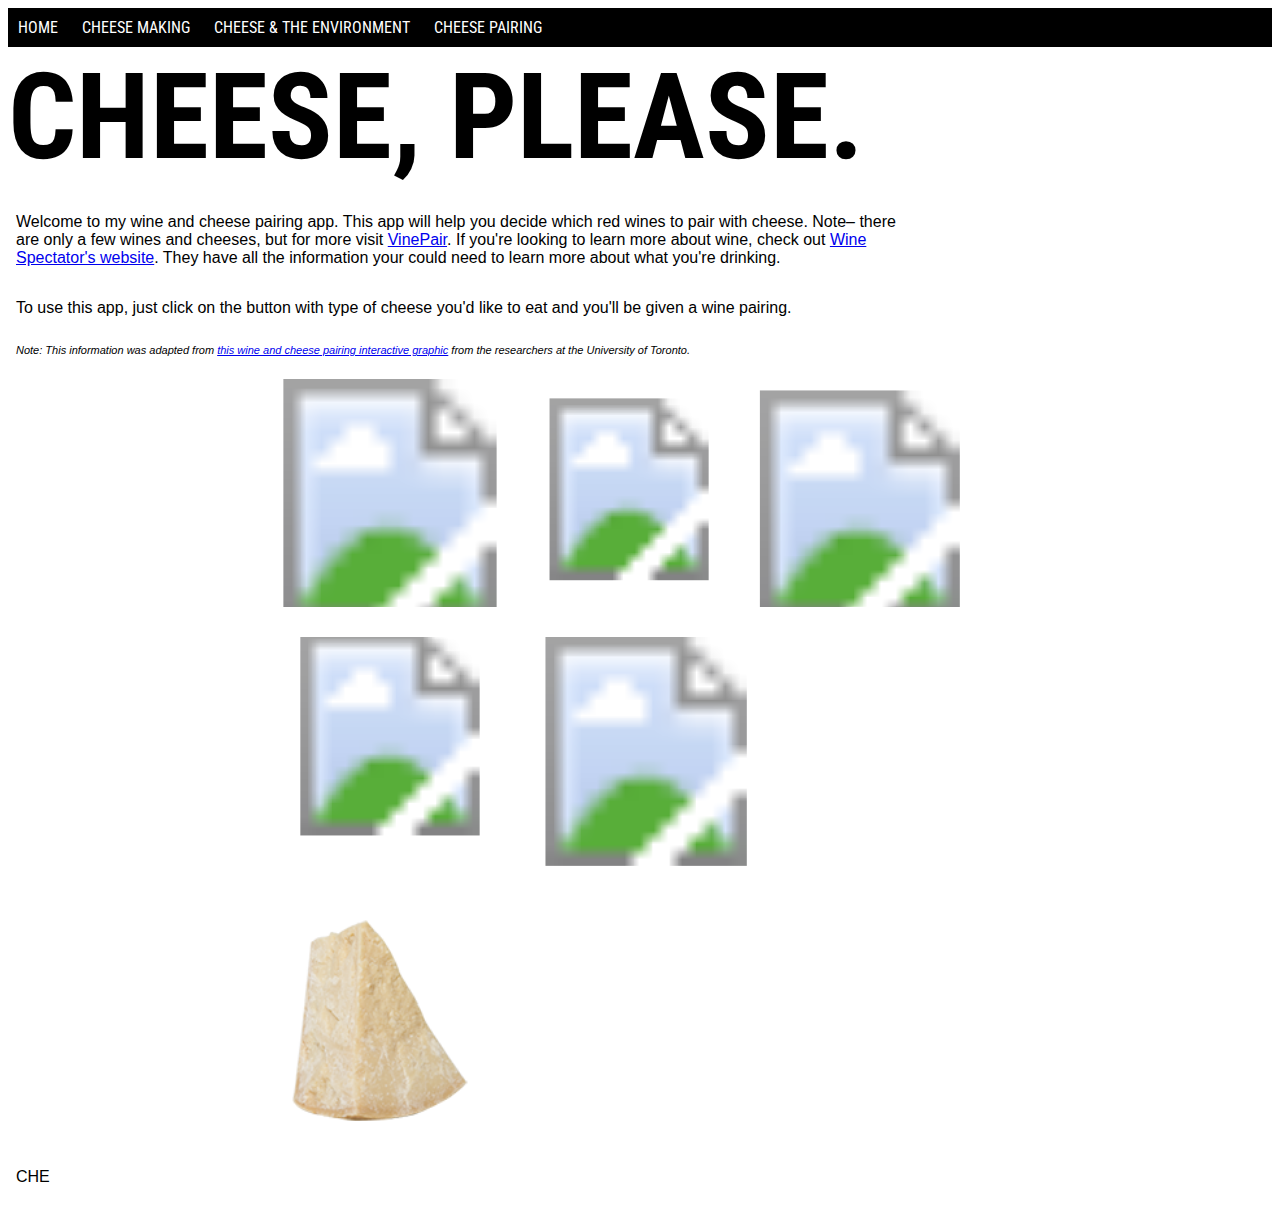
==== cheese-pair.html @ e4ae73ad "Changed out the parm svg" ====
<!DOCTYPE html>
<html lang="en">
  <head>
    <meta charset="utf-8">
    <meta name="viewport" content="width=device-width, initial-scale=1" />
      <title>Wine And Cheese Pairing App</title>
      <link href="style.css" rel="stylesheet" media="screen">
      <link href="https://fonts.googleapis.com/css?family=Anton" rel="stylesheet">
  </head>
<body>
  <script src="data.json"></script>
  <header>
<nav>
  <ul>
    <li><!--LINK TO THIS PAGE GOES HERE-->HOME</li>
    <li><!--LINK TO THIS PAGE GOES HERE-->CHEESE MAKING</li>
    <li><!--LINK TO THIS PAGE GOES HERE-->CHEESE &amp; THE ENVIRONMENT</li>
    <li><!--LINK TO THIS PAGE GOES HERE-->CHEESE PAIRING</li>
  </ul>
</nav>
</header>

  <h1>CHEESE, PLEASE.</h1>
      <p>Welcome to my wine and cheese pairing app. This app will help you decide which red wines to pair with cheese. Note– there are only a few wines and cheeses, but for more visit <a href="https://vinepair.com/wine-cheese-pairing-app/">VinePair</a>. If you're looking to learn more about wine, check out <a href="http://www.winespectator.com/">Wine Spectator's website</a>. They have all the information your could need to learn more about what you're drinking.</p>

      <p>To use this app, just click on the button with type of cheese you'd like to eat and you'll be given a wine pairing.</p>

      <p id="source">Note: This information was adapted from <a href="http://www.wineandcheesemap.com/">this wine and cheese pairing interactive graphic</a> from the researchers at the University of Toronto.</p>
      <!--this is the beginning of blue-->
<div id="container">

  <div class="cheese">
<div id="classicblue"><?xml version="1.0" encoding="utf-8"?>
<svg version="1.1" xmlns="http://www.w3.org/2000/svg" xmlns:xlink="http://www.w3.org/1999/xlink" x="0px" y="0px"
	 viewBox="0 0 260 260" style="enable-background:new 0 0 260 260;" xml:space="preserve">
<style type="text/css">
	.st0{fill:#C4ABA3;}
	.st1{opacity:0.41;}
	.st2{fill:url(#SVGID_1_);}
	.st3{fill:url(#SVGID_2_);}
	.st4{fill:#967248;}
	.st5{fill:#231F20;}
	.st6{fill:#FDD4C8;}
	.st7{opacity:0.32;fill:url(#SVGID_3_);enable-background:new    ;}
	.st8{opacity:0.31;fill:url(#SVGID_4_);enable-background:new    ;}
	.st9{opacity:0.31;fill:url(#SVGID_5_);enable-background:new    ;}
	.st10{opacity:0.58;}
	.st11{fill:url(#SVGID_6_);}
	.st12{fill:url(#SVGID_7_);}
	.st13{fill:#FFFFFF;}
	.st14{opacity:0.49;}
	.st15{fill:#FCE6E0;}
	.st16{fill:#E0C799;}
</style>
<g id="classicblue -m">
	<g id="mouse">
		<g id="classicblue -m">
			<path class="st0" d="M46.7,22.7c-4.1,1.1-7.6,4.4-8.6,8.5c-2.1,7.1-3,12.5,3.1,17c4.5,3.1,10,4.7,15.3,4.7c0,0-6.4,18.2-5,32
				c1.2,13.6,3.6,26.9,16.1,28.7c12.5,1.8,18.9,1.8,23.3,1.4s18.9-2.3,24.7-10.3c5.8-8,3.3-20.8,1.4-29.1c-1.9-8.3-6.1-21-9.2-24.9
				l-3.1-3.9c0,0,8.3-0.8,11-5.6c2.7-4.8,4.4-8.7,4-13.1c-0.6-4.2-6.3-14.2-12.2-14.4c-4.9-0.4-9.7,2.1-12.2,6.2
				c-2,3.4-3.8,6.9-5.2,10.7c-3.5-0.5-7-0.6-10.5-0.3c-3.6,0.8-9.1,2.4-11,4.2c0,0-7.1-9-11.7-10.6C52,23,49.3,21.6,46.7,22.7z"/>
			<path d="M90.9,115.2c-3.7,0.3-9.8,0.5-23.3-1.4c-5.8-0.8-9.9-4.2-12.3-10.1c-2.3-5.4-3.2-12.3-3.8-19
				c-1.2-12.9,4.4-30.2,4.9-31.8L56,53c-5.4,0-10.6-1.6-14.9-4.6c-6.3-4.5-5.1-10.3-3.3-17.2c1.3-4.2,4.6-7.4,8.7-8.7
				c2.1-0.8,4.3-0.2,7.5,0.9l2.4,0.7c4.2,1.3,10.9,9.6,11.8,10.4c1.9-1.8,6.9-3.3,11-4.2c3.5-0.3,6.9-0.3,10.5,0.3
				c1.4-3.8,3.2-7.3,5.2-10.7c2.6-4.2,7.4-6.6,12.5-6.2c6.2,0.2,11.8,10.4,12.2,14.4c0.5,4-1,7.9-4,13.1c-1.5,2.3-3.8,3.9-6.5,4.6
				c-1.4,0.6-3,0.9-4.3,1l2.9,3.6c3.1,3.9,7.2,16.9,9.2,24.9c1.6,6.8,4.7,20.5-1.4,29.1C113.4,107.9,107.1,113.4,90.9,115.2z
				 M48,22.4c-0.5,0.1-0.9,0.2-1.4,0.4l0,0c-4.1,1.1-7.3,4.3-8.6,8.5c-2.1,6.9-3,12.5,3.1,17c4.3,3,9.6,4.6,14.7,4.6l0.5-0.1l0,0
				l0,0c0,0.2-6.2,18.4-4.9,31.8c0.8,6.6,1.5,13.6,3.8,18.8c2.6,5.9,6.7,9.1,12.3,9.9c13.7,2,19.6,1.7,23.3,1.4
				c4-0.5,8-1.1,11.8-2.2c6-2,10.4-4.5,12.8-8c6-8.4,2.7-22.4,1.1-28.9c-1.8-7.9-5.9-21-9-24.6l-3.1-3.9l0.2,0
				c1.5-0.1,2.9-0.5,4.5-1c2.5-0.8,5-2.2,6.5-4.4c3-5,4.4-8.9,4-12.9s-6.1-13.9-12.2-14.4c-4.9-0.4-9.7,2.1-12.2,6.2
				c-2,3.4-3.8,6.9-5,10.8l0,0l0,0c-3.5-0.5-7-0.6-10.5-0.3c-4,0.9-9.3,2.4-11,4.2l0,0l0,0c0,0-7.1-9-11.6-10.4L54.8,24
				C52.4,22.9,50.2,22.4,48,22.4z"/>
			<g class="st1">
				<g>

						<radialGradient id="SVGID_1_" cx="-115.8543" cy="1576.1559" r="11.7836" gradientTransform="matrix(0.9946 -0.1031 0.1031 0.9946 57.8139 -1549.6989)" gradientUnits="userSpaceOnUse">
						<stop  offset="0.37" style="stop-color:#FF8EA5"/>
						<stop  offset="1" style="stop-color:#FFCBD6"/>
					</radialGradient>
					<path class="st2" d="M115.5,29.4c0.7,7-3.2,13.1-8.8,13.6c-3.5,0.3-7.8-0.8-9.6-4.4c-1-2.4-1.6-4.8-1.7-7.2
						c-0.7-7,3.6-14.1,9.3-14.8c2.2-0.2,4.3,0,6.3,0.7C113.9,19.2,114.8,25.2,115.5,29.4z"/>
				</g>
			</g>
			<g class="st1">
				<g>

						<radialGradient id="SVGID_2_" cx="-1511.0081" cy="1270.196" r="12.1233" gradientTransform="matrix(0.516 -0.8567 0.8567 0.516 -256.8907 -1912.1626)" gradientUnits="userSpaceOnUse">
						<stop  offset="0.37" style="stop-color:#FF8EA5"/>
						<stop  offset="1" style="stop-color:#FFCBD6"/>
					</radialGradient>
					<path class="st3" d="M57.5,28.4c4.3,3.2,6.6,8.5,6.4,13.8c-0.2,1-0.6,2-1.2,2.7c-1.7,3.1-5.5,5.7-9.2,5.2
						c-2.5-0.5-4.8-1.6-6.9-2.9c-6.1-3.6-9.2-11.4-6.2-16.3c1-1.9,2.6-3.3,4.4-4.5C49,23.9,53.7,26.1,57.5,28.4z"/>
				</g>
			</g>
			<path class="st4" d="M92.9,76.8c-5.1-2.1-11-2.7-16.3-1c-1.8,1.6-2.8,3.9-2.4,6.4c0.6,4.2,1.1,11.2,5.4,13.3L92.9,76.8z"/>
			<path class="st5" d="M79.6,95.5L79.6,95.5c-3.9-2.1-4.8-8.1-5.3-12.5c0-0.2-0.1-0.7,0-0.9c-0.3-1.8,0.1-3.4,1-4.9
				c0.3-0.6,0.9-1.1,1.4-1.6l0,0c5.4-1.4,11.2-1.1,16.3,1l0,0l0,0L79.6,95.5z M76.6,75.5c-1.8,1.6-2.8,3.9-2.4,6.4
				c0,0.2,0.1,0.7,0,0.9c0.6,4.4,1.3,10.1,5.1,12.4l13.3-18.5C87.8,74.6,82,74.3,76.6,75.5L76.6,75.5z"/>
			<path class="st6" d="M102.1,112.8c1.9,1.3,4.3,2,6.6,2.2c2.8-0.3,4.6-2.7,4-3.9c-0.7-0.8-1.4-1.4-2.2-1.7
				C107.7,110.8,105.1,111.9,102.1,112.8z"/>
			<path d="M108.9,115.1L108.9,115.1c-2.6-0.1-4.9-1-6.8-2.3l0,0l0,0c2.8-0.9,5.6-2.1,8.2-3.4l0,0c1,0.4,1.7,1,2.2,1.7
				c0.3,0.5,0.2,1.1-0.1,1.5C111.7,114,110.5,115,108.9,115.1z M102.3,112.9c1.9,1.3,4.1,1.9,6.4,2.2l0.2,0c1.5-0.1,3-1.1,3.7-2.2
				c0.3-0.4,0.2-1,0.1-1.5c-0.7-0.8-1.4-1.4-2.2-1.7C107.7,110.8,105.1,111.9,102.3,112.9z"/>
			<path class="st6" d="M67.6,113.6c-1,0.7-1.7,1.8-1.5,2.9l1,0.4l0.2,1.3l0.9,0l0.9,0.8l1.2-0.4c0,0,4.8-0.5,6.6-4
				C73.6,114.6,70.7,114.2,67.6,113.6z"/>
			<path d="M69,119.2L69,119.2l-0.9-0.8l-0.9,0l-0.2-1.3l-1-0.4l0,0c-0.2-1.3,0.5-2.5,1.5-3.1l0,0c2.9,0.6,6,1,9,1l0,0l0,0
				c-1.8,3.5-6.4,4-6.6,4L69,119.2z M67.3,118.4l0.9,0l0.9,0.8l1.2-0.4c0,0,4.6-0.5,6.4-4c-3-0.2-6.1-0.6-9-1
				c-1,0.7-1.7,1.8-1.5,2.9l1,0.4L67.3,118.4z"/>
			<path class="st6" d="M117.9,100c2.5,1.4,5.1,2.1,8.1,2.5c3.2,0,10.5,0.3,12.5,3.9c2,3.6,4,9.8-1.1,13.5s-14.2,4.1-16.7,4.9
				c-2.5,0.8-11.9,2.5-14.2,5.2c-2.3,2.7,0.9,1,0.9,1c3.8-1.8,7.9-3.1,12.1-3.3c5.4-0.2,19.1-1,22.3-5c3-4.1,5.5-8.1,3.1-16.7
				c-2.5-8.7-14.6-8.4-14.6-8.4s-9.5-1.6-11.2-3.8L117.9,100z"/>
			<path d="M106,131.4c-0.2,0-0.5,0.1-0.4-0.1c-0.2-0.2,0.1-0.6,0.8-1.6c1.7-2,7.6-3.4,11.6-4.2c1.1-0.2,2-0.4,2.7-0.7
				c1.1-0.2,2.2-0.4,3.1-0.6c3.8-0.7,9.8-1.6,13.5-4.3c5.8-4.2,2.4-11.3,1.1-13.3c-2-3.6-9.1-3.8-12.3-3.9l0,0
				c-2.7-0.4-5.6-1.2-8.1-2.5l0,0l0,0l1.1-6.2l0,0c0.7,1,2.8,1.9,6.1,2.6c2.5,0.5,4.7,1,4.9,1c2.1,0,4.4,0.3,6.5,0.9
				c3.9,0.8,6.9,3.8,8.3,7.5c2.3,8.4,0,12.4-3.3,16.9c-3.2,4.3-17.8,4.9-22.3,5c-2.8,0.1-5.5,0.8-8.1,1.7c-1.4,0.6-2.8,0.9-4,1.7
				C106.9,131.2,106.4,131.3,106,131.4z M117.9,100c2.5,1.4,5.1,2.1,8.1,2.5l0,0c3.4,0.1,10.5,0.3,12.5,3.9
				c1.3,2.2,4.5,9.3-1.1,13.5c-3.8,2.6-9.5,3.6-13.5,4.3c-1.1,0.2-2.2,0.4-3.1,0.6c-0.7,0.1-1.6,0.5-2.7,0.7
				c-3.8,0.9-9.7,2.3-11.4,4.3c-0.8,0.9-0.9,1.3-0.7,1.4c0.2,0.2,1.3-0.2,1.6-0.3c1.2-0.6,2.6-1.2,4-1.7c2.6-1,5.2-1.5,8.1-1.7
				c4.3-0.2,19-0.7,22.1-5c3.2-4.3,5.6-8.3,3.3-16.7c-1.2-3.7-4.4-6.5-8.1-7.5c-2-0.6-4.3-0.9-6.5-0.9c-0.4-0.1-9.2-1.3-10.9-3.3
				L117.9,100z"/>

				<radialGradient id="SVGID_3_" cx="-105.0659" cy="1659.0546" r="19.5847" gradientTransform="matrix(0.9946 -0.1031 0.1031 0.9946 57.8139 -1549.6989)" gradientUnits="userSpaceOnUse">
				<stop  offset="0.37" style="stop-color:#FBCAC7"/>
				<stop  offset="0.67" style="stop-color:#FBD3C7"/>
				<stop  offset="0.87" style="stop-color:#BDBDBD"/>
				<stop  offset="1" style="stop-color:#858585"/>
			</radialGradient>
			<path class="st7" d="M117.9,100c2.5,1.4,5.1,2.1,8.1,2.5c3.2,0,10.5,0.3,12.5,3.9c2,3.6,4,9.8-1.1,13.5s-14.2,4.1-16.7,4.9
				c-2.5,0.8-11.9,2.5-14.2,5.2c-2.3,2.7,0.9,1,0.9,1c3.8-1.8,7.9-3.1,12.1-3.3c5.4-0.2,19.1-1,22.3-5c3-4.1,5.5-8.1,3.1-16.7
				c-2.5-8.7-14.6-8.4-14.6-8.4s-9.5-1.6-11.2-3.8L117.9,100z"/>

				<radialGradient id="SVGID_4_" cx="-158.3522" cy="1658.318" r="4.294" gradientTransform="matrix(0.9946 -0.1031 0.1031 0.9946 57.8139 -1549.6989)" gradientUnits="userSpaceOnUse">
				<stop  offset="0.33" style="stop-color:#FBB0C7"/>
				<stop  offset="1" style="stop-color:#858585"/>
			</radialGradient>
			<path class="st8" d="M67.6,113.6c-1,0.7-1.7,1.8-1.5,2.9l1,0.4l0.2,1.3l0.9,0l0.9,0.8l1.2-0.4c0,0,4.8-0.5,6.4-4
				C73.6,114.6,70.7,114.2,67.6,113.6z"/>

				<radialGradient id="SVGID_5_" cx="-121.9527" cy="1658.3895" r="4.1318" gradientTransform="matrix(0.9946 -0.1031 0.1031 0.9946 57.8139 -1549.6989)" gradientUnits="userSpaceOnUse">
				<stop  offset="0.33" style="stop-color:#FBB0C7"/>
				<stop  offset="1" style="stop-color:#858585"/>
			</radialGradient>
			<path class="st9" d="M102.5,113.1c1.9,1.3,4.1,1.9,6.2,1.9c2.8-0.3,4.6-2.7,4-3.9c-0.5-0.7-1.2-1.3-2-1.7
				C108.1,111.1,105.3,112.2,102.5,113.1z"/>
			<path class="st5" d="M64,42.6c-0.1-1.5-0.2-3.1-0.6-4.4c-0.3-1.6-0.7-2.9-1.2-4.3c-0.6-1.4-1.4-2.6-2.4-3.7
				c-0.5-0.5-1.1-1.1-1.6-1.4s-1.4-0.7-1.9-1C54.8,27,53.4,26.5,52,26c-1.4-0.5-2.9-0.6-4.4-0.5c-1.5,0.1-2.9,0.7-4,1.7
				c-0.5,0.5-1.1,1.1-1.6,1.6c-0.5,0.5-0.9,1.1-1.3,1.9c0.3-0.6,0.9-1.3,1.3-1.9c0.5-0.5,1.1-1.1,1.6-1.6c1.3-1,2.7-1.6,4-1.7
				c1.5-0.1,3,0,4.4,0.5c1.4,0.5,2.8,1,4.1,1.7c0.6,0.3,1.4,0.7,1.9,1s1.1,0.9,1.6,1.4c1.1,1.1,1.9,2.3,2.4,3.7
				C63.3,36.7,63.8,39.6,64,42.6z"/>
			<path class="st5" d="M66.2,32.8c0.5,0.5,1.2,1.3,1.8,1.9c0.4,0.3,0.5,0.7,0.9,1c0.4,0.3,0.5,0.7,0.6,1.2
				c-0.2-0.2-0.2-0.2-0.3-0.5l-0.3-0.5l-0.9-1C67.3,34.1,66.8,33.4,66.2,32.8z"/>
			<path class="st5" d="M90.7,28.9c-0.1,0.6-0.5,1.4-0.6,2l-0.4,1c-0.1,0.4-0.3,0.6-0.4,1c0.1-0.4,0.1-0.6,0.2-1
				c0.1-0.4,0.1-0.6,0.4-1C90,30.3,90.3,29.5,90.7,28.9z"/>
			<path class="st5" d="M80.9,61.4c-0.7,0.1-1.4-0.3-2-0.8c-0.2-0.2-0.1-0.5-0.1-0.7s0.3-0.4,0.7-0.5l0.2,0c0.5-0.1,1.3-0.2,2.4-0.1
				c0.5-0.1,0.7-0.1,0.8,0.2c0.2,0.2,0.1,0.5,0.1,0.7l0,0c-0.3,0.6-0.8,0.9-1.4,1.4C81.3,61.3,81.1,61.4,80.9,61.4z M79.6,59.4
				c-0.2,0.2-0.5,0.3-0.5,0.5s0.1,0.5,0.3,0.7c0.7,0.8,1.7,1.2,2.2,0.7c0.5-0.3,0.8-0.9,1.3-1.2c0,0,0.1-0.4-0.1-0.5
				c-0.2-0.2-0.4-0.3-0.8-0.2C80.9,59.3,80,59.3,79.6,59.4L79.6,59.4L79.6,59.4z"/>
			<g class="st10">

					<radialGradient id="SVGID_6_" cx="-143.1349" cy="1603.756" r="1.6351" gradientTransform="matrix(0.9946 -0.1031 0.1031 0.9946 57.8139 -1549.6989)" gradientUnits="userSpaceOnUse">
					<stop  offset="0.37" style="stop-color:#FF8EA5"/>
					<stop  offset="1" style="stop-color:#FFCBD6"/>
				</radialGradient>
				<path class="st11" d="M79.6,59.4c-0.2,0-1.2,0.4-0.5,1.2c0.7,0.8,1.7,1.2,2.4,0.7c0.5-0.3,0.8-0.9,1.3-1.2c0,0,0.4-1-0.7-0.8
					C80.9,59.3,79.6,59.2,79.6,59.4z"/>
				<path class="st5" d="M80.9,61.4c-0.7,0.1-1.4-0.3-2-0.8c-0.2-0.2-0.1-0.5-0.1-0.7s0.3-0.4,0.7-0.5l0.2,0
					c0.5-0.1,1.3-0.2,2.4-0.1c0.5-0.1,0.7-0.1,0.8,0.2c0.2,0.2,0.1,0.5,0.1,0.7l0,0c-0.3,0.6-0.8,0.9-1.4,1.4
					C81.3,61.3,81.1,61.4,80.9,61.4z M79.6,59.4c-0.2,0.2-0.5,0.3-0.5,0.5s0.1,0.5,0.3,0.7c0.7,0.8,1.7,1.2,2.2,0.7
					c0.5-0.3,0.8-0.9,1.3-1.2c0,0,0.1-0.4-0.1-0.5c-0.2-0.2-0.4-0.3-0.8-0.2C80.9,59.3,80,59.3,79.6,59.4L79.6,59.4L79.6,59.4z"/>
			</g>

				<radialGradient id="SVGID_7_" cx="-143.2966" cy="1605.947" r="0.7725" gradientTransform="matrix(0.9946 -0.1031 0.1031 0.9946 57.8139 -1549.6989)" gradientUnits="userSpaceOnUse">
				<stop  offset="0.37" style="stop-color:#FF6FA5"/>
				<stop  offset="1" style="stop-color:#FFCBD6"/>
			</radialGradient>
			<path class="st12" d="M80.9,61.4c0.1,0.7,0.1,1.5,0.2,2.2"/>
			<path class="st5" d="M80.9,61.4c0.1,0.7,0.1,1.5,0.2,2.2c-0.2-0.2-0.3-0.7-0.2-1.1C81,62.1,80.8,61.6,80.9,61.4z"/>
			<ellipse transform="matrix(0.9947 -0.1031 0.1031 0.9947 -4.9918 7.182)" class="st5" cx="67" cy="51.9" rx="2.1" ry="2.3"/>

				<ellipse transform="matrix(0.8098 -0.5867 0.5867 0.8098 -17.2456 49.5163)" class="st13" cx="67.8" cy="51.4" rx="0.4" ry="0.4"/>

				<ellipse transform="matrix(0.8098 -0.5867 0.5867 0.8098 -16.9145 49.1262)" class="st13" cx="67.3" cy="50.7" rx="0.2" ry="0.2"/>
			<ellipse transform="matrix(0.9947 -0.1031 0.1031 0.9947 -4.5635 9.9491)" class="st5" cx="93.9" cy="49.1" rx="2.1" ry="2.3"/>

				<ellipse transform="matrix(0.8098 -0.5867 0.5867 0.8098 -10.4757 64.816)" class="st13" cx="94.7" cy="48.6" rx="0.4" ry="0.4"/>
			<ellipse transform="matrix(0.811 -0.5851 0.5851 0.811 -10.2321 64.938)" class="st13" cx="95.4" cy="48.3" rx="0.2" ry="0.2"/>
			<g class="st14">
				<g>
					<ellipse transform="matrix(0.9947 -0.1031 0.1031 0.9947 -5.9018 9.9371)" class="st15" cx="93.1" cy="62" rx="5.7" ry="4.2"/>
				</g>
			</g>
			<g class="st14">
				<g>

						<ellipse transform="matrix(0.9947 -0.1031 0.1031 0.9947 -6.249 7.5182)" class="st15" cx="69.6" cy="64.2" rx="5.7" ry="4.2"/>
				</g>
			</g>
			<path class="st16" d="M92.9,76.8c0,0-14.5-0.4-15.7,2.1c-0.8,1.8-1,3.7-1,5.6c0,0,1.3,9.3,3.3,11c2,1.7,12.1-2.4,12.1-2.4
				c-0.7-1.7-0.1-3.7,1.6-4.4c0.5-0.1,1-0.4,1.6-0.3L92.9,76.8z"/>
			<path class="st5" d="M82.3,95.8c-0.9,0.2-1.9,0-2.7-0.4c-2-1.7-3.3-10.8-3.2-11.2c0-1.9,0.2-3.8,1-5.6c1.2-2.5,15.3-2.2,15.7-2.1
				l0,0l0,0l1.9,11.5l0,0c-1.1,0-2.2,0.4-2.9,1.3c-0.4,1-0.5,2.3-0.2,3.2l0,0l0,0C88.6,94.3,85.4,95.2,82.3,95.8z M82.8,77
				c-2.6,0.3-5.1,0.9-5.3,1.7c-0.8,1.8-1.2,3.8-1.2,5.6c0,0,1.3,9.3,3.3,11c2,1.7,10.9-2,11.9-2.5c-0.4-1.2-0.4-2.2,0.3-3.4
				c0.6-0.9,1.6-1.4,2.9-1.3l0,0l-1.7-11.3C89.5,76.7,86,76.9,82.8,77L82.8,77z"/>
			<path class="st0" d="M102,78.5c-0.6,0.9-1.4,1.6-2.2,2.3c-1.5,1-3.1,1.7-4.9,2c-0.7,0.1-0.8,0.9-2.2,1.1
				c-1.3,0.2-0.3-1.8-0.3-1.8s-0.8,0.7-1.3,0.2c-0.5-0.5,1.6-1.4,0.9-1.3s-0.9-0.8-0.4-1.2c1-0.4,1.9-0.9,3.1-1.3
				c1.5-1,2.6-2.2,3.4-3.8L102,78.5z"/>
			<path d="M92.8,84.3c-0.2,0-0.4-0.1-0.6-0.1c-0.4-0.3-0.2-1.1,0.1-1.5C92,83,91.4,82.9,91,82.6c-0.2,0-0.2-0.2-0.2-0.2
				c0-0.2,0.3-0.6,0.8-0.9l0.2-0.2l0,0c-0.2,0-0.6-0.1-0.8-0.4c-0.2-0.2-0.1-0.7,0.2-1c0.2-0.2,0.7-0.5,1-0.4
				c0.7-0.3,1.4-0.6,1.9-0.9c1.3-1,2.4-2.3,3.2-3.8l0.2,0c-0.8,1.6-1.9,2.8-3.4,3.8c-0.7,0.3-1.4,0.6-2.1,0.8
				c-0.2,0.2-0.7,0.3-1,0.4c-0.2,0.2-0.3,0.6-0.2,0.8c0.2,0.2,0.4,0.3,0.6,0.3l0.2,0c0,0.2,0,0.2-0.3,0.4s-0.7,0.5-0.8,0.7l0,0.2
				c0.5,0.5,1.3-0.2,1.3-0.2l0.3-0.4L92,82.2c-0.1,0.4-0.5,1.2-0.3,1.6C92.3,84,92.5,84,92.8,84.3c0.2-0.2,0.7-0.5,1.2-0.8
				c0.2-0.2,0.5-0.3,0.7-0.5c1.8-0.3,3.4-1,4.9-2c0.8-0.7,1.6-1.6,2.2-2.3l0.2,0c-0.6,0.9-1.4,1.6-2.2,2.3c-1.5,1.2-3.2,1.9-5.2,2.1
				c-0.2,0-0.5,0.1-0.7,0.3C93.8,83.8,93.3,84.2,92.8,84.3z"/>
			<path class="st0" d="M68.5,83.5c0.9,0.6,1.7,1,2.7,1.6c1.4,0.5,2.8,0.8,4.3,1.1c0.4,0.1,1.4,1.4,2.2,1.7c0.6,0.3,0.3-1.4-0.1-1.7
				c-0.4-0.3-0.3-0.5,0.2-0.8c0.5-0.3-0.2-1.1-0.4-1.2c-0.2,0-0.6-0.1-0.1-0.7c0.5-0.3,0.6-0.9,0.2-1c-1.1,0.2-2.3-0.1-3.4-0.3
				c-1.5-1.2-2.9-2.5-4.1-4.1L68.5,83.5z"/>
			<path d="M77.7,87.8L77.7,87.8c-0.6-0.1-0.9-0.6-1.3-0.9c-0.4-0.3-0.7-0.8-0.9-0.8c-1.4-0.3-2.9-0.6-4.3-1.1c-1-0.4-1.7-1-2.7-1.6
				l0-0.2c0.9,0.6,1.7,1,2.7,1.6c1.4,0.5,2.8,0.8,4.3,1.1c0.2,0,0.6,0.3,1.1,0.9C77,87.2,77.4,87.5,77.7,87.8
				C77.8,87.6,77.8,87.6,77.7,87.8c0.2-0.8,0.1-1.5-0.2-2c-0.3-0.5-0.3-0.7,0.2-1c0.2-0.2,0.3-0.4,0.1-0.4c-0.2-0.2-0.3-0.5-0.5-0.5
				c-0.2,0-0.4-0.1-0.4-0.3s0-0.2,0.3-0.6c0.5-0.1,0.5-0.5,0.4-0.8l-0.2-0.2L76.8,82c-0.7,0.5-1.6,0.3-2.6,0.1
				c-1.5-1.2-2.9-2.5-4.1-4.1l0.2-0.2c1.2,1.5,2.4,2.9,4.1,4.1c0.8,0.2,1.9,0.4,2.7,0.4l0.7-0.1c0.2,0,0.4,0.1,0.4,0.3
				c0.1,0.5-0.2,0.8-0.4,1s-0.2,0.2-0.3,0.4l0.2,0c0,0,0.6,0.3,0.7,0.6c0.2,0.2,0.1,0.5-0.1,0.6c-0.5,0.3-0.5,0.3-0.2,0.8
				C78.1,86.1,78.2,87.5,77.7,87.8C77.9,87.8,77.9,87.8,77.7,87.8z"/>
			<path d="M94.3,59.9c0.5-0.3,1-0.7,1.3-1c0.5-0.3,1-0.7,1.4-0.8c1-0.7,1.9-1.1,3.1-1.5l-1.4,0.8c-0.5,0.3-1,0.4-1.4,0.8
				C96.2,58.8,95.2,59.5,94.3,59.9z"/>
			<path d="M93.8,61.1l2.6-0.3l2.6-0.3l2.6-0.3l2.6-0.3l-2.6,0.3l-2.6,0.3l-2.6,0.3L93.8,61.1z"/>
			<path d="M94.6,62.6l2.3,0.3l2.3,0.3l2.3,0.3l1,0.2c0.4,0.1,0.8,0.2,1.1,0c-0.7,0.1-1.5-0.1-2.3-0.1l-2.3-0.3L96.6,63L94.6,62.6z"
				/>
			<path d="M66.6,62.9C65.3,63.1,64,63,62.7,63c-0.7,0.1-1.3-0.1-1.9-0.2c-0.6-0.1-1.3-0.1-1.9-0.4c0.4,0.1,0.6,0.1,1,0.2l1.1,0
				l1.9,0C64.1,62.8,65.3,62.9,66.6,62.9z"/>
			<path d="M67,64.3c-1.2,0.4-2.5,0.8-3.7,1.2l-1.8,0.5c-0.7,0.1-1.4,0.4-1.8,0.5l1.8-0.5l1.8-0.5C64.5,65.1,65.8,64.7,67,64.3z"/>
			<path d="M67.9,66.2c-1.2,0.6-2.6,1.2-3.8,1.6L62,68.6l-1,0.4c-0.2,0.2-0.7,0.3-1,0.4c0.5-0.3,1.2-0.8,1.7-0.9l1.9-0.9
				C65.3,67.2,66.5,66.8,67.9,66.2z"/>
			<path class="st5" d="M96.8,38.3c-1-2.6-1.7-5.3-1.8-7.9c0.1-0.4-0.1-0.7,0-1.1c0.1-0.4,0.1-0.6,0-1.1c0.1-0.4,0.1-0.6,0.2-1
				c0.1-0.4,0.1-0.6,0.2-1c0.3-1.2,0.8-2.6,1.4-3.8c0.7-1.1,1.3-2.3,2.4-3.4l0.3-0.4l0.3-0.4c0.2-0.2,0.5-0.5,0.8-0.7l0.5-0.3
				l0.5-0.3l0.5-0.1c0.2-0.2,0.2-0.2,0.5-0.1c0.2-0.2,0.7-0.3,0.9-0.2c0.5-0.1,0.7-0.1,1.1,0c0.7-0.1,1.3-0.2,1.9,0
				c0.7-0.1,1.3,0.1,2.1,0.2c0.6,0.1,1.2,0.3,1.8,0.6c-0.6-0.3-1.2-0.5-1.8-0.6s-1.2-0.3-2.1-0.2c-0.7,0.1-1.3-0.1-2.1,0
				c-0.4-0.1-0.7,0.1-1.1,0c-0.2,0.2-0.7,0.1-0.9,0.2c-0.2,0-0.2,0.2-0.5,0.1l-0.5,0.1l-0.5,0.3l-0.5,0.3c-0.2,0.2-0.5,0.3-0.8,0.7
				l-0.3,0.4l-0.3,0.4c-0.9,1.1-1.7,2-2.2,3.4c-0.7,1.1-1.2,2.5-1.4,3.8c-0.3,1.2-0.6,2.7-0.6,3.9c-0.1,1.3,0.1,2.6,0.5,4
				C95.9,35.8,96.2,37.1,96.8,38.3z"/>
		</g>
	</g>
</g>
<g id="classicblue">

		<image style="overflow:visible;" width="256" height="192" xlink:href="../../../../../../../../Users/rorikotch/Desktop/SCHOOL/javascript-class/javascript-repo/imgs/blue2.png"  transform="matrix(1.375 0 0 1.375 -46 13)">
	</image>
</g>
</svg>
</div>


<div class="cheese">
        <div id="cheddar"><?xml version="1.0" encoding="utf-8"?>
<svg version="1.1" xmlns="http://www.w3.org/2000/svg" xmlns:xlink="http://www.w3.org/1999/xlink" x="0px" y="0px"
	 viewBox="0 0 260 260" style="enable-background:new 0 0 260 260;" xml:space="preserve">
<style type="text/css">
	.st0{fill:#C4ABA3;}
	.st1{opacity:0.41;}
	.st2{fill:url(#SVGID_1_);}
	.st3{fill:url(#SVGID_2_);}
	.st4{fill:#F28A00;}
	.st5{fill:#231F20;}
	.st6{fill:#FDD4C8;}
	.st7{opacity:0.32;fill:url(#SVGID_3_);enable-background:new    ;}
	.st8{opacity:0.31;fill:url(#SVGID_4_);enable-background:new    ;}
	.st9{opacity:0.31;fill:url(#SVGID_5_);enable-background:new    ;}
	.st10{opacity:0.58;}
	.st11{fill:url(#SVGID_6_);}
	.st12{fill:url(#SVGID_7_);}
	.st13{fill:#FFFFFF;}
	.st14{opacity:0.49;}
	.st15{fill:#FCE6E0;}
	.st16{fill:#FFB228;}
</style>
<g id="cheddar -m">
	<g id="mouse">
		<g id="cheddar -m">
			<path class="st0" d="M11.7,49.2c-3,0.5-5.8,2.7-6.8,5.6c-2,5-3,8.9,1.2,12.5c3.1,2.5,6.9,4,10.8,4.4c0,0-5.8,12.8-5.7,23
				c0,9.9,0.9,19.8,9.9,21.9c9,2.1,13.7,2.5,16.9,2.6c3.2,0,13.9-0.4,18.6-5.9c4.7-5.5,3.7-14.9,2.9-21.1
				c-0.8-6.2-3.1-15.7-5.1-18.7l-2-3c0,0,6.1-0.1,8.4-3.4c2.3-3.3,3.8-6.1,3.8-9.3c-0.2-3.1-3.6-10.7-8-11.2
				c-3.5-0.6-7.2,0.9-9.3,3.7c-1.7,2.4-3.2,4.8-4.5,7.4c-2.5-0.6-5-0.9-7.6-0.9c-2.7,0.3-6.8,1.2-8.2,2.3c0,0-4.6-7-7.8-8.5
				C15.5,49.7,13.6,48.5,11.7,49.2z"/>
			<path d="M37.8,119.3c-2.7,0-7.1-0.2-16.9-2.6c-4.2-1-6.9-3.7-8.3-8.1c-1.3-4.1-1.6-9.1-1.5-14.1c0-9.5,5.1-21.7,5.6-22.8
				l-0.3,0.1c-3.9-0.4-7.6-1.8-10.5-4.3c-4.3-3.7-3.1-7.8-1.3-12.7c1.2-3,3.8-5.1,6.9-5.8c1.6-0.5,3.2,0.2,5.4,1.2l1.7,0.7
				c3,1.2,7.3,7.7,7.9,8.3c1.5-1.2,5.2-1.9,8.2-2.3c2.6,0,5.1,0.3,7.6,0.9c1.3-2.7,2.8-5.1,4.5-7.4c2.2-2.9,5.8-4.3,9.5-3.7
				c4.5,0.6,7.9,8.3,8,11.2c0.1,2.9-1.3,5.7-3.8,9.3c-1.3,1.5-3,2.6-5.1,3c-1.1,0.3-2.2,0.4-3.2,0.5l1.9,2.8c2,3,4.1,12.8,5.1,18.7
				c0.7,5,2.1,15.2-2.9,21.1C54.7,115.5,49.7,119.1,37.8,119.3z M12.7,49c-0.3,0.1-0.7,0.1-1,0.2l0,0c-3,0.5-5.6,2.6-6.8,5.6
				c-2,4.9-3,8.9,1.2,12.5c2.9,2.5,6.7,3.9,10.4,4.3l0.3-0.1l0,0l0,0c0,0.1-5.7,13-5.6,22.8c0.1,4.8,0.2,10,1.5,13.9
				c1.5,4.5,4.3,7.1,8.3,8c9.9,2.4,14.1,2.5,16.9,2.6c2.9-0.1,5.9-0.3,8.8-0.9c4.5-1,7.8-2.6,9.9-5c4.9-5.7,3.4-16.1,2.7-21
				c-0.8-5.8-2.9-15.6-5-18.5l-2-3l0.1,0c1.1,0,2.1-0.2,3.3-0.4c1.9-0.4,3.8-1.3,5-2.8c2.5-3.4,3.8-6.2,3.7-9.1
				c-0.1-2.9-3.5-10.5-8-11.2c-3.5-0.6-7.2,0.9-9.3,3.7c-1.7,2.4-3.2,4.8-4.4,7.5l0,0l0,0c-2.5-0.6-5-0.9-7.6-0.9
				c-3,0.4-6.9,1.1-8.2,2.3l0,0l0,0c0,0-4.6-7-7.7-8.3l-1.7-0.7C15.8,49.7,14.2,49.2,12.7,49z"/>
			<g class="st1">
				<g>

						<radialGradient id="SVGID_1_" cx="-165.0117" cy="1621.803" r="8.6039" gradientTransform="matrix(0.9999 -1.419963e-02 1.419963e-02 0.9999 195.6515 -1565.6898)" gradientUnits="userSpaceOnUse">
						<stop  offset="0.37" style="stop-color:#FF8EA5"/>
						<stop  offset="1" style="stop-color:#FFCBD6"/>
					</radialGradient>
					<path class="st2" d="M61.2,58.5c0,5.1-3.1,9.3-7.3,9.3c-2.6,0-5.6-1.1-6.7-3.8c-0.6-1.8-0.8-3.6-0.8-5.4c0-5.1,3.5-10,7.7-10.2
						c1.6,0,3.1,0.3,4.5,0.9C60.8,51,61.1,55.4,61.2,58.5z"/>
				</g>
			</g>
			<g class="st1">
				<g>

						<radialGradient id="SVGID_2_" cx="-1567.8135" cy="1269.6709" r="8.852" gradientTransform="matrix(0.5901 -0.8074 0.8074 0.5901 -85.5476 -1954.7219)" gradientUnits="userSpaceOnUse">
						<stop  offset="0.37" style="stop-color:#FF8EA5"/>
						<stop  offset="1" style="stop-color:#FFCBD6"/>
					</radialGradient>
					<path class="st3" d="M19.2,54c2.9,2.6,4.3,6.6,3.7,10.4c-0.2,0.7-0.6,1.4-1.1,1.9c-1.4,2.1-4.4,3.8-7,3.1
						C13,69,11.4,68,10,66.9c-4.2-3-6-8.9-3.5-12.3c0.9-1.3,2.1-2.2,3.5-3C13.3,50.2,16.5,52.1,19.2,54z"/>
				</g>
			</g>
			<path class="st4" d="M41.8,91.5c-3.6-1.9-7.8-2.7-11.8-1.8c-1.4,1-2.3,2.7-2.2,4.5c0.2,3.1,0.1,8.2,3,10.1L41.8,91.5z"/>
			<path class="st5" d="M30.8,104.2L30.8,104.2c-2.7-1.8-2.9-6.2-3.1-9.4c0-0.1,0-0.5,0-0.6c-0.1-1.3,0.3-2.5,1.1-3.5
				c0.3-0.4,0.7-0.7,1.1-1.1l0,0c4.1-0.7,8.2-0.1,11.8,1.8l0,0l0,0L30.8,104.2z M30,89.5c-1.4,1-2.3,2.7-2.2,4.5c0,0.1,0,0.5,0,0.6
				c0.1,3.2,0.3,7.5,2.9,9.4l10.9-12.6C38.2,89.6,34,89,30,89.5L30,89.5z"/>
			<path class="st6" d="M46.1,118.3c1.3,1,3,1.7,4.7,2.1c2.1,0,3.5-1.6,3.2-2.6c-0.5-0.6-1-1.1-1.5-1.4
				C50.3,117.2,48.3,117.9,46.1,118.3z"/>
			<path d="M50.9,120.4L50.9,120.4c-1.9-0.2-3.5-1.1-4.8-2.1l0,0l0,0c2.1-0.5,4.2-1.1,6.2-2l0,0c0.7,0.4,1.2,0.8,1.5,1.4
				c0.2,0.4,0.1,0.8-0.2,1.1C53.1,119.8,52,120.4,50.9,120.4z M46.3,118.4c1.3,1,2.9,1.7,4.5,2l0.1,0c1.1,0,2.3-0.6,2.8-1.4
				c0.2-0.2,0.2-0.7,0.2-1.1c-0.5-0.6-1-1.1-1.5-1.4C50.3,117.2,48.3,117.9,46.3,118.4z"/>
			<path class="st6" d="M21,116.6c-0.8,0.4-1.3,1.2-1.3,2l0.7,0.4l0,1l0.6,0l0.6,0.7l0.9-0.2c0,0,3.5,0,5.1-2.5
				C25.3,117.8,23.2,117.3,21,116.6z"/>
			<path d="M21.6,120.8L21.6,120.8l-0.6-0.7l-0.6,0l0-1l-0.7-0.4l0,0c0-1,0.5-1.8,1.3-2.2l0,0c2.1,0.6,4.3,1.1,6.5,1.3l0,0l0,0
				c-1.5,2.4-4.9,2.5-5.1,2.5L21.6,120.8z M20.4,120.1l0.6,0l0.6,0.7l0.9-0.2c0,0,3.4-0.1,4.9-2.5c-2.1-0.3-4.4-0.9-6.5-1.3
				c-0.8,0.4-1.3,1.2-1.3,2l0.7,0.4L20.4,120.1z"/>
			<path class="st6" d="M58.4,110c1.7,1.2,3.6,1.9,5.7,2.4c2.3,0.2,7.6,0.9,8.8,3.6c1.2,2.8,2.2,7.4-1.7,9.7
				c-3.9,2.3-10.6,2.1-12.5,2.5c-1.9,0.4-8.8,1-10.6,2.9c-1.8,1.8,0.6,0.8,0.6,0.8c2.9-1,6-1.7,9-1.6c3.9,0.2,13.9,0.5,16.5-2.2
				c2.4-2.8,4.6-5.5,3.3-12c-1.2-6.5-10-7.1-10-7.1s-6.8-1.8-7.9-3.5L58.4,110z"/>
			<path d="M47.7,132.1c-0.1,0-0.3,0.1-0.3-0.1c-0.1-0.2,0.1-0.4,0.6-1.1c1.4-1.3,5.7-1.9,8.7-2.3c0.8-0.1,1.5-0.2,2-0.3
				c0.8-0.1,1.6-0.1,2.3-0.3c2.8-0.3,7.2-0.5,10.1-2.2c4.5-2.6,2.5-8.1,1.6-9.6c-1.2-2.8-6.3-3.4-8.7-3.6l0,0c-2-0.4-4-1.2-5.7-2.4
				l0,0l0,0l1.2-4.4l0,0c0.4,0.8,1.9,1.5,4.3,2.3c1.8,0.5,3.4,1,3.5,1.1c1.6,0.2,3.2,0.5,4.6,1.1c2.8,0.8,4.8,3.2,5.5,6
				c1.1,6.3-0.8,9-3.5,12.1c-2.6,2.9-13.2,2.4-16.5,2.2c-2-0.1-4.1,0.2-6,0.7c-1.1,0.3-2.1,0.5-3,1C48.4,132,48,132,47.7,132.1z
				 M58.4,110c1.7,1.2,3.6,1.9,5.7,2.4l0,0c2.5,0.3,7.6,0.9,8.8,3.6c0.8,1.7,2.7,7.1-1.7,9.7c-2.9,1.7-7.2,2-10.1,2.2
				c-0.8,0.1-1.6,0.1-2.3,0.3c-0.5,0-1.2,0.3-2,0.3c-2.9,0.4-7.2,1-8.6,2.4c-0.7,0.6-0.8,0.9-0.6,0.9c0.1,0.2,1,0,1.2-0.1
				c0.9-0.4,2-0.7,3-1c1.9-0.5,3.9-0.7,6-0.7c3.2,0.2,13.9,0.7,16.4-2.2c2.6-2.9,4.6-5.7,3.5-11.9c-0.6-2.7-2.8-5-5.4-6
				c-1.4-0.6-3.1-0.9-4.6-1.1c-0.3-0.1-6.6-1.5-7.7-3.1L58.4,110z"/>

				<radialGradient id="SVGID_3_" cx="-157.1344" cy="1682.3326" r="14.3" gradientTransform="matrix(0.9999 -1.419963e-02 1.419963e-02 0.9999 195.6515 -1565.6898)" gradientUnits="userSpaceOnUse">
				<stop  offset="0.37" style="stop-color:#FBCAC7"/>
				<stop  offset="0.67" style="stop-color:#FBD3C7"/>
				<stop  offset="0.87" style="stop-color:#BDBDBD"/>
				<stop  offset="1" style="stop-color:#858585"/>
			</radialGradient>
			<path class="st7" d="M58.4,110c1.7,1.2,3.6,1.9,5.7,2.4c2.3,0.2,7.6,0.9,8.8,3.6c1.2,2.8,2.2,7.4-1.7,9.7
				c-3.9,2.3-10.6,2.1-12.5,2.5c-1.9,0.4-8.8,1-10.6,2.9c-1.8,1.8,0.6,0.8,0.6,0.8c2.9-1,6-1.7,9-1.6c3.9,0.2,13.9,0.5,16.5-2.2
				c2.4-2.8,4.6-5.5,3.3-12c-1.2-6.5-10-7.1-10-7.1s-6.8-1.8-7.9-3.5L58.4,110z"/>

				<radialGradient id="SVGID_4_" cx="-196.0421" cy="1681.7948" r="3.1353" gradientTransform="matrix(0.9999 -1.419963e-02 1.419963e-02 0.9999 195.6515 -1565.6898)" gradientUnits="userSpaceOnUse">
				<stop  offset="0.33" style="stop-color:#FBB0C7"/>
				<stop  offset="1" style="stop-color:#858585"/>
			</radialGradient>
			<path class="st8" d="M21,116.6c-0.8,0.4-1.3,1.2-1.3,2l0.7,0.4l0,1l0.6,0l0.6,0.7l0.9-0.2c0,0,3.5,0,4.9-2.5
				C25.3,117.8,23.2,117.3,21,116.6z"/>

				<radialGradient id="SVGID_5_" cx="-169.4646" cy="1681.847" r="3.0169" gradientTransform="matrix(0.9999 -1.419963e-02 1.419963e-02 0.9999 195.6515 -1565.6898)" gradientUnits="userSpaceOnUse">
				<stop  offset="0.33" style="stop-color:#FBB0C7"/>
				<stop  offset="1" style="stop-color:#858585"/>
			</radialGradient>
			<path class="st9" d="M46.4,118.6c1.3,1,2.9,1.7,4.4,1.8c2.1,0,3.5-1.6,3.2-2.6c-0.3-0.6-0.8-1-1.3-1.4
				C50.6,117.4,48.4,118.1,46.4,118.6z"/>
			<path class="st5" d="M22.9,64.8c0-1.1,0-2.2-0.1-3.2c-0.1-1.2-0.3-2.2-0.6-3.2c-0.3-1.1-0.8-2-1.5-2.9c-0.4-0.4-0.7-0.9-1.1-1.1
				c-0.4-0.3-0.9-0.6-1.3-0.9c-0.9-0.6-1.9-1.1-2.9-1.5c-1-0.5-2.1-0.6-3.2-0.6c-1.1,0-2.2,0.3-3,1c-0.4,0.4-0.9,0.7-1.3,1.1
				c-0.4,0.4-0.7,0.7-1,1.3c0.3-0.4,0.8-0.9,1-1.3c0.4-0.4,0.9-0.7,1.3-1.1c1-0.7,2.1-1,3-1c1.1,0,2.2,0.2,3.2,0.6
				c1,0.5,2,0.9,2.9,1.5c0.4,0.3,0.9,0.6,1.3,0.9c0.4,0.3,0.7,0.7,1.1,1.1c0.7,0.9,1.2,1.8,1.5,2.9C22.8,60.4,23,62.6,22.9,64.8z"/>
			<path class="st5" d="M25.2,57.8c0.4,0.4,0.8,1,1.2,1.5c0.2,0.2,0.3,0.6,0.6,0.8c0.2,0.2,0.3,0.6,0.4,0.9
				c-0.1-0.2-0.1-0.2-0.2-0.4l-0.2-0.4l-0.6-0.8C25.9,58.8,25.6,58.2,25.2,57.8z"/>
			<path class="st5" d="M43.2,56.5c-0.1,0.4-0.5,1-0.6,1.4l-0.4,0.7c-0.1,0.3-0.3,0.4-0.4,0.7c0.1-0.3,0.1-0.4,0.2-0.7
				c0.1-0.3,0.1-0.4,0.4-0.7C42.6,57.5,43,56.9,43.2,56.5z"/>
			<path class="st5" d="M34,79.5c-0.5,0-1-0.3-1.4-0.7c-0.1-0.2-0.1-0.3,0-0.5s0.2-0.2,0.6-0.3l0.1,0c0.3-0.1,1,0,1.7,0
				c0.3-0.1,0.5,0,0.6,0.2c0.1,0.2,0.1,0.3,0,0.5l0,0c-0.3,0.4-0.7,0.6-1.1,1C34.4,79.5,34.2,79.6,34,79.5z M33.2,78
				c-0.2,0.1-0.4,0.2-0.4,0.4s0.1,0.3,0.2,0.5c0.5,0.6,1.1,1,1.6,0.6c0.4-0.2,0.7-0.6,1-0.8c0,0,0.1-0.3-0.1-0.3
				c-0.1-0.2-0.2-0.2-0.6-0.2C34.2,78,33.5,78,33.2,78L33.2,78L33.2,78z"/>
			<g class="st10">

					<radialGradient id="SVGID_6_" cx="-184.931" cy="1641.9556" r="1.1939" gradientTransform="matrix(0.9999 -1.419963e-02 1.419963e-02 0.9999 195.6515 -1565.6898)" gradientUnits="userSpaceOnUse">
					<stop  offset="0.37" style="stop-color:#FF8EA5"/>
					<stop  offset="1" style="stop-color:#FFCBD6"/>
				</radialGradient>
				<path class="st11" d="M33.2,78c-0.1,0-0.9,0.2-0.4,0.8s1.1,1,1.7,0.7c0.4-0.2,0.7-0.6,1-0.8c0,0,0.4-0.7-0.5-0.6
					C34.2,78,33.2,77.9,33.2,78z"/>
				<path class="st5" d="M34,79.5c-0.5,0-1-0.3-1.4-0.7c-0.1-0.2-0.1-0.3,0-0.5s0.2-0.2,0.6-0.3l0.1,0c0.3-0.1,1,0,1.7,0
					c0.3-0.1,0.5,0,0.6,0.2c0.1,0.2,0.1,0.3,0,0.5l0,0c-0.3,0.4-0.7,0.6-1.1,1C34.4,79.5,34.2,79.6,34,79.5z M33.2,78
					c-0.2,0.1-0.4,0.2-0.4,0.4s0.1,0.3,0.2,0.5c0.5,0.6,1.1,1,1.6,0.6c0.4-0.2,0.7-0.6,1-0.8c0,0,0.1-0.3-0.1-0.3
					c-0.1-0.2-0.2-0.2-0.6-0.2C34.2,78,33.5,78,33.2,78L33.2,78L33.2,78z"/>
			</g>

				<radialGradient id="SVGID_7_" cx="-185.0491" cy="1643.5554" r="0.5641" gradientTransform="matrix(0.9999 -1.419963e-02 1.419963e-02 0.9999 195.6515 -1565.6898)" gradientUnits="userSpaceOnUse">
				<stop  offset="0.37" style="stop-color:#FF6FA5"/>
				<stop  offset="1" style="stop-color:#FFCBD6"/>
			</radialGradient>
			<path class="st12" d="M34,79.5c0,0.5,0,1.1,0,1.6"/>
			<path class="st5" d="M34,79.5c0,0.5,0,1.1,0,1.6c-0.1-0.2-0.2-0.5-0.1-0.8C34,80,34,79.7,34,79.5z"/>

				<ellipse transform="matrix(0.9999 -1.420017e-02 1.420017e-02 0.9999 -1.0156 0.3553)" class="st5" cx="24.5" cy="71.7" rx="1.5" ry="1.7"/>

				<ellipse transform="matrix(0.8588 -0.5123 0.5123 0.8588 -33.0195 22.9476)" class="st13" cx="25.1" cy="71.4" rx="0.3" ry="0.3"/>

				<ellipse transform="matrix(0.8588 -0.5123 0.5123 0.8588 -32.7803 22.7321)" class="st13" cx="24.9" cy="70.8" rx="0.2" ry="0.2"/>

				<ellipse transform="matrix(0.9999 -1.420017e-02 1.420017e-02 0.9999 -1.01 0.6364)" class="st5" cx="44.3" cy="71.4" rx="1.5" ry="1.7"/>

				<ellipse transform="matrix(0.8588 -0.5123 0.5123 0.8588 -30.0812 33.0546)" class="st13" cx="44.9" cy="71.1" rx="0.3" ry="0.3"/>
			<ellipse transform="matrix(0.8598 -0.5106 0.5106 0.8598 -29.8615 33.135)" class="st13" cx="45.4" cy="71" rx="0.2" ry="0.2"/>
			<g class="st14">
				<g>

						<ellipse transform="matrix(0.9999 -1.420017e-02 1.420017e-02 0.9999 -1.1431 0.6173)" class="st15" cx="42.9" cy="80.8" rx="4.1" ry="3.1"/>
				</g>
			</g>
			<g class="st14">
				<g>

						<ellipse transform="matrix(0.9999 -1.420017e-02 1.420017e-02 0.9999 -1.1452 0.372)" class="st15" cx="25.6" cy="80.8" rx="4.1" ry="3.1"/>
				</g>
			</g>
			<path class="st16" d="M41.8,91.5c0,0-10.5-1.3-11.5,0.5c-0.7,1.2-0.9,2.6-1.1,4c0,0,0.3,6.8,1.7,8.2c1.3,1.4,8.9-1,8.9-1
				c-0.4-1.2,0.2-2.7,1.4-3.1c0.3-0.1,0.7-0.3,1.2-0.1L41.8,91.5z"/>
			<path class="st5" d="M32.8,104.7c-0.7,0.1-1.4-0.1-2-0.4c-1.3-1.4-1.7-8.1-1.6-8.3c0.1-1.4,0.4-2.8,1.1-4
				c1-1.8,11.2-0.6,11.5-0.5l0,0l0,0l0.6,8.5l0,0c-0.8-0.1-1.6,0.1-2.2,0.8c-0.4,0.7-0.5,1.6-0.4,2.3l0,0l0,0
				C37.5,104,35.1,104.4,32.8,104.7z M34.4,91c-1.9,0.1-3.8,0.3-4,0.9c-0.7,1.2-1.1,2.7-1.2,4c0,0,0.3,6.8,1.7,8.2
				c1.3,1.4,8.1-0.8,8.8-1c-0.2-0.9-0.1-1.6,0.4-2.4c0.5-0.6,1.2-0.9,2.2-0.8l0,0l-0.5-8.3C39.3,91.2,36.8,91.1,34.4,91L34.4,91z"/>
			<path class="st0" d="M48.3,93.3c-0.5,0.6-1.1,1.1-1.8,1.6c-1.1,0.6-2.4,1-3.7,1.1c-0.5,0-0.7,0.6-1.6,0.6c-1,0-0.1-1.3-0.1-1.3
				s-0.6,0.5-1,0c-0.4-0.4,1.2-0.9,0.8-0.9s-0.6-0.7-0.2-0.9c0.7-0.3,1.4-0.5,2.3-0.7c1.1-0.6,2-1.5,2.7-2.5L48.3,93.3z"/>
			<path d="M41.2,97c-0.1,0-0.3-0.1-0.4-0.1c-0.2-0.2-0.1-0.8,0.2-1.1c-0.2,0.2-0.7,0.1-0.9-0.1c-0.1,0-0.1-0.2-0.1-0.2
				c0-0.1,0.3-0.4,0.7-0.6l0.2-0.1l0,0c-0.1,0-0.4-0.1-0.5-0.3c-0.1-0.2,0-0.5,0.2-0.7c0.2-0.1,0.6-0.3,0.7-0.3
				c0.5-0.2,1.1-0.3,1.4-0.5c1-0.7,1.9-1.5,2.5-2.6l0.1,0c-0.6,1.1-1.5,1.9-2.7,2.5c-0.5,0.2-1.1,0.3-1.6,0.5
				c-0.2,0.1-0.5,0.2-0.7,0.3c-0.2,0.1-0.3,0.4-0.2,0.6s0.2,0.2,0.4,0.3l0.1,0c0,0.1,0,0.1-0.2,0.2c-0.2,0.1-0.6,0.3-0.6,0.5l0,0.1
				c0.4,0.4,1,0,1,0l0.2-0.2l-0.2,0.2c-0.1,0.3-0.4,0.8-0.4,1.2C40.8,96.7,41,96.7,41.2,97c0.2-0.1,0.6-0.3,1-0.5
				c0.2-0.1,0.4-0.2,0.6-0.3c1.3-0.1,2.6-0.5,3.7-1.1c0.6-0.5,1.3-1.1,1.8-1.6l0.1,0c-0.5,0.6-1.1,1.1-1.8,1.6
				c-1.2,0.8-2.4,1.2-3.9,1.2c-0.1,0-0.3,0.1-0.5,0.2C41.9,96.7,41.6,96.9,41.2,97z"/>
			<path class="st0" d="M23.6,94.8c0.6,0.5,1.2,0.8,1.8,1.4c1,0.5,2,0.8,3,1.1c0.3,0.1,1,1.1,1.5,1.4c0.4,0.3,0.3-1,0.1-1.3
				c-0.2-0.2-0.2-0.4,0.2-0.6c0.4-0.2-0.1-0.8-0.2-0.9c-0.1,0-0.4-0.1,0-0.5c0.4-0.2,0.5-0.6,0.2-0.7c-0.8,0.1-1.7-0.2-2.4-0.4
				c-1-0.9-1.9-2-2.7-3.2L23.6,94.8z"/>
			<path d="M30,98.5L30,98.5c-0.4-0.1-0.6-0.5-0.9-0.8c-0.2-0.2-0.5-0.6-0.6-0.7c-1-0.3-2.1-0.6-3-1.1c-0.7-0.4-1.2-0.8-1.8-1.4
				l0-0.1c0.6,0.5,1.2,0.8,1.8,1.4c1,0.5,2,0.8,3,1.1c0.1,0,0.4,0.3,0.7,0.7C29.5,98,29.8,98.3,30,98.5C30.1,98.4,30.1,98.4,30,98.5
				c0.2-0.6,0.2-1.1,0-1.5c-0.2-0.4-0.2-0.5,0.2-0.7c0.2-0.1,0.2-0.2,0.1-0.3c-0.1-0.2-0.2-0.4-0.4-0.4c-0.1,0-0.3-0.1-0.2-0.2
				c0-0.1,0-0.1,0.3-0.4c0.3-0.1,0.4-0.4,0.3-0.5l-0.1-0.2l-0.5,0c-0.6,0.3-1.2,0.1-1.9-0.1c-1-0.9-1.9-2-2.7-3.2l0.2-0.1
				c0.8,1.2,1.6,2.2,2.7,3.2c0.6,0.2,1.3,0.4,2,0.4l0.5,0c0.1,0,0.3,0.1,0.2,0.2c0.1,0.3-0.2,0.6-0.4,0.7c-0.2,0.1-0.2,0.1-0.2,0.2
				l0.1,0c0,0,0.4,0.3,0.5,0.5s0.1,0.3-0.1,0.4c-0.4,0.2-0.4,0.2-0.2,0.6C30.4,97.3,30.4,98.3,30,98.5C30.2,98.6,30.2,98.6,30,98.5z
				"/>
			<path d="M43.9,79.3c0.4-0.2,0.8-0.4,1-0.7c0.4-0.2,0.8-0.4,1.1-0.5c0.8-0.4,1.5-0.7,2.4-0.9l-1.1,0.5c-0.4,0.2-0.7,0.3-1.1,0.5
				C45.3,78.7,44.6,79.1,43.9,79.3z"/>
			<path d="M43.4,80.2l1.9-0.1l1.9-0.1l1.9-0.1l1.9-0.1L49.3,80l-1.9,0.1l-1.9,0.1L43.4,80.2z"/>
			<path d="M43.9,81.3l1.7,0.3l1.7,0.3l1.7,0.3l0.7,0.2c0.3,0.1,0.6,0.2,0.8,0.1c-0.5,0-1.1-0.2-1.7-0.2L47,82.1l-1.7-0.3L43.9,81.3
				z"/>
			<path d="M23.5,79.7c-1,0-1.9-0.1-2.8-0.2c-0.5,0-0.9-0.1-1.4-0.3c-0.4-0.1-0.9-0.1-1.3-0.4c0.3,0.1,0.4,0.1,0.7,0.2l0.8,0.1
				l1.4,0.1C21.7,79.5,22.6,79.6,23.5,79.7z"/>
			<path d="M23.7,80.7c-0.9,0.2-1.9,0.4-2.7,0.6l-1.4,0.2c-0.5,0-1,0.2-1.4,0.2l1.4-0.2l1.4-0.2C21.8,81.1,22.8,81,23.7,80.7z"/>
			<path d="M24.2,82.2c-0.9,0.4-2,0.7-2.8,0.9l-1.6,0.5l-0.7,0.3c-0.2,0.1-0.5,0.2-0.7,0.3c0.4-0.2,1-0.5,1.3-0.6l1.4-0.5
				C22.3,82.7,23.2,82.5,24.2,82.2z"/>
			<path class="st5" d="M47.1,63.8c-0.5-1.9-0.9-4-0.8-5.8c0.1-0.3,0-0.5,0.1-0.8s0.1-0.4,0.1-0.8c0.1-0.3,0.1-0.4,0.2-0.7
				c0.1-0.3,0.1-0.4,0.2-0.7c0.3-0.9,0.7-1.9,1.3-2.7c0.6-0.8,1.1-1.6,2-2.3l0.2-0.2l0.2-0.2c0.2-0.1,0.4-0.4,0.6-0.5l0.4-0.2
				l0.4-0.2l0.3-0.1c0.2-0.1,0.2-0.1,0.3-0.1c0.2-0.1,0.5-0.2,0.7-0.1c0.3-0.1,0.5,0,0.8,0.1c0.5,0,1,0,1.4,0.1
				c0.5,0,0.9,0.1,1.5,0.3c0.4,0.1,0.9,0.3,1.3,0.5c-0.4-0.3-0.8-0.4-1.3-0.5s-0.9-0.3-1.5-0.3c-0.5,0-0.9-0.1-1.6-0.2
				c-0.3-0.1-0.5,0-0.8-0.1c-0.2,0.1-0.5,0-0.7,0.1c-0.1,0-0.2,0.1-0.3,0.1l-0.3,0.1l-0.4,0.2L51.1,49c-0.2,0.1-0.4,0.2-0.6,0.5
				l-0.2,0.2L50.1,50c-0.7,0.7-1.4,1.3-1.8,2.3c-0.6,0.8-1,1.8-1.3,2.7s-0.6,1.9-0.7,2.8c-0.1,0.9-0.1,1.9,0.1,2.9
				C46.6,61.9,46.8,62.9,47.1,63.8z"/>
		</g>
	</g>
</g>
<g id="cheddar">

		<image style="overflow:visible;" width="640" height="426" xlink:href="../../../../../../../../Users/rorikotch/Desktop/SCHOOL/javascript-class/javascript-repo/imgs/cheddar.png"  transform="matrix(0.4624 0 0 0.4624 -18.9437 34)">
	</image>
</g>
</svg>
</div>
</div>

<div class="cheese">
        <div id="epoissesde""><?xml version="1.0" encoding="utf-8"?>
<svg version="1.1" xmlns="http://www.w3.org/2000/svg" xmlns:xlink="http://www.w3.org/1999/xlink" x="0px" y="0px"
	 viewBox="0 0 260 260" style="enable-background:new 0 0 260 260;" xml:space="preserve">
<style type="text/css">
	.st0{fill:#C4ABA3;}
	.st1{opacity:0.41;}
	.st2{fill:url(#SVGID_1_);}
	.st3{fill:url(#SVGID_2_);}
	.st4{fill:#967248;}
	.st5{fill:#231F20;}
	.st6{fill:#FDD4C8;}
	.st7{opacity:0.32;fill:url(#SVGID_3_);enable-background:new    ;}
	.st8{opacity:0.31;fill:url(#SVGID_4_);enable-background:new    ;}
	.st9{opacity:0.31;fill:url(#SVGID_5_);enable-background:new    ;}
	.st10{opacity:0.58;}
	.st11{fill:url(#SVGID_6_);}
	.st12{fill:url(#SVGID_7_);}
	.st13{fill:#FFFFFF;}
	.st14{opacity:0.49;}
	.st15{fill:#FCE6E0;}
	.st16{fill:#E0C799;}
</style>
<g id="mouse_1_">
	<g id="mouse">
		<g id="epoissede -m">
			<path class="st0" d="M50.7,19.7c-4.1,1.1-7.6,4.4-8.6,8.5c-2.1,7.1-3,12.5,3.1,17c4.5,3.1,10,4.7,15.3,4.7c0,0-6.4,18.2-5,32
				c1.2,13.6,3.6,26.9,16.1,28.7c12.5,1.8,18.9,1.8,23.3,1.4c4.4-0.4,18.9-2.3,24.7-10.3c5.8-8,3.3-20.8,1.4-29.1s-6.1-21-9.2-24.9
				l-3.1-3.9c0,0,8.3-0.8,11-5.6c2.7-4.8,4.4-8.7,4-13.1c-0.6-4.2-6.3-14.2-12.2-14.4c-4.9-0.4-9.7,2.1-12.2,6.2
				c-2,3.4-3.8,6.9-5.2,10.7c-3.5-0.5-7-0.6-10.5-0.3c-3.6,0.8-9.1,2.4-11,4.2c0,0-7.1-9-11.7-10.6C56,19.9,53.3,18.5,50.7,19.7z"/>
			<path d="M94.9,112.1c-3.7,0.3-9.8,0.5-23.3-1.4c-5.8-0.8-9.9-4.2-12.3-10.1c-2.3-5.4-3.2-12.3-3.8-19
				c-1.2-12.9,4.4-30.2,4.9-31.8L60,49.9c-5.4,0-10.6-1.6-14.9-4.6C38.8,40.8,40,35,41.8,28.1c1.3-4.2,4.6-7.4,8.7-8.7
				c2.1-0.8,4.3-0.2,7.5,0.9l2.4,0.7c4.2,1.3,10.9,9.6,11.8,10.4c1.9-1.8,6.9-3.3,11-4.2c3.5-0.3,6.9-0.3,10.5,0.3
				c1.4-3.8,3.2-7.3,5.2-10.7c2.6-4.2,7.4-6.6,12.5-6.2c6.2,0.2,11.8,10.4,12.2,14.4c0.5,4-1,7.9-4,13.1c-1.5,2.3-3.8,3.9-6.5,4.6
				c-1.4,0.6-3,0.9-4.3,1l2.9,3.6c3.1,3.9,7.2,16.9,9.2,24.9c1.6,6.8,4.7,20.5-1.4,29.1C117.5,104.8,111.2,110.4,94.9,112.1z
				 M52.1,19.3c-0.5,0.1-0.9,0.2-1.4,0.4l0,0c-4.1,1.1-7.3,4.3-8.6,8.5c-2.1,6.9-3,12.5,3.1,17c4.3,3,9.6,4.6,14.7,4.6l0.5-0.1l0,0
				l0,0c0,0.2-6.2,18.4-4.9,31.8c0.8,6.6,1.5,13.6,3.8,18.8c2.6,5.9,6.7,9.1,12.3,9.9c13.7,2,19.6,1.7,23.3,1.4
				c4-0.5,8-1.1,11.8-2.2c6-2,10.4-4.5,12.8-8c6-8.4,2.7-22.4,1.1-28.9c-1.8-7.9-5.9-21-9-24.6l-3.1-3.9l0.2,0
				c1.5-0.1,2.9-0.5,4.5-1c2.5-0.8,5-2.2,6.5-4.4c3-5,4.4-8.9,4-12.9c-0.5-4-6.1-13.9-12.2-14.4c-4.9-0.4-9.7,2.1-12.2,6.2
				c-2,3.4-3.8,6.9-5,10.8l0,0l0,0c-3.5-0.5-7-0.6-10.5-0.3c-4,0.9-9.3,2.4-11,4.2l0,0l0,0c0,0-7.1-9-11.6-10.4l-2.4-0.7
				C56.5,19.8,54.2,19.3,52.1,19.3z"/>
			<g class="st1">
				<g>

						<radialGradient id="SVGID_1_" cx="-111.5463" cy="1573.5171" r="11.7836" gradientTransform="matrix(0.9946 -0.1031 0.1031 0.9946 57.8139 -1549.6989)" gradientUnits="userSpaceOnUse">
						<stop  offset="0.37" style="stop-color:#FF8EA5"/>
						<stop  offset="1" style="stop-color:#FFCBD6"/>
					</radialGradient>
					<path class="st2" d="M119.5,26.3c0.7,7-3.2,13.1-8.8,13.6c-3.5,0.3-7.8-0.8-9.6-4.4c-1-2.4-1.6-4.8-1.7-7.2
						c-0.7-7,3.6-14.1,9.3-14.8c2.2-0.2,4.3,0,6.3,0.7C117.9,16.1,118.8,22.1,119.5,26.3z"/>
				</g>
			</g>
			<g class="st1">
				<g>

						<radialGradient id="SVGID_2_" cx="-1506.3091" cy="1272.0502" r="12.1233" gradientTransform="matrix(0.516 -0.8567 0.8567 0.516 -256.8907 -1912.1626)" gradientUnits="userSpaceOnUse">
						<stop  offset="0.37" style="stop-color:#FF8EA5"/>
						<stop  offset="1" style="stop-color:#FFCBD6"/>
					</radialGradient>
					<path class="st3" d="M61.5,25.4c4.3,3.2,6.6,8.5,6.4,13.8c-0.2,1-0.6,2-1.2,2.7c-1.7,3.1-5.5,5.7-9.2,5.2
						c-2.5-0.5-4.8-1.6-6.9-2.9c-6.1-3.6-9.2-11.4-6.2-16.3c1-1.9,2.6-3.3,4.4-4.5C53,20.8,57.7,23.1,61.5,25.4z"/>
				</g>
			</g>
			<path class="st4" d="M96.9,73.7c-5.1-2.1-11-2.7-16.3-1c-1.8,1.6-2.8,3.9-2.4,6.4c0.6,4.2,1.1,11.2,5.4,13.3L96.9,73.7z"/>
			<path class="st5" d="M83.6,92.4L83.6,92.4c-3.9-2.1-4.8-8.1-5.3-12.5c0-0.2-0.1-0.7,0-0.9c-0.3-1.8,0.1-3.4,1-4.9
				c0.3-0.6,0.9-1.1,1.4-1.6l0,0c5.4-1.4,11.2-1.1,16.3,1l0,0l0,0L83.6,92.4z M80.7,72.5c-1.8,1.6-2.8,3.9-2.4,6.4
				c0,0.2,0.1,0.7,0,0.9c0.6,4.4,1.3,10.1,5.1,12.4l13.3-18.5C91.8,71.6,86.1,71.2,80.7,72.5L80.7,72.5z"/>
			<path class="st6" d="M106.1,109.8c1.9,1.3,4.3,2,6.6,2.2c2.8-0.3,4.6-2.7,4-3.9c-0.7-0.8-1.4-1.4-2.2-1.7
				C111.7,107.7,109.1,108.9,106.1,109.8z"/>
			<path d="M113,112L113,112c-2.6-0.1-4.9-1-6.8-2.3l0,0l0,0c2.8-0.9,5.6-2.1,8.2-3.4l0,0c1,0.4,1.7,1,2.2,1.7
				c0.3,0.5,0.2,1.1-0.1,1.5C115.8,110.9,114.5,111.9,113,112z M106.3,109.8c1.9,1.3,4.1,1.9,6.4,2.2l0.2,0c1.5-0.1,3-1.1,3.7-2.2
				c0.3-0.4,0.2-1,0.1-1.5c-0.7-0.8-1.4-1.4-2.2-1.7C111.7,107.7,109.1,108.9,106.3,109.8z"/>
			<path class="st6" d="M71.6,110.5c-1,0.7-1.7,1.8-1.5,2.9l1,0.4l0.2,1.3l0.9,0l0.9,0.8l1.2-0.4c0,0,4.8-0.5,6.6-4
				C77.7,111.5,74.7,111.1,71.6,110.5z"/>
			<path d="M73,116.2L73,116.2l-0.9-0.8l-0.9,0l-0.2-1.3l-1-0.4l0,0c-0.2-1.3,0.5-2.5,1.5-3.1l0,0c2.9,0.6,6,1,9,1l0,0l0,0
				c-1.8,3.5-6.4,4-6.6,4L73,116.2z M71.3,115.4l0.9,0l0.9,0.8l1.2-0.4c0,0,4.6-0.5,6.4-4c-3-0.2-6.1-0.6-9-1
				c-1,0.7-1.7,1.8-1.5,2.9l1,0.4L71.3,115.4z"/>
			<path class="st6" d="M121.9,97c2.5,1.4,5.1,2.1,8.1,2.5c3.2,0,10.5,0.3,12.5,3.9c2,3.6,4,9.8-1.1,13.5s-14.2,4.1-16.7,4.9
				c-2.5,0.8-11.9,2.5-14.2,5.2c-2.3,2.7,0.9,1,0.9,1c3.8-1.8,7.9-3.1,12.1-3.3c5.4-0.2,19.1-1,22.3-5c3-4.1,5.5-8.1,3.1-16.7
				c-2.5-8.7-14.6-8.4-14.6-8.4s-9.5-1.6-11.2-3.8L121.9,97z"/>
			<path d="M110,128.4c-0.2,0-0.5,0.1-0.4-0.1c-0.2-0.2,0.1-0.6,0.8-1.6c1.7-2,7.6-3.4,11.6-4.2c1.1-0.2,2-0.4,2.7-0.7
				c1.1-0.2,2.2-0.4,3.1-0.6c3.8-0.7,9.8-1.6,13.5-4.3c5.8-4.2,2.4-11.3,1.1-13.3c-2-3.6-9.1-3.8-12.3-3.9l0,0
				c-2.7-0.4-5.6-1.2-8.1-2.5l0,0l0,0l1.1-6.2l0,0c0.7,1,2.8,1.9,6.1,2.6c2.5,0.5,4.7,1,4.9,1c2.1,0,4.4,0.3,6.5,0.9
				c3.9,0.8,6.9,3.8,8.3,7.5c2.3,8.4,0,12.4-3.3,16.9c-3.2,4.3-17.8,4.9-22.3,5c-2.8,0.1-5.5,0.8-8.1,1.7c-1.4,0.6-2.8,0.9-4,1.7
				C110.9,128.1,110.4,128.2,110,128.4z M121.9,97c2.5,1.4,5.1,2.1,8.1,2.5l0,0c3.4,0.1,10.5,0.3,12.5,3.9c1.3,2.2,4.5,9.3-1.1,13.5
				c-3.8,2.6-9.5,3.6-13.5,4.3c-1.1,0.2-2.2,0.4-3.1,0.6c-0.7,0.1-1.6,0.5-2.7,0.7c-3.8,0.9-9.7,2.3-11.4,4.3
				c-0.8,0.9-0.9,1.3-0.7,1.4c0.2,0.2,1.3-0.2,1.6-0.3c1.2-0.6,2.6-1.2,4-1.7c2.6-1,5.2-1.5,8.1-1.7c4.3-0.2,19-0.7,22.1-5
				c3.2-4.3,5.6-8.3,3.3-16.7c-1.2-3.7-4.4-6.5-8.1-7.5c-2-0.6-4.3-0.9-6.5-0.9c-0.4-0.1-9.2-1.3-10.9-3.3L121.9,97z"/>

				<radialGradient id="SVGID_3_" cx="-100.7578" cy="1656.4158" r="19.5847" gradientTransform="matrix(0.9946 -0.1031 0.1031 0.9946 57.8139 -1549.6989)" gradientUnits="userSpaceOnUse">
				<stop  offset="0.37" style="stop-color:#FBCAC7"/>
				<stop  offset="0.67" style="stop-color:#FBD3C7"/>
				<stop  offset="0.87" style="stop-color:#BDBDBD"/>
				<stop  offset="1" style="stop-color:#858585"/>
			</radialGradient>
			<path class="st7" d="M121.9,97c2.5,1.4,5.1,2.1,8.1,2.5c3.2,0,10.5,0.3,12.5,3.9c2,3.6,4,9.8-1.1,13.5s-14.2,4.1-16.7,4.9
				c-2.5,0.8-11.9,2.5-14.2,5.2c-2.3,2.7,0.9,1,0.9,1c3.8-1.8,7.9-3.1,12.1-3.3c5.4-0.2,19.1-1,22.3-5c3-4.1,5.5-8.1,3.1-16.7
				c-2.5-8.7-14.6-8.4-14.6-8.4s-9.5-1.6-11.2-3.8L121.9,97z"/>

				<radialGradient id="SVGID_4_" cx="-154.0441" cy="1655.6792" r="4.294" gradientTransform="matrix(0.9946 -0.1031 0.1031 0.9946 57.8139 -1549.6989)" gradientUnits="userSpaceOnUse">
				<stop  offset="0.33" style="stop-color:#FBB0C7"/>
				<stop  offset="1" style="stop-color:#858585"/>
			</radialGradient>
			<path class="st8" d="M71.6,110.5c-1,0.7-1.7,1.8-1.5,2.9l1,0.4l0.2,1.3l0.9,0l0.9,0.8l1.2-0.4c0,0,4.8-0.5,6.4-4
				C77.7,111.5,74.7,111.1,71.6,110.5z"/>

				<radialGradient id="SVGID_5_" cx="-117.6446" cy="1655.7507" r="4.1318" gradientTransform="matrix(0.9946 -0.1031 0.1031 0.9946 57.8139 -1549.6989)" gradientUnits="userSpaceOnUse">
				<stop  offset="0.33" style="stop-color:#FBB0C7"/>
				<stop  offset="1" style="stop-color:#858585"/>
			</radialGradient>
			<path class="st9" d="M106.5,110c1.9,1.3,4.1,1.9,6.2,1.9c2.8-0.3,4.6-2.7,4-3.9c-0.5-0.7-1.2-1.3-2-1.7
				C112.1,108,109.3,109.1,106.5,110z"/>
			<path class="st5" d="M68,39.6c-0.1-1.5-0.2-3.1-0.6-4.4c-0.3-1.6-0.7-2.9-1.2-4.3c-0.6-1.4-1.4-2.6-2.4-3.7
				c-0.5-0.5-1.1-1.1-1.6-1.4c-0.6-0.3-1.4-0.7-1.9-1c-1.4-0.7-2.7-1.2-4.1-1.7c-1.4-0.5-2.9-0.6-4.4-0.5c-1.5,0.1-2.9,0.7-4,1.7
				c-0.5,0.5-1.1,1.1-1.6,1.6c-0.5,0.5-0.9,1.1-1.3,1.9c0.3-0.6,0.9-1.3,1.3-1.9c0.5-0.5,1.1-1.1,1.6-1.6c1.3-1,2.7-1.6,4-1.7
				c1.5-0.1,3,0,4.4,0.5s2.8,1,4.1,1.7c0.6,0.3,1.4,0.7,1.9,1c0.6,0.3,1.1,0.9,1.6,1.4c1.1,1.1,1.9,2.3,2.4,3.7
				C67.3,33.6,67.8,36.5,68,39.6z"/>
			<path class="st5" d="M70.3,29.8c0.5,0.5,1.2,1.3,1.8,1.9c0.4,0.3,0.5,0.7,0.9,1c0.4,0.3,0.5,0.7,0.6,1.2
				c-0.2-0.2-0.2-0.2-0.3-0.5l-0.3-0.5l-0.9-1C71.3,31,70.8,30.3,70.3,29.8z"/>
			<path class="st5" d="M94.7,25.8c-0.1,0.6-0.5,1.4-0.6,2l-0.4,1c-0.1,0.4-0.3,0.6-0.4,1c0.1-0.4,0.1-0.6,0.2-1
				c0.1-0.4,0.1-0.6,0.4-1C94,27.2,94.3,26.4,94.7,25.8z"/>
			<path class="st5" d="M84.9,58.3c-0.7,0.1-1.4-0.3-2-0.8c-0.2-0.2-0.1-0.5-0.1-0.7c0-0.2,0.3-0.4,0.7-0.5l0.2,0
				c0.5-0.1,1.3-0.2,2.4-0.1c0.5-0.1,0.7-0.1,0.8,0.2c0.2,0.2,0.1,0.5,0.1,0.7l0,0c-0.3,0.6-0.8,0.9-1.4,1.4
				C85.3,58.2,85.1,58.4,84.9,58.3z M83.6,56.3c-0.2,0.2-0.5,0.3-0.5,0.5c0,0.2,0.1,0.5,0.3,0.7c0.7,0.8,1.7,1.2,2.2,0.7
				c0.5-0.3,0.8-0.9,1.3-1.2c0,0,0.1-0.4-0.1-0.5c-0.2-0.2-0.4-0.3-0.8-0.2C84.9,56.2,84,56.2,83.6,56.3L83.6,56.3L83.6,56.3z"/>
			<g class="st10">

					<radialGradient id="SVGID_6_" cx="-138.8269" cy="1601.1172" r="1.6351" gradientTransform="matrix(0.9946 -0.1031 0.1031 0.9946 57.8139 -1549.6989)" gradientUnits="userSpaceOnUse">
					<stop  offset="0.37" style="stop-color:#FF8EA5"/>
					<stop  offset="1" style="stop-color:#FFCBD6"/>
				</radialGradient>
				<path class="st11" d="M83.6,56.3c-0.2,0-1.2,0.4-0.5,1.2c0.7,0.8,1.7,1.2,2.4,0.7c0.5-0.3,0.8-0.9,1.3-1.2c0,0,0.4-1-0.7-0.8
					C84.9,56.2,83.6,56.1,83.6,56.3z"/>
				<path class="st5" d="M84.9,58.3c-0.7,0.1-1.4-0.3-2-0.8c-0.2-0.2-0.1-0.5-0.1-0.7c0-0.2,0.3-0.4,0.7-0.5l0.2,0
					c0.5-0.1,1.3-0.2,2.4-0.1c0.5-0.1,0.7-0.1,0.8,0.2c0.2,0.2,0.1,0.5,0.1,0.7l0,0c-0.3,0.6-0.8,0.9-1.4,1.4
					C85.3,58.2,85.1,58.4,84.9,58.3z M83.6,56.3c-0.2,0.2-0.5,0.3-0.5,0.5c0,0.2,0.1,0.5,0.3,0.7c0.7,0.8,1.7,1.2,2.2,0.7
					c0.5-0.3,0.8-0.9,1.3-1.2c0,0,0.1-0.4-0.1-0.5c-0.2-0.2-0.4-0.3-0.8-0.2C84.9,56.2,84,56.2,83.6,56.3L83.6,56.3L83.6,56.3z"/>
			</g>

				<radialGradient id="SVGID_7_" cx="-138.9886" cy="1603.3082" r="0.7725" gradientTransform="matrix(0.9946 -0.1031 0.1031 0.9946 57.8139 -1549.6989)" gradientUnits="userSpaceOnUse">
				<stop  offset="0.37" style="stop-color:#FF6FA5"/>
				<stop  offset="1" style="stop-color:#FFCBD6"/>
			</radialGradient>
			<path class="st12" d="M84.9,58.3c0.1,0.7,0.1,1.5,0.2,2.2"/>
			<path class="st5" d="M84.9,58.3c0.1,0.7,0.1,1.5,0.2,2.2c-0.2-0.2-0.3-0.7-0.2-1.1C85,59,84.8,58.5,84.9,58.3z"/>
			<ellipse transform="matrix(0.9947 -0.1031 0.1031 0.9947 -4.6539 7.5794)" class="st5" cx="71" cy="48.8" rx="2.1" ry="2.3"/>

				<ellipse transform="matrix(0.8098 -0.5867 0.5867 0.8098 -14.6819 51.2869)" class="st13" cx="71.8" cy="48.3" rx="0.4" ry="0.4"/>

				<ellipse transform="matrix(0.8098 -0.5867 0.5867 0.8098 -14.3508 50.8968)" class="st13" cx="71.3" cy="47.6" rx="0.2" ry="0.2"/>
			<ellipse transform="matrix(0.9947 -0.1031 0.1031 0.9947 -4.2256 10.3466)" class="st5" cx="97.9" cy="46" rx="2.1" ry="2.3"/>
			<ellipse transform="matrix(0.8098 -0.5867 0.5867 0.8098 -7.912 66.5866)" class="st13" cx="98.7" cy="45.5" rx="0.4" ry="0.4"/>
			<ellipse transform="matrix(0.811 -0.5851 0.5851 0.811 -7.6781 66.7057)" class="st13" cx="99.4" cy="45.2" rx="0.2" ry="0.2"/>
			<g class="st14">
				<g>

						<ellipse transform="matrix(0.9947 -0.1031 0.1031 0.9947 -5.5639 10.3346)" class="st15" cx="97.2" cy="59" rx="5.7" ry="4.2"/>
				</g>
			</g>
			<g class="st14">
				<g>

						<ellipse transform="matrix(0.9947 -0.1031 0.1031 0.9947 -5.9112 7.9156)" class="st15" cx="73.6" cy="61.1" rx="5.7" ry="4.2"/>
				</g>
			</g>
			<path class="st16" d="M96.9,73.7c0,0-14.5-0.4-15.7,2.1c-0.8,1.8-1,3.7-1,5.6c0,0,1.3,9.3,3.3,11c2,1.7,12.1-2.4,12.1-2.4
				c-0.7-1.7-0.1-3.7,1.6-4.4c0.5-0.1,1-0.4,1.6-0.3L96.9,73.7z"/>
			<path class="st5" d="M86.3,92.7c-0.9,0.2-1.9,0-2.7-0.4c-2-1.7-3.3-10.8-3.2-11.2c0-1.9,0.2-3.8,1-5.6c1.2-2.5,15.3-2.2,15.7-2.1
				l0,0l0,0l1.9,11.5l0,0c-1.1,0-2.2,0.4-2.9,1.3c-0.4,1-0.5,2.3-0.2,3.2l0,0l0,0C92.6,91.3,89.4,92.1,86.3,92.7z M86.8,74
				c-2.6,0.3-5.1,0.9-5.3,1.7c-0.8,1.8-1.2,3.8-1.2,5.6c0,0,1.3,9.3,3.3,11c2,1.7,10.9-2,11.9-2.5c-0.4-1.2-0.4-2.2,0.3-3.4
				c0.6-0.9,1.6-1.4,2.9-1.3l0,0l-1.7-11.3C93.5,73.7,90,73.8,86.8,74L86.8,74z"/>
			<path class="st0" d="M106,75.4c-0.6,0.9-1.4,1.6-2.2,2.3c-1.5,1-3.1,1.7-4.9,2c-0.7,0.1-0.8,0.9-2.2,1.1
				c-1.3,0.2-0.3-1.8-0.3-1.8s-0.8,0.7-1.3,0.2c-0.5-0.5,1.6-1.4,0.9-1.3s-0.9-0.8-0.4-1.2c1-0.4,1.9-0.9,3.1-1.3
				c1.5-1,2.6-2.2,3.4-3.8L106,75.4z"/>
			<path d="M96.9,81.2c-0.2,0-0.4-0.1-0.6-0.1c-0.4-0.3-0.2-1.1,0.1-1.5c-0.3,0.4-0.9,0.2-1.3-0.1c-0.2,0-0.2-0.2-0.2-0.2
				c0-0.2,0.3-0.6,0.8-0.9l0.2-0.2l0,0c-0.2,0-0.6-0.1-0.8-0.4c-0.2-0.2-0.1-0.7,0.2-1c0.2-0.2,0.7-0.5,1-0.4
				c0.7-0.3,1.4-0.6,1.9-0.9c1.3-1,2.4-2.3,3.2-3.8l0.2,0c-0.8,1.6-1.9,2.8-3.4,3.8c-0.7,0.3-1.4,0.6-2.1,0.8
				c-0.2,0.2-0.7,0.3-1,0.4C95,77,94.9,77.4,95,77.6s0.4,0.3,0.6,0.3l0.2,0c0,0.2,0,0.2-0.3,0.4c-0.2,0.2-0.7,0.5-0.8,0.7l0,0.2
				c0.5,0.5,1.3-0.2,1.3-0.2l0.3-0.4L96,79.1c-0.1,0.4-0.5,1.2-0.3,1.6C96.3,80.9,96.5,80.9,96.9,81.2c0.2-0.2,0.7-0.5,1.2-0.8
				c0.2-0.2,0.5-0.3,0.7-0.5c1.8-0.3,3.4-1,4.9-2c0.8-0.7,1.6-1.6,2.2-2.3l0.2,0c-0.6,0.9-1.4,1.6-2.2,2.3c-1.5,1.2-3.2,1.9-5.2,2.1
				c-0.2,0-0.5,0.1-0.7,0.3C97.8,80.8,97.3,81.1,96.9,81.2z"/>
			<path class="st0" d="M72.6,80.4c0.9,0.6,1.7,1,2.7,1.6c1.4,0.5,2.8,0.8,4.3,1.1c0.4,0.1,1.4,1.4,2.2,1.7c0.6,0.3,0.3-1.4-0.1-1.7
				c-0.4-0.3-0.3-0.5,0.2-0.8c0.5-0.3-0.2-1.1-0.4-1.2s-0.6-0.1-0.1-0.7c0.5-0.3,0.6-0.9,0.2-1c-1.1,0.2-2.3-0.1-3.4-0.3
				c-1.5-1.2-2.9-2.5-4.1-4.1L72.6,80.4z"/>
			<path d="M81.7,84.7L81.7,84.7c-0.6-0.1-0.9-0.6-1.3-0.9c-0.4-0.3-0.7-0.8-0.9-0.8c-1.4-0.3-2.9-0.6-4.3-1.1c-1-0.4-1.7-1-2.7-1.6
				l0-0.2c0.9,0.6,1.7,1,2.7,1.6c1.4,0.5,2.8,0.8,4.3,1.1c0.2,0,0.6,0.3,1.1,0.9C81,84.1,81.4,84.4,81.7,84.7
				C81.8,84.5,81.8,84.5,81.7,84.7c0.2-0.8,0.1-1.5-0.2-2c-0.3-0.5-0.3-0.7,0.2-1c0.2-0.2,0.3-0.4,0.1-0.4c-0.2-0.2-0.3-0.5-0.5-0.5
				c-0.2,0-0.4-0.1-0.4-0.3c0-0.2,0-0.2,0.3-0.6c0.5-0.1,0.5-0.5,0.4-0.8l-0.2-0.2l-0.7,0.1c-0.7,0.5-1.6,0.3-2.6,0.1
				c-1.5-1.2-2.9-2.5-4.1-4.1l0.2-0.2c1.2,1.5,2.4,2.9,4.1,4.1c0.8,0.2,1.9,0.4,2.7,0.4l0.7-0.1c0.2,0,0.4,0.1,0.4,0.3
				c0.1,0.5-0.2,0.8-0.4,1c-0.2,0.2-0.2,0.2-0.3,0.4l0.2,0c0,0,0.6,0.3,0.7,0.6c0.2,0.2,0.1,0.5-0.1,0.6c-0.5,0.3-0.5,0.3-0.2,0.8
				C82.1,83.1,82.2,84.4,81.7,84.7C82,84.8,82,84.8,81.7,84.7z"/>
			<path d="M98.3,56.8c0.5-0.3,1-0.7,1.3-1c0.5-0.3,1-0.7,1.4-0.8c1-0.7,1.9-1.1,3.1-1.5l-1.4,0.8c-0.5,0.3-1,0.4-1.4,0.8
				C100.2,55.7,99.2,56.4,98.3,56.8z"/>
			<path d="M97.8,58l2.6-0.3l2.6-0.3l2.6-0.3l2.6-0.3l-2.6,0.3l-2.6,0.3l-2.6,0.3L97.8,58z"/>
			<path d="M98.6,59.5l2.3,0.3l2.3,0.3l2.3,0.3l1,0.2c0.4,0.1,0.8,0.2,1.1,0c-0.7,0.1-1.5-0.1-2.3-0.1l-2.3-0.3l-2.3-0.3L98.6,59.5z
				"/>
			<path d="M70.6,59.9C69.3,60,68,60,66.8,59.9c-0.7,0.1-1.3-0.1-1.9-0.2c-0.6-0.1-1.3-0.1-1.9-0.4c0.4,0.1,0.6,0.1,1,0.2l1.1,0
				l1.9,0C68.1,59.8,69.3,59.8,70.6,59.9z"/>
			<path d="M71,61.2c-1.2,0.4-2.5,0.8-3.7,1.2l-1.8,0.5c-0.7,0.1-1.4,0.4-1.8,0.5l1.8-0.5l1.8-0.5C68.5,62,69.8,61.6,71,61.2z"/>
			<path d="M71.9,63.1c-1.2,0.6-2.6,1.2-3.8,1.6L66,65.6l-1,0.4c-0.2,0.2-0.7,0.3-1,0.4c0.5-0.3,1.2-0.8,1.7-0.9l1.9-0.9
				C69.3,64.1,70.5,63.7,71.9,63.1z"/>
			<path class="st5" d="M100.9,35.3c-1-2.6-1.7-5.3-1.8-7.9c0.1-0.4-0.1-0.7,0-1.1c0.1-0.4,0.1-0.6,0-1.1c0.1-0.4,0.1-0.6,0.2-1
				c0.1-0.4,0.1-0.6,0.2-1c0.3-1.2,0.8-2.6,1.4-3.8c0.7-1.1,1.3-2.3,2.4-3.4l0.3-0.4l0.3-0.4c0.2-0.2,0.5-0.5,0.8-0.7l0.5-0.3
				l0.5-0.3l0.5-0.1c0.2-0.2,0.2-0.2,0.5-0.1c0.2-0.2,0.7-0.3,0.9-0.2c0.5-0.1,0.7-0.1,1.1,0c0.7-0.1,1.3-0.2,1.9,0
				c0.7-0.1,1.3,0.1,2.1,0.2c0.6,0.1,1.2,0.3,1.8,0.6c-0.6-0.3-1.2-0.5-1.8-0.6c-0.6-0.1-1.2-0.3-2.1-0.2c-0.7,0.1-1.3-0.1-2.1,0
				c-0.4-0.1-0.7,0.1-1.1,0c-0.2,0.2-0.7,0.1-0.9,0.2c-0.2,0-0.2,0.2-0.5,0.1l-0.5,0.1l-0.5,0.3l-0.5,0.3c-0.2,0.2-0.5,0.3-0.8,0.7
				l-0.3,0.4l-0.3,0.4c-0.9,1.1-1.7,2-2.2,3.4c-0.7,1.1-1.2,2.5-1.4,3.8c-0.3,1.2-0.6,2.7-0.6,3.9c-0.1,1.3,0.1,2.6,0.5,4
				C99.9,32.7,100.3,34.1,100.9,35.3z"/>
		</g>
	</g>
</g>
<g>

		<image style="overflow:visible;" width="256" height="144" xlink:href="../../../../../../../../Users/rorikotch/Desktop/SCHOOL/javascript-class/javascript-repo/imgs/epoisses.png"  transform="matrix(1.7188 0 0 1.7188 -101 25.3951)">
	</image>
</g>
</svg>
</div>
</div>

<div class="cheese">
<div id="gruyere"><?xml version="1.0" encoding="utf-8"?>
<svg version="1.1" xmlns="http://www.w3.org/2000/svg" xmlns:xlink="http://www.w3.org/1999/xlink" x="0px" y="0px"
	 viewBox="0 0 260 260" style="enable-background:new 0 0 260 260;" xml:space="preserve">
<style type="text/css">
	.st0{fill:#C4ABA3;}
	.st1{opacity:0.41;}
	.st2{fill:url(#SVGID_1_);}
	.st3{fill:url(#SVGID_2_);}
	.st4{fill:#967248;}
	.st5{fill:#231F20;}
	.st6{fill:#FDD4C8;}
	.st7{opacity:0.32;fill:url(#SVGID_3_);enable-background:new    ;}
	.st8{opacity:0.31;fill:url(#SVGID_4_);enable-background:new    ;}
	.st9{opacity:0.31;fill:url(#SVGID_5_);enable-background:new    ;}
	.st10{opacity:0.58;}
	.st11{fill:url(#SVGID_6_);}
	.st12{fill:url(#SVGID_7_);}
	.st13{fill:#FFFFFF;}
	.st14{opacity:0.49;}
	.st15{fill:#FCE6E0;}
	.st16{fill:#E0C799;}
</style>
<g id="mouse">
	<g id="gruyere -m">
		<g id="gruyere -m">
			<path class="st0" d="M111.1,31.9c-2.4,0.7-4.4,2.8-4.9,5.3c-1.1,4.3-1.5,7.5,2.3,10.1c2.8,1.7,6.1,2.5,9.3,2.4
				c0,0-3.3,11-2.1,19.3c1.1,8.1,2.8,16,10.4,16.7c7.5,0.7,11.4,0.6,14,0.3c2.6-0.3,11.3-1.8,14.5-6.8c3.2-4.9,1.4-12.5,0.1-17.4
				s-4.2-12.4-6.1-14.6l-1.9-2.2c0,0,5-0.7,6.5-3.6s2.4-5.3,2.1-7.9c-0.5-2.5-4.1-8.3-7.7-8.3c-2.9-0.1-5.7,1.5-7.2,4
				c-1.1,2.1-2.1,4.2-2.9,6.5c-2.1-0.2-4.2-0.2-6.3,0.1c-2.1,0.5-5.4,1.7-6.4,2.8c0,0-4.5-5.2-7.3-6C114.3,32,112.7,31.2,111.1,31.9
				z"/>
			<path d="M139.9,86.1c-2.2,0.3-5.8,0.6-14-0.3c-3.5-0.3-6-2.3-7.6-5.7c-1.5-3.2-2.2-7.2-2.7-11.3c-1-7.7,1.8-18.2,2.1-19.1
				l-0.3,0.1c-3.2,0.1-6.4-0.7-9-2.4c-3.9-2.6-3.3-6-2.4-10.2c0.7-2.6,2.5-4.5,5-5.4c1.2-0.6,2.6-0.2,4.5,0.4l1.5,0.4
				c2.6,0.7,6.7,5.4,7.3,5.9c1.1-1.1,4-2.1,6.4-2.8c2.1-0.3,4.1-0.3,6.3-0.1c0.8-2.3,1.7-4.4,2.9-6.5c1.4-2.6,4.2-4.1,7.3-4
				c3.7,0,7.3,5.9,7.7,8.3c0.4,2.4-0.4,4.8-2.1,7.9c-0.9,1.4-2.2,2.4-3.8,2.9c-0.8,0.4-1.8,0.6-2.5,0.7l1.8,2.1
				c1.9,2.2,4.7,9.9,6.1,14.6c1.1,4,3.4,12.1-0.1,17.4C153.2,81.1,149.6,84.6,139.9,86.1z M111.9,31.7c-0.3,0.1-0.5,0.2-0.8,0.2l0,0
				c-2.4,0.7-4.3,2.7-4.9,5.3c-1.1,4.2-1.5,7.5,2.3,10.1c2.6,1.7,5.8,2.5,8.9,2.4l0.3-0.1l0,0l0,0c0,0.1-3.2,11.2-2.1,19.1
				c0.6,3.9,1.2,8.1,2.8,11.1c1.7,3.5,4.2,5.3,7.6,5.6c8.3,0.8,11.8,0.5,14,0.3c2.4-0.4,4.7-0.9,7-1.6c3.5-1.3,6.1-2.9,7.5-5.1
				c3.4-5.2,1.1-13.4-0.1-17.3c-1.3-4.7-4.1-12.4-6-14.5l-1.9-2.2l0.1,0c0.9-0.1,1.7-0.4,2.7-0.7c1.5-0.5,2.9-1.4,3.8-2.8
				c1.6-3,2.4-5.5,2-7.8c-0.4-2.4-4-8.2-7.7-8.3c-2.9-0.1-5.7,1.5-7.2,4c-1.1,2.1-2.1,4.2-2.7,6.6l0,0l0,0c-2.1-0.2-4.2-0.2-6.3,0.1
				c-2.4,0.6-5.5,1.6-6.4,2.8l0,0l0,0c0,0-4.5-5.2-7.2-5.9l-1.5-0.4C114.6,31.9,113.2,31.7,111.9,31.7z"/>
			<g class="st1">
				<g>

						<radialGradient id="SVGID_1_" cx="-80.5295" cy="1542.3849" r="7.0473" gradientTransform="matrix(0.9893 -0.1456 0.1456 0.9893 1.358 -1502.8567)" gradientUnits="userSpaceOnUse">
						<stop  offset="0.37" style="stop-color:#FF8EA5"/>
						<stop  offset="1" style="stop-color:#FFCBD6"/>
					</radialGradient>
					<path class="st2" d="M152.4,34.1c0.6,4.2-1.6,7.9-4.9,8.4c-2.1,0.3-4.7-0.3-5.8-2.4c-0.7-1.4-1.1-2.8-1.2-4.3
						c-0.6-4.2,1.8-8.5,5.2-9.1c1.3-0.2,2.6-0.1,3.8,0.2C151.2,28.1,151.9,31.6,152.4,34.1z"/>
				</g>
			</g>
			<g class="st1">
				<g>

						<radialGradient id="SVGID_2_" cx="-1394.8455" cy="1186.2776" r="7.2504" gradientTransform="matrix(0.4788 -0.878 0.878 0.4788 -259.1399 -1751.9208)" gradientUnits="userSpaceOnUse">
						<stop  offset="0.37" style="stop-color:#FF8EA5"/>
						<stop  offset="1" style="stop-color:#FFCBD6"/>
					</radialGradient>
					<path class="st3" d="M117.7,35.1c2.6,1.8,4.2,4.9,4.1,8.1c-0.1,0.6-0.3,1.2-0.7,1.7c-0.9,1.9-3.1,3.6-5.4,3.3
						c-1.5-0.2-2.9-0.9-4.2-1.6c-3.7-2-5.8-6.6-4.2-9.6c0.6-1.2,1.5-2,2.5-2.8C112.6,32.6,115.4,33.8,117.7,35.1z"/>
				</g>
			</g>
			<path class="st4" d="M140.1,63.1c-3.1-1.1-6.7-1.3-9.8-0.2c-1.1,1-1.5,2.4-1.3,3.9c0.5,2.5,0.9,6.6,3.5,7.8L140.1,63.1z"/>
			<path class="st5" d="M132.6,74.6L132.6,74.6c-2.4-1.2-3-4.7-3.5-7.3c0-0.1-0.1-0.4,0-0.5c-0.2-1.1,0-2,0.5-3
				c0.2-0.4,0.5-0.7,0.8-1l0,0c3.2-1,6.6-0.9,9.8,0.2l0,0l0,0L132.6,74.6z M130.4,62.7c-1.1,1-1.5,2.4-1.3,3.9c0,0.1,0.1,0.4,0,0.5
				c0.5,2.6,1,6,3.4,7.3L140,63C137,61.9,133.6,61.9,130.4,62.7L130.4,62.7z"/>
			<path class="st6" d="M146.6,84.4c1.2,0.7,2.6,1.1,4,1.2c1.7-0.2,2.7-1.7,2.3-2.4c-0.4-0.5-0.9-0.8-1.4-1
				C149.8,83,148.3,83.8,146.6,84.4z"/>
			<path d="M150.7,85.6L150.7,85.6c-1.5,0-3-0.5-4.1-1.2l0,0l0,0c1.6-0.6,3.3-1.4,4.8-2.3l0,0c0.6,0.2,1.1,0.6,1.4,1
				c0.2,0.3,0.1,0.7,0,0.9C152.3,84.8,151.6,85.4,150.7,85.6z M146.7,84.4c1.2,0.7,2.5,1,3.9,1.1l0.1,0c0.9-0.1,1.8-0.7,2.1-1.4
				c0.2-0.2,0.1-0.6,0-0.9c-0.4-0.5-0.9-0.8-1.4-1C149.8,83,148.3,83.8,146.7,84.4z"/>
			<path class="st6" d="M126,85.7c-0.6,0.4-0.9,1.1-0.8,1.8l0.6,0.2l0.1,0.8l0.5,0l0.6,0.5l0.7-0.3c0,0,2.9-0.4,3.9-2.5
				C129.6,86.2,127.8,86,126,85.7z"/>
			<path d="M127,89L127,89l-0.6-0.5l-0.5,0l-0.1-0.8l-0.6-0.2l0,0c-0.1-0.8,0.2-1.5,0.8-1.9l0,0c1.7,0.3,3.6,0.5,5.4,0.4l0,0l0,0
				c-1,2.1-3.7,2.6-3.9,2.5L127,89z M125.9,88.6l0.5,0L127,89l0.7-0.3c0,0,2.7-0.4,3.7-2.6c-1.8,0-3.7-0.2-5.4-0.4
				c-0.6,0.4-0.9,1.1-0.8,1.8l0.6,0.2L125.9,88.6z"/>
			<path class="st6" d="M155.6,76.3c1.5,0.8,3.1,1.1,4.9,1.3c1.9-0.1,6.3-0.1,7.6,2c1.3,2.1,2.6,5.8-0.3,8.1s-8.4,2.8-9.8,3.3
				c-1.5,0.5-7,1.8-8.3,3.5c-1.3,1.7,0.5,0.6,0.5,0.6c2.2-1.2,4.7-2,7.1-2.3c3.2-0.2,11.4-1.1,13.2-3.6c1.7-2.5,3.1-5,1.4-10.1
				c-1.7-5.1-8.9-4.6-8.9-4.6s-5.7-0.7-6.8-2L155.6,76.3z"/>
			<path d="M149.3,95.4c-0.1,0-0.3,0.1-0.2,0c-0.1-0.1,0.1-0.4,0.4-1c1-1.2,4.4-2.2,6.8-2.8c0.7-0.1,1.2-0.3,1.6-0.5
				c0.7-0.1,1.3-0.3,1.9-0.5c2.2-0.5,5.8-1.2,8-2.9c3.4-2.6,1.1-6.8,0.3-8c-1.3-2.1-5.5-2.1-7.4-2l0,0c-1.6-0.1-3.3-0.6-4.9-1.3l0,0
				l0,0l0.5-3.7l0,0c0.4,0.6,1.7,1,3.7,1.4c1.5,0.2,2.9,0.5,3,0.5c1.3,0,2.7,0.1,3.9,0.4c2.4,0.4,4.2,2.1,5.2,4.3
				c1.6,5,0.3,7.4-1.5,10.2c-1.8,2.6-10.5,3.4-13.2,3.6c-1.7,0.1-3.3,0.6-4.8,1.2c-0.8,0.4-1.6,0.6-2.4,1.1
				C149.9,95.2,149.6,95.3,149.3,95.4z M155.6,76.3c1.5,0.8,3.1,1.1,4.9,1.3l0,0c2,0,6.3-0.1,7.6,2c0.8,1.3,2.9,5.4-0.3,8.1
				c-2.2,1.7-5.6,2.4-8,2.9c-0.7,0.1-1.3,0.3-1.9,0.5c-0.4,0.1-0.9,0.4-1.6,0.5c-2.3,0.6-5.7,1.6-6.7,2.8c-0.5,0.6-0.5,0.8-0.4,0.8
				c0.1,0.1,0.8-0.1,0.9-0.2c0.7-0.4,1.5-0.8,2.4-1.1c1.5-0.6,3.1-1,4.8-1.2c2.6-0.2,11.4-0.9,13.1-3.6c1.8-2.6,3.1-5.1,1.5-10.1
				c-0.8-2.2-2.8-3.8-5-4.3c-1.2-0.3-2.6-0.4-3.9-0.4c-0.2,0-5.5-0.5-6.6-1.7L155.6,76.3z"/>

				<radialGradient id="SVGID_3_" cx="-74.0774" cy="1591.963" r="11.7128" gradientTransform="matrix(0.9893 -0.1456 0.1456 0.9893 1.358 -1502.8567)" gradientUnits="userSpaceOnUse">
				<stop  offset="0.37" style="stop-color:#FBCAC7"/>
				<stop  offset="0.67" style="stop-color:#FBD3C7"/>
				<stop  offset="0.87" style="stop-color:#BDBDBD"/>
				<stop  offset="1" style="stop-color:#858585"/>
			</radialGradient>
			<path class="st7" d="M155.6,76.3c1.5,0.8,3.1,1.1,4.9,1.3c1.9-0.1,6.3-0.1,7.6,2c1.3,2.1,2.6,5.8-0.3,8.1s-8.4,2.8-9.8,3.3
				c-1.5,0.5-7,1.8-8.3,3.5c-1.3,1.7,0.5,0.6,0.5,0.6c2.2-1.2,4.7-2,7.1-2.3c3.2-0.2,11.4-1.1,13.2-3.6c1.7-2.5,3.1-5,1.4-10.1
				c-1.7-5.1-8.9-4.6-8.9-4.6s-5.7-0.7-6.8-2L155.6,76.3z"/>

				<radialGradient id="SVGID_4_" cx="-105.9456" cy="1591.5225" r="2.568" gradientTransform="matrix(0.9893 -0.1456 0.1456 0.9893 1.358 -1502.8567)" gradientUnits="userSpaceOnUse">
				<stop  offset="0.33" style="stop-color:#FBB0C7"/>
				<stop  offset="1" style="stop-color:#858585"/>
			</radialGradient>
			<path class="st8" d="M126,85.7c-0.6,0.4-0.9,1.1-0.8,1.8l0.6,0.2l0.1,0.8l0.5,0l0.6,0.5l0.7-0.3c0,0,2.9-0.4,3.7-2.6
				C129.6,86.2,127.8,86,126,85.7z"/>

				<radialGradient id="SVGID_5_" cx="-84.1767" cy="1591.5653" r="2.4711" gradientTransform="matrix(0.9893 -0.1456 0.1456 0.9893 1.358 -1502.8567)" gradientUnits="userSpaceOnUse">
				<stop  offset="0.33" style="stop-color:#FBB0C7"/>
				<stop  offset="1" style="stop-color:#858585"/>
			</radialGradient>
			<path class="st9" d="M146.8,84.5c1.2,0.7,2.5,1,3.8,1c1.7-0.2,2.7-1.7,2.3-2.4c-0.3-0.4-0.8-0.8-1.2-1
				C150.1,83.2,148.4,83.9,146.8,84.5z"/>
			<path class="st5" d="M122,43.4c-0.1-0.9-0.2-1.8-0.5-2.6c-0.2-0.9-0.5-1.7-0.9-2.6c-0.4-0.8-0.9-1.5-1.6-2.2
				c-0.3-0.3-0.7-0.6-1-0.8c-0.4-0.2-0.8-0.4-1.2-0.6c-0.8-0.4-1.7-0.7-2.5-0.9c-0.8-0.3-1.7-0.3-2.6-0.2s-1.7,0.5-2.4,1.1
				c-0.3,0.3-0.6,0.7-0.9,1c-0.3,0.3-0.5,0.7-0.7,1.2c0.2-0.4,0.5-0.8,0.7-1.2c0.3-0.3,0.6-0.7,0.9-1c0.7-0.6,1.6-1,2.4-1.1
				c0.9-0.1,1.8-0.1,2.6,0.2s1.7,0.5,2.5,0.9c0.4,0.2,0.8,0.4,1.2,0.6c0.4,0.2,0.7,0.5,1,0.8c0.7,0.6,1.2,1.3,1.6,2.2
				C121.4,39.9,121.8,41.6,122,43.4z"/>
			<path class="st5" d="M123.1,37.5c0.3,0.3,0.8,0.8,1.1,1.1c0.2,0.2,0.3,0.4,0.5,0.6c0.2,0.2,0.3,0.4,0.4,0.7
				c-0.1-0.1-0.1-0.1-0.2-0.3l-0.2-0.3l-0.5-0.6C123.7,38.2,123.4,37.8,123.1,37.5z"/>
			<path class="st5" d="M137.6,34.5c-0.1,0.4-0.3,0.8-0.3,1.2l-0.2,0.6c0,0.2-0.2,0.4-0.2,0.6c0-0.2,0.1-0.4,0.1-0.6
				c0-0.2,0.1-0.4,0.2-0.6C137.2,35.3,137.4,34.9,137.6,34.5z"/>
			<path class="st5" d="M132.6,54.2c-0.4,0.1-0.9-0.1-1.2-0.5c-0.1-0.1-0.1-0.3-0.1-0.4s0.2-0.2,0.4-0.3l0.1,0
				c0.3-0.1,0.8-0.1,1.4-0.1c0.3-0.1,0.4-0.1,0.5,0.1c0.1,0.1,0.1,0.3,0.1,0.4l0,0c-0.2,0.4-0.5,0.6-0.8,0.9
				C132.8,54.1,132.7,54.2,132.6,54.2z M131.7,53c-0.1,0.1-0.3,0.2-0.3,0.3s0.1,0.3,0.2,0.4c0.4,0.5,1,0.7,1.3,0.3
				c0.3-0.2,0.5-0.6,0.8-0.8c0,0,0-0.2-0.1-0.3c-0.1-0.1-0.2-0.2-0.5-0.1C132.5,52.9,132,52.9,131.7,53L131.7,53L131.7,53z"/>
			<g class="st10">

					<radialGradient id="SVGID_6_" cx="-96.8449" cy="1558.8912" r="0.9779" gradientTransform="matrix(0.9893 -0.1456 0.1456 0.9893 1.358 -1502.8567)" gradientUnits="userSpaceOnUse">
					<stop  offset="0.37" style="stop-color:#FF8EA5"/>
					<stop  offset="1" style="stop-color:#FFCBD6"/>
				</radialGradient>
				<path class="st11" d="M131.7,53c-0.1,0-0.7,0.3-0.2,0.7c0.4,0.5,1,0.7,1.5,0.4c0.3-0.2,0.5-0.6,0.8-0.8c0,0,0.2-0.6-0.4-0.5
					C132.5,52.9,131.7,52.9,131.7,53z"/>
				<path class="st5" d="M132.6,54.2c-0.4,0.1-0.9-0.1-1.2-0.5c-0.1-0.1-0.1-0.3-0.1-0.4s0.2-0.2,0.4-0.3l0.1,0
					c0.3-0.1,0.8-0.1,1.4-0.1c0.3-0.1,0.4-0.1,0.5,0.1c0.1,0.1,0.1,0.3,0.1,0.4l0,0c-0.2,0.4-0.5,0.6-0.8,0.9
					C132.8,54.1,132.7,54.2,132.6,54.2z M131.7,53c-0.1,0.1-0.3,0.2-0.3,0.3s0.1,0.3,0.2,0.4c0.4,0.5,1,0.7,1.3,0.3
					c0.3-0.2,0.5-0.6,0.8-0.8c0,0,0-0.2-0.1-0.3c-0.1-0.1-0.2-0.2-0.5-0.1C132.5,52.9,132,52.9,131.7,53L131.7,53L131.7,53z"/>
			</g>

				<radialGradient id="SVGID_7_" cx="-96.9416" cy="1560.2017" r="0.462" gradientTransform="matrix(0.9893 -0.1456 0.1456 0.9893 1.358 -1502.8567)" gradientUnits="userSpaceOnUse">
				<stop  offset="0.37" style="stop-color:#FF6FA5"/>
				<stop  offset="1" style="stop-color:#FFCBD6"/>
			</radialGradient>
			<path class="st12" d="M132.6,54.2c0.1,0.4,0.1,0.9,0.2,1.3"/>
			<path class="st5" d="M132.6,54.2c0.1,0.4,0.1,0.9,0.2,1.3c-0.1-0.1-0.2-0.4-0.1-0.7S132.5,54.3,132.6,54.2z"/>
			<ellipse transform="matrix(0.9893 -0.1456 0.1456 0.9893 -5.789 18.5718)" class="st5" cx="124" cy="48.8" rx="1.3" ry="1.4"/>
			<ellipse transform="matrix(0.784 -0.6208 0.6208 0.784 -3.2321 87.7383)" class="st13" cx="124.5" cy="48.5" rx="0.3" ry="0.3"/>
			<ellipse transform="matrix(0.784 -0.6208 0.6208 0.784 -3.0374 87.4767)" class="st13" cx="124.2" cy="48.1" rx="0.1" ry="0.1"/>
			<ellipse transform="matrix(0.9893 -0.1456 0.1456 0.9893 -5.2775 20.8831)" class="st5" cx="140" cy="46.5" rx="1.3" ry="1.4"/>
			<ellipse transform="matrix(0.784 -0.6208 0.6208 0.784 1.6997 97.1934)" class="st13" cx="140.5" cy="46.2" rx="0.3" ry="0.3"/>
			<ellipse transform="matrix(0.7852 -0.6192 0.6192 0.7852 1.7875 97.117)" class="st13" cx="140.9" cy="46" rx="0.1" ry="0.1"/>
			<g class="st14">
				<g>

						<ellipse transform="matrix(0.9893 -0.1456 0.1456 0.9893 -6.4073 20.9456)" class="st15" cx="139.9" cy="54.2" rx="3.4" ry="2.5"/>
				</g>
			</g>
			<g class="st14">
				<g>

						<ellipse transform="matrix(0.9893 -0.1456 0.1456 0.9893 -6.8314 18.9236)" class="st15" cx="125.9" cy="56.1" rx="3.4" ry="2.5"/>
				</g>
			</g>
			<path class="st16" d="M140.1,63.1c0,0-8.7,0.1-9.3,1.7c-0.4,1.1-0.5,2.2-0.4,3.4c0,0,1,5.5,2.2,6.5c1.2,1,7.2-1.8,7.2-1.8
				c-0.5-1-0.1-2.2,0.8-2.7c0.3-0.1,0.6-0.3,0.9-0.2L140.1,63.1z"/>
			<path class="st5" d="M134.3,74.7c-0.5,0.2-1.2,0.1-1.6-0.1c-1.2-1-2.3-6.4-2.2-6.6c-0.1-1.2,0-2.3,0.4-3.4
				c0.6-1.6,9.1-1.7,9.3-1.7l0,0l0,0l1.4,6.9l0,0c-0.6,0-1.3,0.3-1.7,0.9c-0.2,0.6-0.2,1.4-0.1,1.9l0,0l0,0
				C138,73.7,136.1,74.2,134.3,74.7z M134.1,63.5c-1.6,0.3-3,0.6-3.1,1.1c-0.4,1.1-0.6,2.3-0.6,3.3c0,0,1,5.5,2.2,6.5
				c1.2,1,6.5-1.5,7-1.8c-0.3-0.7-0.3-1.3,0.1-2c0.3-0.6,0.9-0.9,1.7-0.9l0,0l-1.3-6.7C138.1,63.1,136,63.3,134.1,63.5L134.1,63.5z"
				/>
			<path class="st0" d="M145.6,63.8c-0.3,0.6-0.8,1-1.3,1.4c-0.9,0.6-1.8,1.1-2.9,1.3c-0.4,0.1-0.5,0.6-1.3,0.7s-0.2-1.1-0.2-1.1
				s-0.5,0.4-0.8,0.1c-0.3-0.3,0.9-0.9,0.5-0.8c-0.4,0.1-0.6-0.5-0.3-0.7c0.6-0.3,1.1-0.6,1.8-0.9c0.9-0.6,1.5-1.4,1.9-2.4
				L145.6,63.8z"/>
			<path d="M140.3,67.5c-0.1,0-0.2,0-0.4-0.1c-0.2-0.2-0.1-0.7,0-0.9c-0.2,0.2-0.5,0.2-0.8,0c-0.1,0-0.1-0.1-0.1-0.1
				c0-0.1,0.2-0.4,0.5-0.6l0.1-0.1l0,0c-0.1,0-0.4-0.1-0.5-0.2c-0.1-0.1-0.1-0.4,0.1-0.6c0.1-0.1,0.4-0.3,0.6-0.3
				c0.4-0.2,0.8-0.4,1.1-0.6c0.7-0.6,1.4-1.4,1.8-2.4l0.1,0c-0.4,1-1,1.7-1.9,2.4c-0.4,0.2-0.8,0.4-1.2,0.6
				c-0.1,0.1-0.4,0.2-0.6,0.3c-0.1,0.1-0.2,0.4-0.1,0.5s0.2,0.2,0.4,0.2l0.1,0c0,0.1,0,0.1-0.2,0.2s-0.4,0.3-0.5,0.4l0,0.1
				c0.3,0.3,0.8-0.1,0.8-0.1l0.2-0.2l-0.2,0.2c0,0.2-0.2,0.7-0.2,1C139.9,67.4,140.1,67.4,140.3,67.5c0.1-0.1,0.4-0.3,0.7-0.5
				c0.1-0.1,0.3-0.2,0.4-0.3c1.1-0.2,2-0.7,2.9-1.3c0.5-0.4,0.9-1,1.3-1.4l0.1,0c-0.3,0.6-0.8,1-1.3,1.4c-0.9,0.7-1.9,1.2-3,1.4
				c-0.1,0-0.3,0.1-0.4,0.2C140.8,67.3,140.6,67.5,140.3,67.5z"/>
			<path class="st0" d="M125.7,67.7c0.6,0.3,1.1,0.6,1.6,0.9c0.8,0.3,1.7,0.4,2.6,0.6c0.2,0,0.9,0.8,1.4,1c0.4,0.2,0.1-0.9-0.1-1
				c-0.2-0.2-0.2-0.3,0.1-0.5c0.3-0.2-0.1-0.7-0.3-0.7c-0.1,0-0.4-0.1-0.1-0.4c0.3-0.2,0.3-0.6,0.1-0.6c-0.7,0.1-1.4,0-2-0.1
				c-0.9-0.7-1.8-1.4-2.5-2.3L125.7,67.7z"/>
			<path d="M131.3,70L131.3,70c-0.4-0.1-0.6-0.3-0.8-0.5c-0.2-0.2-0.4-0.5-0.6-0.5c-0.9-0.1-1.7-0.3-2.6-0.6
				c-0.6-0.2-1.1-0.6-1.6-0.9l0-0.1c0.6,0.3,1.1,0.6,1.6,0.9c0.8,0.3,1.7,0.4,2.6,0.6c0.1,0,0.4,0.2,0.7,0.5
				C130.9,69.7,131.1,69.9,131.3,70C131.4,69.9,131.4,69.9,131.3,70c0.1-0.5,0-0.9-0.2-1.2c-0.2-0.3-0.2-0.4,0.1-0.6
				c0.1-0.1,0.2-0.2,0-0.2c-0.1-0.1-0.2-0.3-0.3-0.3c-0.1,0-0.2,0-0.2-0.2c0-0.1,0-0.1,0.2-0.4c0.3-0.1,0.3-0.3,0.2-0.5l-0.1-0.1
				l-0.4,0.1c-0.4,0.3-0.9,0.2-1.5,0.1c-0.9-0.7-1.8-1.4-2.5-2.3l0.1-0.1c0.7,0.9,1.5,1.6,2.5,2.3c0.5,0.1,1.1,0.2,1.6,0.1l0.4-0.1
				c0.1,0,0.2,0,0.2,0.2c0.1,0.3-0.1,0.5-0.2,0.6s-0.1,0.1-0.2,0.2l0.1,0c0,0,0.4,0.2,0.5,0.3c0.1,0.1,0.1,0.3-0.1,0.4
				c-0.3,0.2-0.3,0.2-0.1,0.5C131.5,69,131.6,69.8,131.3,70C131.5,70,131.5,70,131.3,70z"/>
			<path d="M140.5,52.9c0.3-0.2,0.6-0.4,0.7-0.6c0.3-0.2,0.6-0.4,0.8-0.5c0.6-0.4,1.1-0.7,1.8-1l-0.8,0.5c-0.3,0.2-0.6,0.3-0.8,0.5
				C141.7,52.2,141.1,52.7,140.5,52.9z"/>
			<path d="M140.3,53.7l1.6-0.3l1.6-0.3l1.6-0.3l1.6-0.3l-1.6,0.3l-1.6,0.3l-1.6,0.3L140.3,53.7z"/>
			<path d="M140.8,54.5l1.4,0.1l1.4,0.1l1.4,0.1l0.6,0.1c0.2,0,0.5,0.1,0.6,0c-0.4,0.1-0.9,0-1.4,0l-1.4-0.1l-1.4-0.1L140.8,54.5z"
				/>
			<path d="M124.1,55.5c-0.8,0.1-1.5,0.1-2.3,0.1c-0.4,0.1-0.8,0-1.1-0.1c-0.4-0.1-0.8,0-1.1-0.2c0.2,0,0.4,0.1,0.6,0.1l0.6,0
				l1.2-0.1C122.5,55.5,123.3,55.5,124.1,55.5z"/>
			<path d="M124.3,56.3c-0.7,0.3-1.5,0.5-2.2,0.8l-1.1,0.3c-0.4,0.1-0.8,0.2-1.1,0.3l1.1-0.3l1.1-0.3
				C122.8,56.8,123.6,56.5,124.3,56.3z"/>
			<path d="M124.9,57.4c-0.7,0.4-1.5,0.8-2.2,1l-1.2,0.6l-0.6,0.3c-0.1,0.1-0.4,0.2-0.6,0.3c0.3-0.2,0.7-0.5,1-0.6l1.1-0.6
				C123.4,58,124.1,57.8,124.9,57.4z"/>
			<path class="st5" d="M141.5,40c-0.6-1.5-1.1-3.1-1.3-4.7c0-0.2-0.1-0.4,0-0.6c0-0.2,0.1-0.4,0-0.6c0-0.2,0.1-0.4,0.1-0.6
				s0.1-0.4,0.1-0.6c0.1-0.7,0.4-1.6,0.8-2.3c0.4-0.7,0.7-1.4,1.4-2.1l0.2-0.2l0.2-0.2c0.1-0.1,0.3-0.3,0.5-0.4l0.3-0.2l0.3-0.2
				l0.3-0.1c0.1-0.1,0.1-0.1,0.3-0.1c0.1-0.1,0.4-0.2,0.5-0.2c0.3-0.1,0.4-0.1,0.6,0c0.4-0.1,0.8-0.1,1.2-0.1c0.4-0.1,0.8,0,1.3,0.1
				c0.4,0.1,0.7,0.1,1.1,0.3c-0.4-0.2-0.7-0.2-1.1-0.3c-0.4-0.1-0.7-0.1-1.3-0.1c-0.4,0.1-0.8,0-1.3,0c-0.2,0-0.4,0.1-0.6,0
				c-0.1,0.1-0.4,0.1-0.5,0.2c-0.1,0-0.1,0.1-0.3,0.1l-0.3,0.1l-0.3,0.2l-0.3,0.2c-0.1,0.1-0.3,0.2-0.5,0.4l-0.2,0.2l-0.2,0.2
				c-0.5,0.7-1,1.2-1.2,2.1c-0.4,0.7-0.6,1.6-0.8,2.3c-0.1,0.7-0.3,1.6-0.3,2.4c0,0.8,0.1,1.5,0.4,2.4
				C140.9,38.5,141.1,39.3,141.5,40z"/>
		</g>
	</g>
</g>
<g>

		<image style="overflow:visible;" width="256" height="171" xlink:href="../../../../../../../../Users/rorikotch/Desktop/SCHOOL/javascript-class/javascript-repo/imgs/gruyere.png"  transform="matrix(1.2982 0 0 1.2982 -36.1754 -7)">
	</image>
</g>
</svg>
</div>
</div>

<div class="cheese">
        <div id="manchego"><?xml version="1.0" encoding="utf-8"?>
<svg version="1.1" xmlns="http://www.w3.org/2000/svg" xmlns:xlink="http://www.w3.org/1999/xlink" x="0px" y="0px"
	 viewBox="0 0 260 260" style="enable-background:new 0 0 260 260;" xml:space="preserve">
<style type="text/css">
	.st0{fill:#C4ABA3;}
	.st1{opacity:0.41;}
	.st2{fill:url(#SVGID_1_);}
	.st3{fill:url(#SVGID_2_);}
	.st4{fill:#967248;}
	.st5{fill:#231F20;}
	.st6{fill:#FDD4C8;}
	.st7{opacity:0.32;fill:url(#SVGID_3_);enable-background:new    ;}
	.st8{opacity:0.31;fill:url(#SVGID_4_);enable-background:new    ;}
	.st9{opacity:0.31;fill:url(#SVGID_5_);enable-background:new    ;}
	.st10{opacity:0.58;}
	.st11{fill:url(#SVGID_6_);}
	.st12{fill:url(#SVGID_7_);}
	.st13{fill:#FFFFFF;}
	.st14{opacity:0.49;}
	.st15{fill:#FCE6E0;}
	.st16{fill:#E0C799;}
</style>
<g id="mouse">
	<g id="manchego -m">
		<path class="st0" d="M62.4,44c-1.8,0.9-3.1,2.8-3.2,4.8c-0.3,3.5-0.2,6.1,3.1,7.6c2.4,1,5.1,1.2,7.6,0.7c0,0-1.2,9.1,0.8,15.4
			C72.6,78.7,75,84.7,81,84.3c6-0.4,9-1,11-1.6s8.6-2.9,10.5-7.2c1.9-4.3-0.5-10-2.2-13.7c-1.7-3.7-4.9-9.2-6.7-10.7l-1.8-1.5
			c0,0,3.8-1.2,4.6-3.7c0.8-2.5,1.2-4.5,0.6-6.5c-0.7-1.9-4.3-6-7.1-5.5c-2.3,0.3-4.3,1.9-5.1,4.1c-0.6,1.8-1.1,3.6-1.4,5.5
			c-1.7,0.1-3.3,0.4-4.9,0.9c-1.6,0.7-4,2-4.7,3c0,0-4.2-3.5-6.5-3.8C64.9,43.6,63.5,43.2,62.4,44z"/>
		<path d="M92,82.8c-1.7,0.5-4.5,1.2-11,1.6c-2.8,0.2-5-1-6.7-3.5c-1.6-2.3-2.7-5.4-3.6-8.5c-1.8-5.9-0.9-14.5-0.8-15.3l-0.2,0.1
			c-2.5,0.5-5.1,0.3-7.4-0.7c-3.4-1.5-3.4-4.3-3.2-7.7c0.2-2.1,1.4-3.9,3.2-4.9c0.9-0.6,2-0.5,3.6-0.3l1.2,0.1
			c2.1,0.2,6,3.4,6.5,3.7c0.7-1,2.9-2.2,4.7-3c1.6-0.5,3.2-0.8,4.9-0.9c0.3-1.9,0.8-3.7,1.4-5.5c0.8-2.2,2.8-3.8,5.2-4.1
			c2.9-0.5,6.5,3.7,7.1,5.5s0.3,3.8-0.6,6.5c-0.5,1.2-1.4,2.2-2.6,2.8c-0.6,0.4-1.3,0.7-1.9,0.9l1.7,1.4c1.8,1.5,5,7.2,6.7,10.7
			c1.4,3,4.2,9.1,2.2,13.7C101.8,77.2,99.4,80.4,92,82.8z M63,43.7c-0.2,0.1-0.4,0.2-0.6,0.3l0,0c-1.8,0.9-3,2.7-3.2,4.8
			c-0.3,3.4-0.2,6.1,3.1,7.6c2.3,1,4.9,1.2,7.3,0.7l0.2-0.1l0,0l0,0c0,0.1-1.1,9.2,0.8,15.3c1,3,2,6.2,3.6,8.4
			c1.8,2.5,4,3.6,6.7,3.4c6.6-0.4,9.3-1.1,11-1.6c1.8-0.6,3.6-1.3,5.3-2.2c2.6-1.5,4.4-3.1,5.2-5c2-4.5-0.9-10.7-2.3-13.6
			c-1.6-3.5-4.8-9.2-6.6-10.6l-1.8-1.5l0.1,0c0.7-0.2,1.3-0.5,2-0.9c1.1-0.6,2.1-1.5,2.6-2.7c0.9-2.6,1.2-4.6,0.6-6.4
			s-4.2-5.9-7.1-5.5c-2.3,0.3-4.3,1.9-5.1,4.1c-0.6,1.8-1.1,3.6-1.3,5.5l0,0l0,0c-1.7,0.1-3.3,0.4-4.9,0.9c-1.8,0.8-4.1,2-4.7,3l0,0
			l0,0c0,0-4.2-3.5-6.4-3.7l-1.2-0.1C65.1,43.5,64,43.5,63,43.7z"/>
		<g class="st1">
			<g>

					<radialGradient id="SVGID_1_" cx="99.1956" cy="-918.5961" r="5.6103" gradientTransform="matrix(0.9526 -0.3041 -0.3041 -0.9526 -283.4995 -803.2123)" gradientUnits="userSpaceOnUse">
					<stop  offset="0.37" style="stop-color:#FF8EA5"/>
					<stop  offset="1" style="stop-color:#FFCBD6"/>
				</radialGradient>
				<path class="st2" d="M95.1,40.4c1,3.2-0.2,6.4-2.8,7.2c-1.6,0.5-3.7,0.4-4.9-1.1c-0.7-1-1.2-2.1-1.5-3.2c-1-3.2,0.3-6.9,2.9-7.8
					c1-0.3,2-0.4,3-0.3C93.4,35.8,94.4,38.5,95.1,40.4z"/>
			</g>
		</g>
		<g class="st1">
			<g>

					<radialGradient id="SVGID_2_" cx="-628.6509" cy="-907.7225" r="5.7675" gradientTransform="matrix(0.3301 -0.944 -0.944 -0.3301 -583.204 -842.6194)" gradientUnits="userSpaceOnUse">
					<stop  offset="0.37" style="stop-color:#FF8EA5"/>
					<stop  offset="1" style="stop-color:#FFCBD6"/>
				</radialGradient>
				<path class="st3" d="M68,45.6c2.3,1.1,3.9,3.3,4.3,5.8c0,0.5-0.1,1-0.3,1.4c-0.5,1.6-2,3.2-3.8,3.3c-1.2,0-2.4-0.3-3.5-0.7
					c-3.2-1.1-5.4-4.4-4.5-7c0.3-1,0.9-1.8,1.6-2.5C63.6,44.3,66,44.9,68,45.6z"/>
			</g>
		</g>
		<path class="st4" d="M89.2,64.7c-2.6-0.5-5.4-0.2-7.7,1.1c-0.7,0.9-0.9,2.1-0.5,3.2c0.7,1.9,1.6,5.1,3.8,5.7L89.2,64.7z"/>
		<path class="st5" d="M84.8,74.7L84.8,74.7c-2-0.6-3-3.3-3.7-5.3c0-0.1-0.1-0.3-0.1-0.4c-0.3-0.8-0.3-1.6,0-2.4
			c0.1-0.3,0.3-0.6,0.5-0.9l0,0c2.4-1.2,5.1-1.6,7.7-1.1l0,0l0,0L84.8,74.7z M81.5,65.7c-0.7,0.9-0.9,2.1-0.5,3.2
			c0,0.1,0.1,0.3,0.1,0.4c0.7,2,1.6,4.6,3.6,5.3l4.4-9.9C86.6,64.2,83.9,64.6,81.5,65.7L81.5,65.7z"/>
		<path class="st6" d="M97,80.6c1,0.4,2.2,0.5,3.3,0.4c1.3-0.4,1.9-1.7,1.5-2.2c-0.4-0.3-0.8-0.5-1.2-0.6
			C99.4,79.1,98.3,79.9,97,80.6z"/>
		<path d="M100.4,81L100.4,81C99.2,81.2,98,81,97,80.6l0,0l0,0c1.2-0.7,2.4-1.5,3.5-2.4l0,0c0.5,0.1,0.9,0.3,1.2,0.6
			c0.2,0.2,0.2,0.5,0.1,0.7C101.6,80.2,101.1,80.8,100.4,81z M97.1,80.6c1,0.4,2.1,0.5,3.2,0.4l0.1,0c0.7-0.2,1.3-0.8,1.5-1.4
			c0.1-0.2,0-0.5-0.1-0.7c-0.4-0.3-0.8-0.5-1.2-0.6C99.4,79.1,98.3,79.9,97.1,80.6z"/>
		<path class="st6" d="M81,84.3c-0.4,0.4-0.6,1-0.4,1.5l0.5,0.1l0.2,0.6l0.4-0.1l0.5,0.3l0.5-0.3c0,0,2.2-0.7,2.7-2.5
			C83.9,84.2,82.5,84.3,81,84.3z"/>
		<path d="M82.2,86.8L82.2,86.8l-0.5-0.3l-0.4,0.1L81.1,86l-0.5-0.1l0,0c-0.2-0.6,0-1.2,0.4-1.6l0,0c1.4,0,2.9-0.1,4.3-0.4l0,0l0,0
			c-0.5,1.8-2.6,2.5-2.7,2.5L82.2,86.8z M81.3,86.6l0.4-0.1l0.5,0.3l0.5-0.3c0,0,2.1-0.7,2.6-2.5c-1.4,0.2-2.9,0.3-4.3,0.4
			c-0.4,0.4-0.6,1-0.4,1.5l0.5,0.1L81.3,86.6z"/>
		<path class="st6" d="M103.1,73.1c1.3,0.4,2.6,0.5,4,0.4c1.5-0.3,4.9-0.9,6.2,0.6c1.3,1.5,2.8,4.2,0.8,6.4s-6.2,3.3-7.3,3.9
			c-1.1,0.6-5.3,2.3-6.1,3.8s0.5,0.4,0.5,0.4c1.6-1.2,3.4-2.2,5.3-2.7c2.5-0.6,8.8-2.3,9.9-4.5c1-2.2,1.8-4.3-0.2-8.1
			c-2-3.8-7.6-2.5-7.6-2.5S104,71,103,70.1L103.1,73.1z"/>
		<path d="M100.6,88.9c-0.1,0-0.2,0.1-0.2,0c-0.1-0.1,0-0.3,0.2-0.8c0.6-1.1,3.2-2.3,5-3.1c0.5-0.2,0.9-0.4,1.2-0.6
			c0.5-0.2,1-0.4,1.4-0.6c1.7-0.7,4.4-1.7,5.9-3.3c2.3-2.5,0-5.5-0.8-6.3c-1.3-1.5-4.6-0.9-6.1-0.6l0,0c-1.3,0.1-2.7,0-4-0.4l0,0
			l0,0l-0.1-3l0,0c0.4,0.4,1.5,0.6,3.1,0.6c1.2,0,2.3,0,2.4,0c1-0.2,2.1-0.3,3.1-0.2c1.9,0,3.6,1.1,4.6,2.7c1.9,3.7,1.2,5.8,0.1,8.2
			c-1.1,2.3-7.8,4-9.9,4.5c-1.3,0.3-2.5,0.9-3.6,1.6c-0.6,0.4-1.2,0.7-1.7,1.2C101,88.7,100.8,88.8,100.6,88.9z M103.1,73.1
			c1.3,0.4,2.6,0.5,4,0.4l0,0c1.6-0.3,4.9-0.9,6.2,0.6c0.8,0.9,3,3.9,0.8,6.4c-1.5,1.6-4.1,2.6-5.9,3.3c-0.5,0.2-1,0.4-1.4,0.6
			c-0.3,0.1-0.7,0.4-1.2,0.6c-1.7,0.8-4.3,2-4.9,3.1c-0.3,0.5-0.3,0.7-0.2,0.7c0.1,0.1,0.6-0.2,0.7-0.3c0.5-0.4,1.1-0.8,1.7-1.2
			c1.1-0.7,2.3-1.2,3.6-1.6c2-0.5,8.8-2.2,9.8-4.5c1.1-2.3,1.8-4.4-0.1-8.1c-0.9-1.6-2.7-2.6-4.5-2.7c-1-0.1-2.1,0-3.1,0.2
			c-0.2,0-4.4,0.3-5.4-0.5L103.1,73.1z"/>

			<radialGradient id="SVGID_3_" cx="104.3321" cy="-958.0651" r="9.3245" gradientTransform="matrix(0.9526 -0.3041 -0.3041 -0.9526 -283.4995 -803.2123)" gradientUnits="userSpaceOnUse">
			<stop  offset="0.37" style="stop-color:#FBCAC7"/>
			<stop  offset="0.67" style="stop-color:#FBD3C7"/>
			<stop  offset="0.87" style="stop-color:#BDBDBD"/>
			<stop  offset="1" style="stop-color:#858585"/>
		</radialGradient>
		<path class="st7" d="M103.1,73.1c1.3,0.4,2.6,0.5,4,0.4c1.5-0.3,4.9-0.9,6.2,0.6c1.3,1.5,2.8,4.2,0.8,6.4s-6.2,3.3-7.3,3.9
			c-1.1,0.6-5.3,2.3-6.1,3.8s0.5,0.4,0.5,0.4c1.6-1.2,3.4-2.2,5.3-2.7c2.5-0.6,8.8-2.3,9.9-4.5c1-2.2,1.8-4.3-0.2-8.1
			c-2-3.8-7.6-2.5-7.6-2.5S104,71,103,70.1L103.1,73.1z"/>

			<radialGradient id="SVGID_4_" cx="78.9619" cy="-957.7144" r="2.0444" gradientTransform="matrix(0.9526 -0.3041 -0.3041 -0.9526 -283.4995 -803.2123)" gradientUnits="userSpaceOnUse">
			<stop  offset="0.33" style="stop-color:#FBB0C7"/>
			<stop  offset="1" style="stop-color:#858585"/>
		</radialGradient>
		<path class="st8" d="M81,84.3c-0.4,0.4-0.6,1-0.4,1.5l0.5,0.1l0.2,0.6l0.4-0.1l0.5,0.3l0.5-0.3c0,0,2.2-0.7,2.6-2.5
			C83.9,84.2,82.5,84.3,81,84.3z"/>

			<radialGradient id="SVGID_5_" cx="96.2921" cy="-957.7485" r="1.9672" gradientTransform="matrix(0.9526 -0.3041 -0.3041 -0.9526 -283.4995 -803.2123)" gradientUnits="userSpaceOnUse">
			<stop  offset="0.33" style="stop-color:#FBB0C7"/>
			<stop  offset="1" style="stop-color:#858585"/>
		</radialGradient>
		<path class="st9" d="M97.2,80.7c1,0.4,2.1,0.5,3.1,0.3c1.3-0.4,1.9-1.7,1.5-2.2c-0.3-0.3-0.7-0.5-1.1-0.6
			C99.6,79.2,98.4,80,97.2,80.7z"/>
		<path class="st5" d="M72.4,51.6c-0.2-0.7-0.4-1.4-0.7-2c-0.3-0.7-0.6-1.3-1-1.9c-0.4-0.6-0.9-1.1-1.5-1.5
			c-0.3-0.2-0.6-0.4-0.9-0.5c-0.3-0.1-0.7-0.2-1-0.3c-0.7-0.2-1.4-0.3-2.1-0.4c-0.7-0.1-1.4,0-2.1,0.2c-0.7,0.2-1.3,0.6-1.7,1.2
			c-0.2,0.3-0.4,0.6-0.6,0.9c-0.2,0.3-0.3,0.6-0.4,1c0.1-0.3,0.3-0.7,0.4-1c0.2-0.3,0.4-0.6,0.6-0.9c0.5-0.6,1.1-1,1.7-1.2
			c0.7-0.2,1.4-0.3,2.1-0.2c0.7,0.1,1.4,0.2,2.1,0.4c0.3,0.1,0.7,0.2,1,0.3c0.3,0.1,0.6,0.3,0.9,0.5c0.6,0.4,1.1,0.9,1.5,1.5
			C71.5,48.9,72,50.2,72.4,51.6z"/>
		<path class="st5" d="M72.5,46.8c0.3,0.2,0.7,0.5,1,0.7c0.2,0.1,0.3,0.3,0.5,0.4c0.2,0.1,0.3,0.3,0.4,0.5c-0.1-0.1-0.1-0.1-0.2-0.2
			l-0.2-0.2l-0.5-0.4C73.1,47.3,72.8,47,72.5,46.8z"/>
		<path class="st5" d="M83.5,42.6c0,0.3-0.1,0.7-0.1,1l-0.1,0.5c0,0.2-0.1,0.3-0.1,0.5c0-0.2,0-0.3,0-0.5c0-0.2,0-0.3,0.1-0.5
			C83.3,43.3,83.4,42.9,83.5,42.6z"/>
		<path class="st5" d="M82.1,58.7c-0.3,0.1-0.7,0-1-0.2C81,58.4,81,58.3,81,58.2c0-0.1,0.1-0.2,0.3-0.3l0.1,0
			c0.2-0.1,0.6-0.2,1.1-0.3c0.2-0.1,0.3-0.1,0.4,0c0.1,0.1,0.1,0.2,0.1,0.3l0,0c-0.1,0.3-0.3,0.5-0.5,0.8
			C82.3,58.6,82.2,58.7,82.1,58.7z M81.3,57.9c-0.1,0.1-0.2,0.2-0.2,0.3c0,0.1,0.1,0.2,0.2,0.3c0.4,0.3,0.9,0.4,1.1,0.1
			c0.2-0.2,0.3-0.5,0.5-0.7c0,0,0-0.2-0.1-0.2c-0.1-0.1-0.2-0.1-0.4,0C81.9,57.7,81.5,57.8,81.3,57.9L81.3,57.9L81.3,57.9z"/>
		<g class="st10">

				<radialGradient id="SVGID_6_" cx="86.207" cy="-931.7368" r="0.7785" gradientTransform="matrix(0.9526 -0.3041 -0.3041 -0.9526 -283.4995 -803.2123)" gradientUnits="userSpaceOnUse">
				<stop  offset="0.37" style="stop-color:#FF8EA5"/>
				<stop  offset="1" style="stop-color:#FFCBD6"/>
			</radialGradient>
			<path class="st11" d="M81.3,57.9c-0.1,0-0.5,0.3-0.1,0.6s0.9,0.4,1.2,0.1c0.2-0.2,0.3-0.5,0.5-0.7c0,0,0.1-0.5-0.4-0.3
				C81.9,57.7,81.3,57.8,81.3,57.9z"/>
			<path class="st5" d="M82.1,58.7c-0.3,0.1-0.7,0-1-0.2C81,58.4,81,58.3,81,58.2c0-0.1,0.1-0.2,0.3-0.3l0.1,0
				c0.2-0.1,0.6-0.2,1.1-0.3c0.2-0.1,0.3-0.1,0.4,0c0.1,0.1,0.1,0.2,0.1,0.3l0,0c-0.1,0.3-0.3,0.5-0.5,0.8
				C82.3,58.6,82.2,58.7,82.1,58.7z M81.3,57.9c-0.1,0.1-0.2,0.2-0.2,0.3c0,0.1,0.1,0.2,0.2,0.3c0.4,0.3,0.9,0.4,1.1,0.1
				c0.2-0.2,0.3-0.5,0.5-0.7c0,0,0-0.2-0.1-0.2c-0.1-0.1-0.2-0.1-0.4,0C81.9,57.7,81.5,57.8,81.3,57.9L81.3,57.9L81.3,57.9z"/>
		</g>

			<radialGradient id="SVGID_7_" cx="86.13" cy="-932.78" r="0.3678" gradientTransform="matrix(0.9526 -0.3041 -0.3041 -0.9526 -283.4995 -803.2123)" gradientUnits="userSpaceOnUse">
			<stop  offset="0.37" style="stop-color:#FF6FA5"/>
			<stop  offset="1" style="stop-color:#FFCBD6"/>
		</radialGradient>
		<path class="st12" d="M82.1,58.7c0.1,0.3,0.2,0.7,0.3,1"/>
		<path class="st5" d="M82.1,58.7c0.1,0.3,0.2,0.7,0.3,1c-0.1-0.1-0.2-0.3-0.2-0.5C82.2,59,82.1,58.8,82.1,58.7z"/>
		<ellipse transform="matrix(0.9526 -0.3041 0.3041 0.9526 -13.3819 25.3586)" class="st5" cx="74.7" cy="55.6" rx="1" ry="1.1"/>
		<ellipse transform="matrix(0.6729 -0.7397 0.7397 0.6729 -16.3679 73.5592)" class="st13" cx="75" cy="55.3" rx="0.2" ry="0.2"/>
		<ellipse transform="matrix(0.6729 -0.7397 0.7397 0.6729 -16.216 73.2526)" class="st13" cx="74.7" cy="55" rx="0.1" ry="0.1"/>
		<ellipse transform="matrix(0.9526 -0.3041 0.3041 0.9526 -11.6089 28.9053)" class="st5" cx="87" cy="51.7" rx="1" ry="1.1"/>
		<ellipse transform="matrix(0.6729 -0.7397 0.7397 0.6729 -9.455 81.3565)" class="st13" cx="87.3" cy="51.4" rx="0.2" ry="0.2"/>
		<ellipse transform="matrix(0.6744 -0.7384 0.7384 0.6744 -9.2963 81.3374)" class="st13" cx="87.6" cy="51.2" rx="0.1" ry="0.1"/>
		<g class="st14">
			<g>

					<ellipse transform="matrix(0.9526 -0.3041 0.3041 0.9526 -13.4293 29.4738)" class="st15" cx="87.9" cy="57.8" rx="2.7" ry="2"/>
			</g>
		</g>
		<g class="st14">
			<g>

					<ellipse transform="matrix(0.9526 -0.3041 0.3041 0.9526 -14.9197 26.3392)" class="st15" cx="77.1" cy="61.1" rx="2.7" ry="2"/>
			</g>
		</g>
		<path class="st16" d="M89.2,64.7c0,0-6.8,1.2-7.1,2.5c-0.2,0.9-0.1,1.8,0.1,2.7c0,0,1.5,4.2,2.6,4.8c1.1,0.6,5.4-2.3,5.4-2.3
			c-0.5-0.7-0.4-1.7,0.3-2.2c0.2-0.1,0.4-0.3,0.7-0.3L89.2,64.7z"/>
		<path class="st5" d="M86.1,74.6c-0.4,0.2-0.9,0.2-1.3,0.1c-1.1-0.6-2.6-4.7-2.6-4.9c-0.2-0.9-0.3-1.8-0.1-2.7
			c0.3-1.3,6.9-2.5,7.1-2.5l0,0l0,0l2,5.2l0,0c-0.5,0.1-1,0.4-1.2,0.9c-0.1,0.5,0,1.1,0.2,1.5l0,0l0,0C88.9,73.3,87.5,74,86.1,74.6z
			 M84.5,65.8c-1.2,0.4-2.3,0.9-2.3,1.3C82,68,82,69,82.2,69.8c0,0,1.5,4.2,2.6,4.8c1.1,0.6,4.9-2,5.3-2.3c-0.3-0.5-0.4-1-0.2-1.6
			c0.2-0.5,0.6-0.8,1.2-0.9l0,0l-1.9-5.1C87.6,65,86,65.4,84.5,65.8L84.5,65.8z"/>
		<path class="st0" d="M93.6,64.6c-0.2,0.5-0.5,0.9-0.8,1.3c-0.6,0.6-1.3,1.1-2.1,1.4c-0.3,0.1-0.3,0.5-0.9,0.7s-0.3-0.8-0.3-0.8
			s-0.3,0.4-0.6,0.2c-0.3-0.2,0.6-0.8,0.3-0.7s-0.5-0.3-0.3-0.5c0.4-0.3,0.8-0.6,1.3-0.9c0.6-0.6,1-1.3,1.2-2.1L93.6,64.6z"/>
		<path d="M89.9,68.2c-0.1,0-0.2,0-0.3,0c-0.2-0.1-0.2-0.5-0.1-0.7c-0.1,0.2-0.4,0.2-0.6,0.1c-0.1,0-0.1-0.1-0.1-0.1
			c0-0.1,0.1-0.3,0.3-0.5l0.1-0.1l0,0c-0.1,0-0.3,0-0.4-0.1c-0.1-0.1-0.1-0.3,0-0.5c0.1-0.1,0.3-0.3,0.4-0.3
			c0.3-0.2,0.6-0.4,0.8-0.6c0.5-0.6,0.9-1.3,1.1-2.1l0.1,0c-0.2,0.8-0.6,1.5-1.2,2.1c-0.3,0.2-0.6,0.4-0.9,0.6
			c-0.1,0.1-0.3,0.2-0.4,0.3c-0.1,0.1-0.1,0.3,0,0.4c0.1,0.1,0.2,0.1,0.3,0.1c0,0,0.1,0,0.1,0c0,0.1,0,0.1-0.1,0.2
			c-0.1,0.1-0.3,0.3-0.3,0.4c0,0,0,0.1,0,0.1c0.3,0.2,0.6-0.2,0.6-0.2l0.1-0.2l-0.1,0.2c0,0.2-0.1,0.6,0,0.8
			C89.6,68.1,89.7,68.1,89.9,68.2c0.1-0.1,0.3-0.3,0.5-0.5c0.1-0.1,0.2-0.2,0.3-0.3c0.8-0.3,1.5-0.8,2.1-1.4
			c0.3-0.4,0.6-0.9,0.8-1.3l0.1,0c-0.2,0.5-0.5,0.9-0.8,1.3c-0.6,0.7-1.3,1.2-2.2,1.5c-0.1,0-0.2,0.1-0.3,0.2
			C90.3,67.9,90.1,68.1,89.9,68.2z"/>
		<path class="st0" d="M78.5,70.2c0.5,0.2,0.9,0.3,1.4,0.5c0.7,0.1,1.4,0.1,2.1,0.1c0.2,0,0.8,0.5,1.2,0.6c0.3,0.1,0-0.7-0.2-0.8
			c-0.2-0.1-0.2-0.2,0-0.4c0.2-0.2-0.2-0.5-0.3-0.5s-0.3,0-0.1-0.3c0.2-0.2,0.2-0.5,0-0.5c-0.5,0.2-1.1,0.2-1.6,0.2
			c-0.8-0.4-1.6-0.9-2.3-1.5L78.5,70.2z"/>
		<path d="M83.2,71.3C83.2,71.3,83.2,71.3,83.2,71.3c-0.3,0-0.5-0.2-0.7-0.3c-0.2-0.1-0.4-0.3-0.5-0.3c-0.7,0-1.4,0-2.1-0.1
			c-0.5-0.1-0.9-0.3-1.4-0.5l0-0.1c0.5,0.2,0.9,0.3,1.4,0.5c0.7,0.1,1.4,0.1,2.1,0.1c0.1,0,0.3,0.1,0.6,0.3
			C82.8,71.1,83,71.2,83.2,71.3C83.2,71.2,83.2,71.2,83.2,71.3c0-0.4-0.1-0.7-0.3-0.9c-0.2-0.2-0.2-0.3,0-0.5c0.1-0.1,0.1-0.2,0-0.2
			c-0.1-0.1-0.2-0.2-0.3-0.2c-0.1,0-0.2,0-0.2-0.1c0-0.1,0-0.1,0.1-0.3c0.2-0.1,0.2-0.3,0.1-0.4c0,0-0.1-0.1-0.1-0.1l-0.3,0.1
			C81.9,69,81.5,69,81,69c-0.8-0.4-1.6-0.9-2.3-1.5l0.1-0.1c0.7,0.6,1.4,1.1,2.3,1.5c0.4,0,0.9,0,1.3-0.1l0.3-0.1
			c0.1,0,0.2,0,0.2,0.1c0.1,0.2,0,0.4-0.1,0.5c-0.1,0.1-0.1,0.1-0.1,0.2c0,0,0.1,0,0.1,0c0,0,0.3,0.1,0.4,0.2c0.1,0.1,0.1,0.2,0,0.3
			c-0.2,0.2-0.2,0.2,0,0.4C83.2,70.5,83.4,71.1,83.2,71.3C83.3,71.3,83.3,71.3,83.2,71.3z"/>
		<path d="M88.2,56.7c0.2-0.2,0.4-0.4,0.5-0.6c0.2-0.2,0.4-0.4,0.6-0.5c0.4-0.4,0.8-0.7,1.3-1L90,55.1c-0.2,0.2-0.4,0.3-0.6,0.5
			C89,56,88.6,56.4,88.2,56.7z"/>
		<path d="M88.1,57.3l1.2-0.4l1.2-0.4l1.2-0.4l1.2-0.4l-1.2,0.4l-1.2,0.4l-1.2,0.4L88.1,57.3z"/>
		<path d="M88.6,57.9l1.1-0.1l1.1-0.1l1.1-0.1l0.5,0c0.2,0,0.4,0,0.5-0.1c-0.3,0.1-0.7,0.1-1.1,0.2l-1.1,0.1l-1.1,0.1L88.6,57.9z"/>
		<path d="M75.6,60.8c-0.6,0.2-1.2,0.3-1.8,0.4c-0.3,0.1-0.6,0.1-0.9,0.1c-0.3,0-0.6,0.1-0.9,0c0.2,0,0.3,0,0.5,0l0.5-0.1l0.9-0.2
			C74.4,61,75,60.9,75.6,60.8z"/>
		<path d="M75.9,61.4c-0.5,0.3-1.1,0.6-1.6,0.9l-0.8,0.4c-0.3,0.1-0.6,0.3-0.8,0.4l0.8-0.4l0.8-0.4C74.8,62,75.4,61.7,75.9,61.4z"/>
		<path d="M76.5,62.2c-0.5,0.4-1.1,0.8-1.6,1.1L74,63.9l-0.4,0.3c-0.1,0.1-0.3,0.2-0.4,0.3c0.2-0.2,0.5-0.5,0.7-0.6l0.8-0.6
			C75.4,62.9,75.9,62.6,76.5,62.2z"/>
		<path class="st5" d="M87.3,46.4c-0.7-1.1-1.3-2.3-1.6-3.5c0-0.2-0.1-0.3-0.1-0.5c0-0.2,0-0.3-0.1-0.5c0-0.2,0-0.3,0-0.5
			c0-0.2,0-0.3,0-0.5c0-0.6,0.1-1.3,0.3-1.9c0.2-0.6,0.4-1.2,0.8-1.8l0.1-0.2l0.1-0.2c0.1-0.1,0.2-0.3,0.3-0.4l0.2-0.2l0.2-0.2
			l0.2-0.1c0.1-0.1,0.1-0.1,0.2-0.1c0.1-0.1,0.3-0.2,0.4-0.2c0.2-0.1,0.3-0.1,0.5-0.1c0.3-0.1,0.6-0.2,0.9-0.2
			c0.3-0.1,0.6-0.1,1-0.1c0.3,0,0.6,0,0.9,0.1c-0.3-0.1-0.6-0.1-0.9-0.1c-0.3,0-0.6,0-1,0.1c-0.3,0.1-0.6,0.1-1,0.2
			c-0.2,0-0.3,0.1-0.5,0.1c-0.1,0.1-0.3,0.1-0.4,0.2c-0.1,0-0.1,0.1-0.2,0.1l-0.2,0.1l-0.2,0.2l-0.2,0.2c-0.1,0.1-0.2,0.2-0.3,0.4
			l-0.1,0.2l-0.1,0.2c-0.3,0.6-0.6,1.1-0.7,1.8c-0.2,0.6-0.3,1.3-0.3,1.9c0,0.6,0,1.3,0.1,1.9c0.1,0.6,0.3,1.2,0.6,1.8
			C86.6,45.3,86.9,45.9,87.3,46.4z"/>
	</g>
</g>
<g>

		<image style="overflow:visible;" width="256" height="171" xlink:href="../../../../../../../../Users/rorikotch/Desktop/SCHOOL/javascript-class/javascript-repo/imgs/manchego.png"  transform="matrix(1.4576 0 0 1.4576 -39.0916 -1.3351)">
	</image>
</g>


</div>
</div>
</svg>


<div class="cheese">
        <svg id="parmigianoreggiano" data-name="parmigianoreggiano" xmlns="http://www.w3.org/2000/svg" xmlns:xlink="http://www.w3.org/1999/xlink" viewBox="0 0 154.14 162"><defs><style>.cls-1{fill:#c4aba3;}.cls-2{opacity:0.41;}.cls-3{fill:url(#radial-gradient);}.cls-4{fill:url(#radial-gradient-2);}.cls-5{fill:#967248;}.cls-6{fill:#231f20;}.cls-7{fill:#fdd4c8;}.cls-8{opacity:0.32;fill:url(#radial-gradient-3);}.cls-10,.cls-18,.cls-8,.cls-9{isolation:isolate;}.cls-10,.cls-9{opacity:0.31;}.cls-9{fill:url(#radial-gradient-4);}.cls-10{fill:url(#radial-gradient-5);}.cls-11{opacity:0.58;}.cls-12{fill:url(#radial-gradient-6);}.cls-13{fill:url(#radial-gradient-7);}.cls-14{fill:#fff;}.cls-15{opacity:0.49;}.cls-16{fill:#fce6e0;}.cls-17{fill:#e0c799;}</style><radialGradient id="radial-gradient" cx="153.71" cy="128.44" r="5.61" gradientTransform="translate(-14.77 -42.91)" gradientUnits="userSpaceOnUse"><stop offset="0.37" stop-color="#ff8ea5"/><stop offset="1" stop-color="#ffcbd6"/></radialGradient><radialGradient id="radial-gradient-2" cx="-376.63" cy="627.2" r="5.77" gradientTransform="matrix(0.6, -0.8, 0.8, 0.6, -162.04, -591.15)" xlink:href="#radial-gradient"/><radialGradient id="radial-gradient-3" cx="158.83" cy="167.91" r="9.32" gradientTransform="translate(-14.77 -42.91)" gradientUnits="userSpaceOnUse"><stop offset="0.37" stop-color="#fbcac7"/><stop offset="0.67" stop-color="#fbd3c7"/><stop offset="0.87" stop-color="#bdbdbd"/><stop offset="1" stop-color="#858585"/></radialGradient><radialGradient id="radial-gradient-4" cx="133.47" cy="167.56" r="2.04" gradientTransform="translate(-14.77 -42.91)" gradientUnits="userSpaceOnUse"><stop offset="0.33" stop-color="#fbb0c7"/><stop offset="1" stop-color="#858585"/></radialGradient><radialGradient id="radial-gradient-5" cx="150.8" cy="115.6" r="1.97" gradientTransform="matrix(1, 0, 0, -1, -14.77, 155.09)" xlink:href="#radial-gradient-4"/><radialGradient id="radial-gradient-6" cx="140.72" cy="89.58" r="0.78" gradientTransform="matrix(1, 0, 0, -1, -14.77, 155.09)" xlink:href="#radial-gradient"/><radialGradient id="radial-gradient-7" cx="140.64" cy="142.63" r="0.37" gradientTransform="translate(-14.77 -42.91)" gradientUnits="userSpaceOnUse"><stop offset="0.37" stop-color="#ff6fa5"/><stop offset="1" stop-color="#ffcbd6"/></radialGradient></defs><title>parm3</title><g id="parmigianoreggiano-m"><g id="parmigianoreggiano-m" data-name="parmigianoreggiano-m"><path class="cls-1" d="M111.55,79.19A5.89,5.89,0,0,0,107,82.8c-1.34,3.28-2,5.79.68,8.23A12.77,12.77,0,0,0,114.76,94s-3.87,8.31-3.94,14.87.38,13,6.24,14.47,8.88,1.81,11,1.81,9.07-.17,12.17-3.7,2.52-9.66,2-13.69-1.85-10.26-3.11-12.17l-1.26-1.93s3.94,0,5.46-2.1,2.57-3.94,2.52-6-2.27-7-5.13-7.39a6.25,6.25,0,0,0-6.13,2.35,31.65,31.65,0,0,0-3,4.79,19.36,19.36,0,0,0-5-.68c-1.76.17-4.45.68-5.41,1.43,0,0-2.94-4.62-5-5.54S112.86,78.82,111.55,79.19Z" transform="translate(0 0)"/><path d="M128,125.16c-1.77,0-4.62-.21-11-1.81a7.31,7.31,0,0,1-5.37-5.36,29.06,29.06,0,0,1-.86-9.15c.08-6.22,3.6-14.12,3.93-14.83h-.18a12.51,12.51,0,0,1-6.84-2.92c-2.75-2.5-2-5.13-.68-8.28a6,6,0,0,1,4.57-3.64c1.09-.31,2.07.16,3.56.86l1.06.49c2,.86,4.72,5.07,5,5.52.95-.7,3.42-1.22,5.41-1.41a19.15,19.15,0,0,1,4.94.67,31.44,31.44,0,0,1,3-4.76,6.29,6.29,0,0,1,6.17-2.37c2.93.43,5.08,5.49,5.13,7.43s-.91,3.74-2.57,6A5.59,5.59,0,0,1,140,93.46a11.46,11.46,0,0,1-2.1.27l1.21,1.86c1.28,2,2.63,8.35,3.11,12.2.4,3.25,1.25,10-2,13.69C139,122.84,135.79,125.16,128,125.16ZM112.23,79.09a2.43,2.43,0,0,0-.67.09h0a5.89,5.89,0,0,0-4.5,3.58c-1.28,3.13-2.05,5.72.66,8.19a12.44,12.44,0,0,0,6.77,2.89h.29v.05c0,.09-3.86,8.38-3.94,14.85,0,3.17,0,6.48.86,9.13a7.28,7.28,0,0,0,5.31,5.31c6.36,1.61,9.2,1.81,11,1.81a29,29,0,0,0,5.71-.52c3-.6,5.13-1.66,6.44-3.16,3.25-3.69,2.41-10.42,2-13.69-.48-3.84-1.82-10.2-3.1-12.15l-1.3-2h.08A11.12,11.12,0,0,0,140,93.2a5.51,5.51,0,0,0,3.27-1.82c1.61-2.23,2.57-4,2.51-5.94s-2.19-6.92-5.09-7.35a6.21,6.21,0,0,0-6.09,2.34,31.79,31.79,0,0,0-3,4.84h0a19.43,19.43,0,0,0-4.94-.67c-2,.19-4.49.71-5.4,1.42h0s-3-4.62-5-5.53l-1-.4A7.24,7.24,0,0,0,112.23,79.09Z" transform="translate(0 0)"/><g class="cls-2"><path class="cls-3" d="M143.77,85.77c0,3.34-2.16,6.06-4.84,6.06-1.71,0-3.68-.8-4.34-2.51a12,12,0,0,1-.5-3.54c0-3.34,2.43-6.52,5.13-6.52a5.88,5.88,0,0,1,2.92.66C143.57,80.8,143.77,83.67,143.77,85.77Z" transform="translate(0 0)"/></g><g class="cls-2"><path class="cls-4" d="M116.41,82.4a7.82,7.82,0,0,1,2.34,6.84,3.32,3.32,0,0,1-.74,1.27,4.73,4.73,0,0,1-4.62,2,12,12,0,0,1-3.16-1.76c-2.67-2-3.75-5.86-2.15-8a6,6,0,0,1,2.28-1.93C112.67,79.89,114.74,81.09,116.41,82.4Z" transform="translate(0 0)"/></g><path class="cls-5" d="M130.84,107.09a11.83,11.83,0,0,0-7.7-1.34,3.21,3.21,0,0,0-1.45,2.92c.08,2.07,0,5.3,1.9,6.6Z" transform="translate(0 0)"/><path class="cls-6" d="M123.63,115.28h0c-1.71-1.22-1.84-4.1-1.9-6.19v-.44a3.37,3.37,0,0,1,.71-2.26,2.86,2.86,0,0,1,.77-.69h0a12,12,0,0,1,7.7,1.35h0Zm-.44-9.54a3.19,3.19,0,0,0-1.43,2.87v.48c.06,2.07.15,4.89,1.83,6.11l7.16-8.11a11.84,11.84,0,0,0-7.56-1.32Z" transform="translate(0 0)"/><path class="cls-7" d="M133.43,124.63a6.36,6.36,0,0,0,3,1.34c1.38.05,2.34-1.08,2.05-1.63a3.37,3.37,0,0,0-1-1A25.49,25.49,0,0,1,133.43,124.63Z" transform="translate(0 0)"/><path d="M136.5,126h-.09a6.43,6.43,0,0,1-3-1.35h0a25.66,25.66,0,0,0,4.05-1.27h0a3.42,3.42,0,0,1,1,1,.72.72,0,0,1-.1.7A2.23,2.23,0,0,1,136.5,126Zm-3-1.35a6.24,6.24,0,0,0,2.93,1.31h.09a2.19,2.19,0,0,0,1.84-.93.68.68,0,0,0,.1-.66,3.33,3.33,0,0,0-1-1,25.84,25.84,0,0,1-4,1.28Z" transform="translate(0 0)"/><path class="cls-7" d="M117.05,123.31a1.53,1.53,0,0,0-.86,1.33l.44.3v.64H117l.38.43.56-.14a4.27,4.27,0,0,0,3.29-1.58A34.88,34.88,0,0,1,117.05,123.31Z" transform="translate(0 0)"/><path d="M117.4,126h0l-.37-.42h-.45V125l-.44-.3h0a1.57,1.57,0,0,1,.9-1.34h0a35.07,35.07,0,0,0,4.22,1h0A4.35,4.35,0,0,1,118,125.9Zm-.79-.47h.44l.37.42.55-.13a4.26,4.26,0,0,0,3.26-1.55,34.62,34.62,0,0,1-4.19-1,1.54,1.54,0,0,0-.86,1.3l.44.29Z" transform="translate(0 0)"/><path class="cls-7" d="M141.52,119.31a11.8,11.8,0,0,0,3.68,1.59c1.55.21,4.89.66,5.69,2.48s1.38,4.84-1.21,6.3-6.95,1.26-8.16,1.51-5.77.58-7,1.71.38.58.38.58a16.89,16.89,0,0,1,5.9-1c2.57.21,9.09.5,10.76-1.3s3-3.57,2.34-7.81-6.53-4.7-6.53-4.7-4.36-1.06-5-2.21Z" transform="translate(0 0)"/><path d="M134.31,133.59c-.11,0-.2,0-.23-.08s.09-.33.44-.66c.93-.86,3.79-1.22,5.68-1.48.56-.08,1-.14,1.32-.2a13.69,13.69,0,0,1,1.57-.15c1.87-.12,4.7-.29,6.59-1.36,2.93-1.66,1.66-5.23,1.21-6.28-.79-1.81-4.08-2.26-5.66-2.47h0a11.9,11.9,0,0,1-3.69-1.59h0l.86-2.92h0a5.65,5.65,0,0,0,2.75,1.52c1.16.4,2.25.67,2.26.68a11,11,0,0,1,3,.76,5.41,5.41,0,0,1,3.54,4c.69,4.16-.59,5.94-2.34,7.83s-8.69,1.47-10.78,1.3a13.32,13.32,0,0,0-3.92.42,20,20,0,0,0-2,.58A2.49,2.49,0,0,1,134.31,133.59Zm7.25-14.28a11.72,11.72,0,0,0,3.67,1.58h0c1.59.21,4.9.66,5.7,2.5.46,1.06,1.71,4.65-1.22,6.33-1.9,1.07-4.73,1.25-6.6,1.37a13.76,13.76,0,0,0-1.56.15c-.28.06-.77.13-1.32.2-1.88.26-4.73.64-5.65,1.47-.43.38-.48.54-.44.61a1.91,1.91,0,0,0,.8-.05,20,20,0,0,1,2-.58,13.39,13.39,0,0,1,3.93-.43c2.09.17,9,.57,10.74-1.29s3-3.65,2.34-7.79a5.36,5.36,0,0,0-3.52-3.93,11,11,0,0,0-3-.76c-.18,0-4.28-1.05-5-2.17Z" transform="translate(0 0)"/><path class="cls-8" d="M141.52,119.31a11.8,11.8,0,0,0,3.68,1.59c1.55.21,4.89.66,5.69,2.48s1.38,4.84-1.21,6.3-6.95,1.26-8.16,1.51-5.77.58-7,1.71.38.58.38.58a16.89,16.89,0,0,1,5.9-1c2.57.21,9.09.5,10.76-1.3s3-3.57,2.34-7.81-6.53-4.7-6.53-4.7-4.36-1.06-5-2.21Z" transform="translate(0 0)"/><path class="cls-9" d="M117.05,123.31a1.53,1.53,0,0,0-.86,1.33l.44.3v.64H117l.38.43.56-.14a4.25,4.25,0,0,0,3.28-1.58A34.72,34.72,0,0,1,117.05,123.31Z" transform="translate(0 0)"/><path class="cls-10" d="M133.55,124.71a5.91,5.91,0,0,0,2.86,1.25c1.38.05,2.34-1.08,2.05-1.63a2.93,2.93,0,0,0-.86-.92A16.06,16.06,0,0,1,133.55,124.71Z" transform="translate(0 0)"/><path class="cls-6" d="M118.76,89.46a12,12,0,0,0-.05-2.12,10.12,10.12,0,0,0-.43-2.08,6.44,6.44,0,0,0-.94-1.88,4.6,4.6,0,0,0-.72-.77,7.58,7.58,0,0,0-.86-.62,12,12,0,0,0-1.86-1,5.19,5.19,0,0,0-2-.46,3.76,3.76,0,0,0-2,.59,5.45,5.45,0,0,0-.86.64,8.39,8.39,0,0,0-.72.78,8.4,8.4,0,0,1,.7-.8,5.48,5.48,0,0,1,.86-.67,3.8,3.8,0,0,1,2-.62,5.25,5.25,0,0,1,2.08.45,12,12,0,0,1,1.87,1,7.7,7.7,0,0,1,.86.63,4.67,4.67,0,0,1,.72.79,6.5,6.5,0,0,1,.94,1.91A11.12,11.12,0,0,1,118.76,89.46Z" transform="translate(0 0)"/><path class="cls-6" d="M120.39,84.93a11,11,0,0,1,.71,1c.11.17.21.34.31.52a2.26,2.26,0,0,1,.24.56,1.58,1.58,0,0,0-.14-.27l-.15-.26L121,86C120.81,85.61,120.59,85.28,120.39,84.93Z" transform="translate(0 0)"/><path class="cls-6" d="M132.11,84.28c-.13.33-.28.63-.44.95l-.23.47a4.66,4.66,0,0,0-.21.47,2.39,2.39,0,0,1,.15-.5c.06-.16.14-.32.21-.48A8.85,8.85,0,0,1,132.11,84.28Z" transform="translate(0 0)"/><path class="cls-6" d="M125.9,99.21a1.18,1.18,0,0,1-.86-.5.33.33,0,0,1-.07-.35.45.45,0,0,1,.33-.21h1.21c.2,0,.33,0,.38.12a.33.33,0,0,1,0,.3h0a6.84,6.84,0,0,1-.7.56A.5.5,0,0,1,125.9,99.21Zm-.56-1a.41.41,0,0,0-.3.19.28.28,0,0,0,.07.31c.27.36.74.62,1.06.41a6.78,6.78,0,0,0,.69-.56s.09-.16,0-.26-.16-.11-.34-.1h-1.18Z" transform="translate(0 0)"/><g class="cls-11"><path class="cls-12" d="M125.32,98.16c-.1,0-.53.17-.25.53s.75.64,1.09.42a6.79,6.79,0,0,0,.7-.56s.25-.42-.33-.39S125.43,98.16,125.32,98.16Z" transform="translate(0 0)"/><path class="cls-6" d="M125.9,99.21a1.18,1.18,0,0,1-.86-.5.33.33,0,0,1-.07-.35.45.45,0,0,1,.33-.21h1.21c.2,0,.33,0,.38.12a.33.33,0,0,1,0,.3h0a6.84,6.84,0,0,1-.7.56A.5.5,0,0,1,125.9,99.21Zm-.56-1a.41.41,0,0,0-.3.19.28.28,0,0,0,.07.31c.27.36.74.62,1.06.41a6.78,6.78,0,0,0,.69-.56s.09-.16,0-.26-.16-.11-.34-.1h-1.18Z" transform="translate(0 0)"/></g><path class="cls-13" d="M125.9,99.19a3.79,3.79,0,0,0,0,1" transform="translate(0 0)"/><path class="cls-6" d="M125.9,99.19a8.15,8.15,0,0,0,0,1,2,2,0,0,1-.06-.52A2.57,2.57,0,0,1,125.9,99.19Z" transform="translate(0 0)"/><ellipse class="cls-6" cx="119.77" cy="94.05" rx="0.99" ry="1.12"/><circle class="cls-14" cx="120.15" cy="93.8" r="0.24" transform="translate(-30.8 72.64) rotate(-30)"/><circle class="cls-14" cx="119.99" cy="93.41" r="0.09" transform="translate(-30.63 72.51) rotate(-30)"/><ellipse class="cls-6" cx="132.65" cy="94.05" rx="0.99" ry="1.12"/><circle class="cls-14" cx="133.03" cy="93.8" r="0.24" transform="translate(-29.08 79.08) rotate(-30)"/><circle class="cls-14" cx="133.37" cy="93.73" r="0.09" transform="matrix(0.87, -0.5, 0.5, 0.87, -28.97, 78.93)"/><g class="cls-15"><ellipse class="cls-16" cx="131.66" cy="100.16" rx="2.66" ry="2.01"/></g><g class="cls-15"><ellipse class="cls-16" cx="120.39" cy="99.94" rx="2.66" ry="2.01"/></g><path class="cls-17" d="M130.84,107.09s-6.84-.95-7.53.21a6.24,6.24,0,0,0-.71,2.57s.18,4.47,1,5.41,5.82-.53,5.82-.53a1.57,1.57,0,0,1,1.67-2.1Z" transform="translate(0 0)"/><path class="cls-6" d="M124.84,115.58a1.71,1.71,0,0,1-1.25-.33c-.86-.93-1-5.24-1-5.43a6.34,6.34,0,0,1,.72-2.57c.68-1.17,7.29-.27,7.57-.22h0l.27,5.59h0a1.63,1.63,0,0,0-1.39.51,2,2,0,0,0-.23,1.53h0A21.09,21.09,0,0,1,124.84,115.58Zm1.15-8.85c-1.29,0-2.4.13-2.64.56a6.25,6.25,0,0,0-.7,2.57s.19,4.46,1,5.37,5.27-.4,5.73-.54a2,2,0,0,1,.26-1.57,1.71,1.71,0,0,1,1.39-.55h0l-.27-5.47a42.18,42.18,0,0,0-4.76-.38Z" transform="translate(0 0)"/><path class="cls-1" d="M135.06,108.37a13,13,0,0,1-1.14,1,5.29,5.29,0,0,1-2.46.72c-.32,0-.49.4-1.06.4s0-.86,0-.86-.43.32-.67,0,.8-.58.47-.62-.33-.47-.15-.62a12.46,12.46,0,0,1,1.47-.49,5,5,0,0,0,1.71-1.61Z" transform="translate(0 0)"/><path d="M130.4,110.59a.28.28,0,0,1-.27-.13.75.75,0,0,1,.14-.69.46.46,0,0,1-.59-.09.19.19,0,0,1,0-.16c0-.15.24-.27.41-.37l.14-.08h0a.34.34,0,0,1-.29-.25.45.45,0,0,1,.11-.45,1.27,1.27,0,0,1,.5-.19,9.32,9.32,0,0,0,1-.31,5,5,0,0,0,1.71-1.62h.07a5,5,0,0,1-1.79,1.64,9.34,9.34,0,0,1-1,.31,1.24,1.24,0,0,0-.46.17.38.38,0,0,0-.09.37.26.26,0,0,0,.22.19s.09,0,.1.06-.06.09-.2.18-.35.2-.38.31a.11.11,0,0,0,0,.09c.21.27.6,0,.62,0l.18-.13-.12.19c-.09.15-.31.56-.21.74a.21.21,0,0,0,.2.09,1,1,0,0,0,.65-.24.58.58,0,0,1,.42-.16,5.25,5.25,0,0,0,2.43-.71,13,13,0,0,0,1.19-1l.06.06a13.1,13.1,0,0,1-1.15,1,5.29,5.29,0,0,1-2.5.73.51.51,0,0,0-.36.15A1.13,1.13,0,0,1,130.4,110.59Z" transform="translate(0 0)"/><path class="cls-1" d="M119,109a10.32,10.32,0,0,0,1.18.86,12.32,12.32,0,0,0,2,.7c.2,0,.65.73.94.9s.22-.68.11-.86-.14-.27.14-.42,0-.53-.14-.53-.31-.13,0-.28.33-.44.14-.48a5.39,5.39,0,0,1-1.58-.28,10,10,0,0,1-1.71-2.09Z" transform="translate(0 0)"/><path d="M123.13,111.56H123a2.68,2.68,0,0,1-.49-.48c-.17-.2-.34-.39-.44-.41a12.21,12.21,0,0,1-2-.71,10.39,10.39,0,0,1-1.19-.86L119,109a10.26,10.26,0,0,0,1.18.86,12.38,12.38,0,0,0,2,.7c.12,0,.28.21.48.44a2.65,2.65,0,0,0,.47.46h.08a1.19,1.19,0,0,0,0-.86c-.12-.21-.14-.31.15-.47a.16.16,0,0,0,.08-.21.37.37,0,0,0-.2-.24.21.21,0,0,1-.21-.14c0-.06,0-.15.19-.23a.33.33,0,0,0,.24-.31.11.11,0,0,0-.09-.09h-.27a3.84,3.84,0,0,1-1.32-.27,9.73,9.73,0,0,1-1.76-2.1h.07a10,10,0,0,0,1.71,2.07,3.77,3.77,0,0,0,1.29.26h.28a.2.2,0,0,1,.16.17.43.43,0,0,1-.28.39c-.09.05-.15.1-.15.14s.08.07.13.07a.5.5,0,0,1,.27.31.25.25,0,0,1-.12.3c-.25.14-.22.18-.12.36s.16.78,0,.92A.13.13,0,0,1,123.13,111.56Z" transform="translate(0 0)"/><path d="M132.31,99.19a6.89,6.89,0,0,1,.7-.39l.73-.34a8.9,8.9,0,0,1,1.53-.51l-.75.28-.74.31Z" transform="translate(0 0)"/><path d="M132,99.72l1.25-.07,1.25-.05H137l-1.25.07-1.25.05Z" transform="translate(0 0)"/><path d="M132.31,100.38l1.05.24,1.05.25,1,.26.52.12a4,4,0,0,0,.53.09,6.76,6.76,0,0,1-1.07-.15l-1.05-.24-1-.27Z" transform="translate(0 0)"/><path d="M119,99.19A14.83,14.83,0,0,1,117.2,99a8.54,8.54,0,0,1-1.77-.36,3.47,3.47,0,0,0,.45.09l.45.07.92.12Z" transform="translate(0 0)"/><path d="M119.23,99.94c-.6.14-1.21.24-1.81.34l-.92.14c-.31,0-.61.08-.92.09l.91-.16.91-.15C118,100.09,118.57,100,119.23,99.94Z" transform="translate(0 0)"/><path d="M119.43,100.86c-.62.21-1.25.4-1.87.6l-.94.29-.47.15a3.59,3.59,0,0,0-.46.17,5.59,5.59,0,0,1,.91-.38l.93-.31C118.16,101.2,118.76,101,119.43,100.86Z" transform="translate(0 0)"/><path class="cls-6" d="M134.54,89.09a11,11,0,0,1-.43-3.82,1.5,1.5,0,0,1,.05-.48,3,3,0,0,0,.09-.48,4.81,4.81,0,0,1,.13-.47,1.42,1.42,0,0,1,.16-.45,9.41,9.41,0,0,1,.86-1.71,6.9,6.9,0,0,1,1.26-1.47l.19-.15.2-.15a3.57,3.57,0,0,1,.41-.26l.21-.11.22-.1.23-.08.23-.07a2.65,2.65,0,0,1,.48-.07,3.81,3.81,0,0,1,.49,0,8,8,0,0,1,1,.09,6.84,6.84,0,0,1,.94.21,4.16,4.16,0,0,1,.86.38,4.15,4.15,0,0,0-.86-.36,6.79,6.79,0,0,0-.94-.2,8.19,8.19,0,0,0-1-.07,3.76,3.76,0,0,0-.48,0,2.57,2.57,0,0,0-.47.07l-.23.07-.22.08-.21.1-.21.11a3.51,3.51,0,0,0-.4.26l-.2.15-.18.15a6.84,6.84,0,0,0-1.23,1.46,9.36,9.36,0,0,0-.86,1.71,6.35,6.35,0,0,0-.44,1.83,10,10,0,0,0,0,1.92A12,12,0,0,0,134.54,89.09Z" transform="translate(0 0)"/></g></g><g id="parmigianoreggiano"><g id="parmigianoreggiano" data-name="parmigianoreggiano"><image class="cls-18" width="158" height="181" transform="translate(0 0) scale(0.89 0.9)" xlink:href="[data-uri]"/></g></g></svg>
</div>
</div>
</div>
</div> <!-- close container -->

          <div>
             <p id="cheesename">CHE</p>
           </div>


<script src="script4.js"></script>
<!---non breaking line space-->



</body>
</html>
---- style.css ----
@import url('https://fonts.googleapis.com/css?family=Roboto+Condensed');

/* This is for the nav */
header nav {
  max-width: 100%;
  max-height: 100%;
  font-family: 'Roboto Condensed', sans-serif;
}

header nav ul {
  background-color: black;
  color: white;
  padding: 0;
  margin: auto;
  list-style: none;
  position: relative;
}

header nav ul li {
  display: inline-block;
  margin: 10px;
}

/*This is the end of the nav */

h1{
  font-family: 'Roboto Condensed', sans-serif;
  font-size: 120px;
  margin-bottom: 10px;
  margin-top: 0;
}

body {
  display: grid;
  grid-template-columns: auto;
}

p {
  font-family: sans-serif;
  max-width: 880px;
  margin-left: 8px;
}

 svg {
   height: 180px;
   width: 260px;
 }

 svg {
   height: 240px;
   width: 240px;
   margin-right: 24px;
   margin-bottom: 5px;
   float: left;
 }

 svg #mouse{
   visibility: hidden;
 }

 svg:hover #mouse{
   visibility: visible;
 }

 svg #parmigianoreggiano-m {
   visibility: hidden;
 }

 svg:hover #parmigianoreggiano-m{
   visibility: visible;
 }

 svg:nth-child(3n+3) {
       margin-right: 0;
}

 #container {
   width: 740px;
   margin: 0 auto;

 }

 #classicblue {
   max-width: 240px;
   max-height: 240px;
   float: left;
}

 #cheddar {
  position: relative;
  max-width: 240px;
  max-height: 240px;
  float: left;
 }

 #epoissesde {
   max-width: 240px;
   max-height: 240px;
   float: left;
 }

#gruyere {
   max-width: 240px;
   max-height: 240px;
   margin-top: 30px;
   float: left;
 }

 #manchego {
   max-width: 240px;
   max-height: 240px;
   margin-top: 30px;
   float: left;
 }

 #parmigianoreggiano {
   max-width: 240px;
   max-height: 240px;
   margin-top: 30px;
   float: left;
 }

#source {
  font-size: 11px;
  font-style: italic;
}

#cheese {
  width: 240px;
  margin-bottom: 10px;
  margin-right: 10px;
}
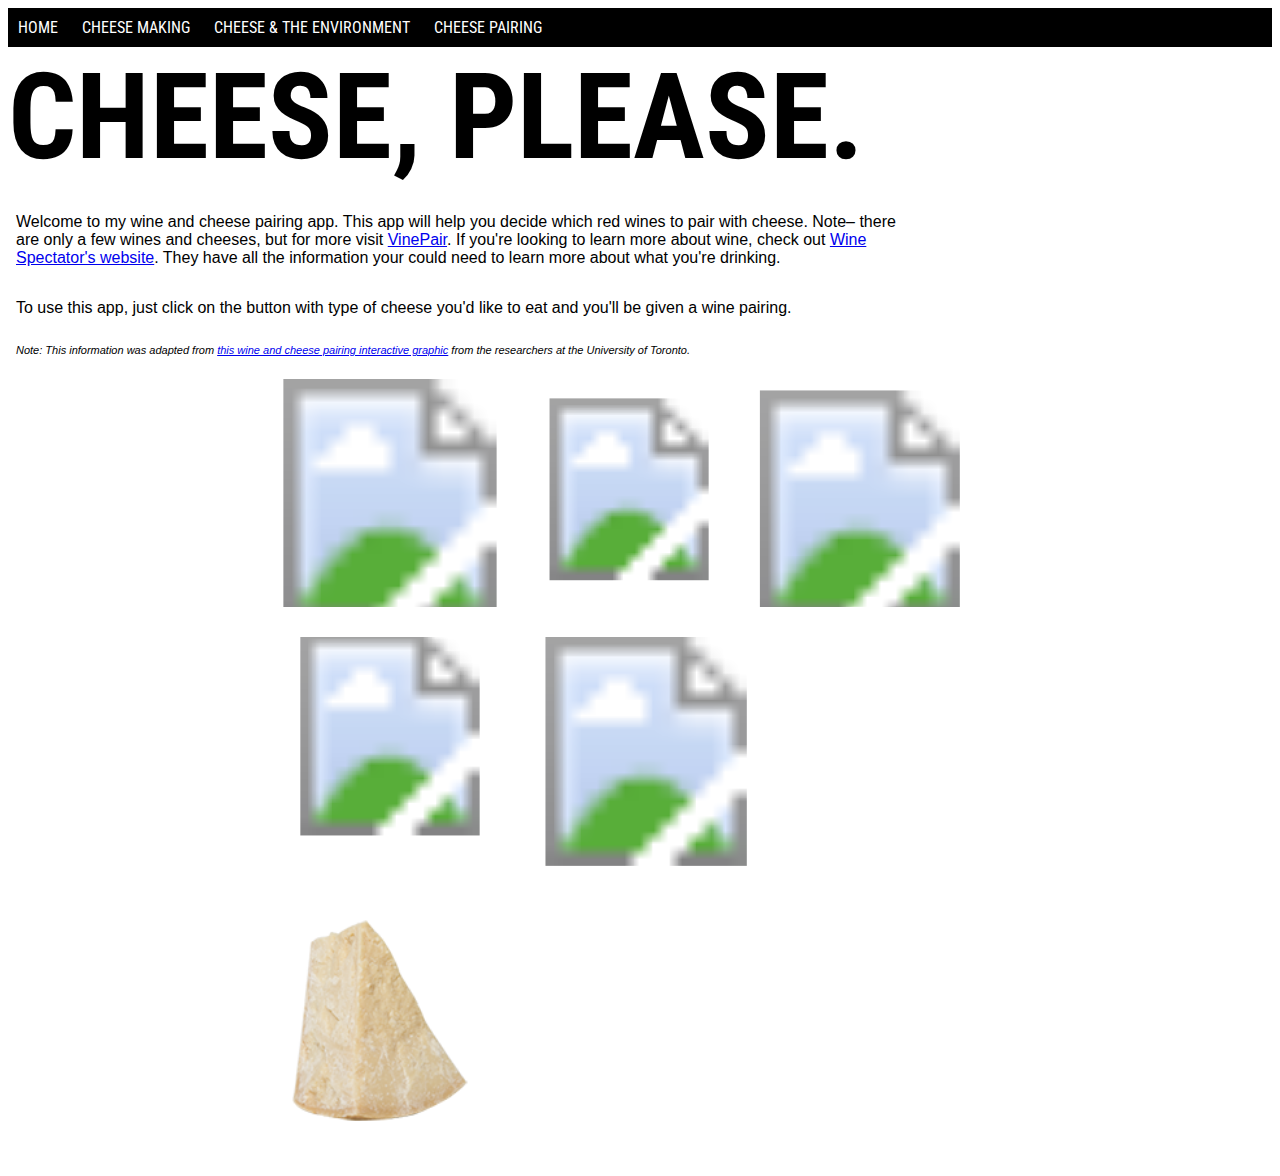
==== commit d133e6a9: "Update" ====
--- a/cheese-pair.html
+++ b/cheese-pair.html
@@ -1136,7 +1136,7 @@
 </div> <!-- close container -->
 
           <div>
-             <p id="cheesename">CHE</p>
+             <p id="cheesename"></p>
            </div>
 
 
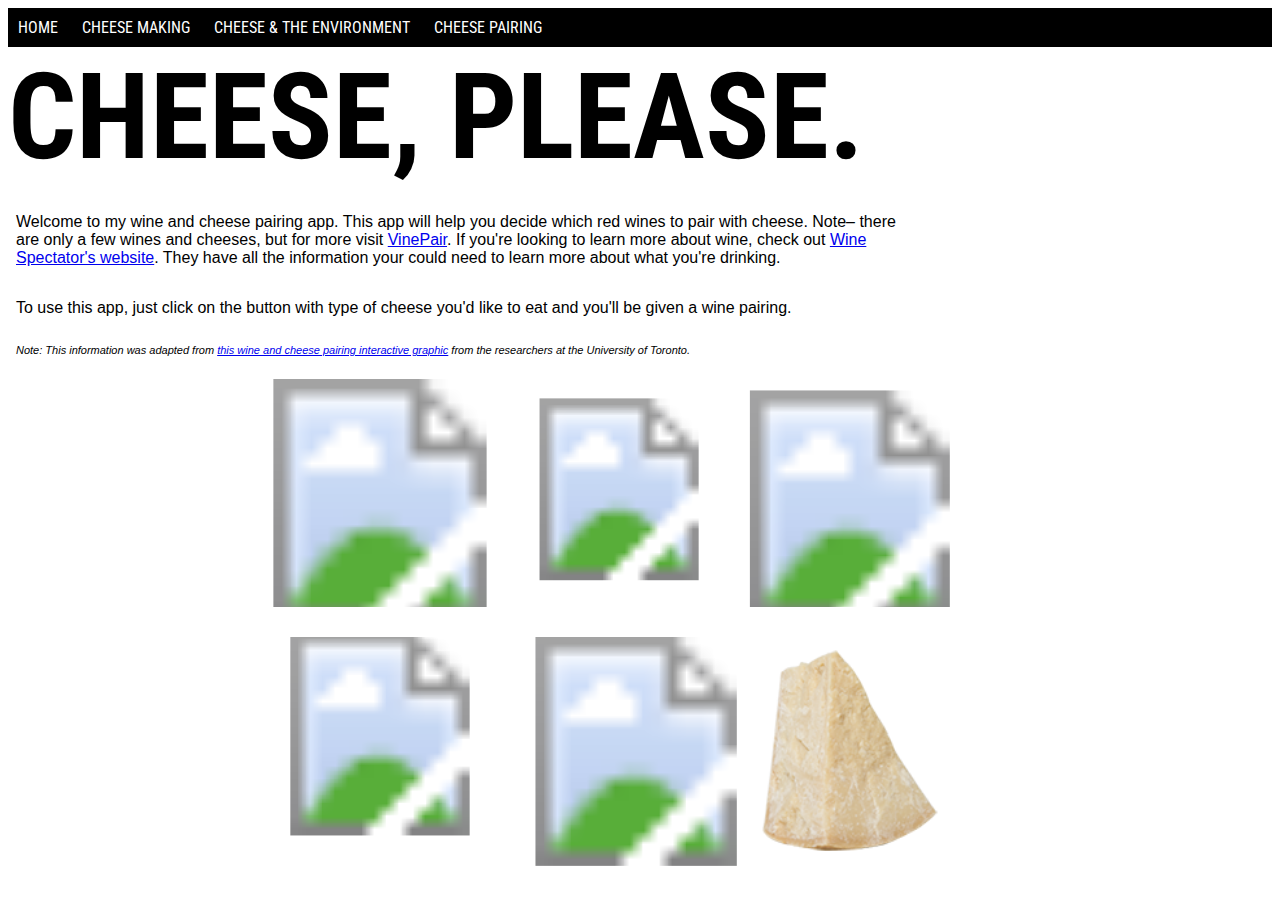
==== commit e3460db0: "Added some styles to the modal" ====
--- a/cheese-pair.html
+++ b/cheese-pair.html
@@ -8,7 +8,7 @@
       <link href="https://fonts.googleapis.com/css?family=Anton" rel="stylesheet">
   </head>
 <body>
-  <script src="data.json"></script>
+  <!-- <script src="data.json"></script> -->
   <header>
 <nav>
   <ul>
@@ -1135,12 +1135,13 @@
 </div>
 </div> <!-- close container -->
 
-          <div>
+          <div id="modal">
              <p id="cheesename"></p>
            </div>
 
 
 <script src="script4.js"></script>
+<script src="data.json"></script>
 <!---non breaking line space-->
 
 
--- a/style.css
+++ b/style.css
@@ -75,7 +75,7 @@
 }
 
  #container {
-   width: 740px;
+   width: 760px;
    margin: 0 auto;
 
  }
@@ -130,3 +130,14 @@
   margin-bottom: 10px;
   margin-right: 10px;
 }
+
+/*#cheesename {
+position: relative;
+}
+*/
+
+#modal {
+  /*position: relative;*/
+  /*text-align: center;*/
+  margin-left: 70px;
+}
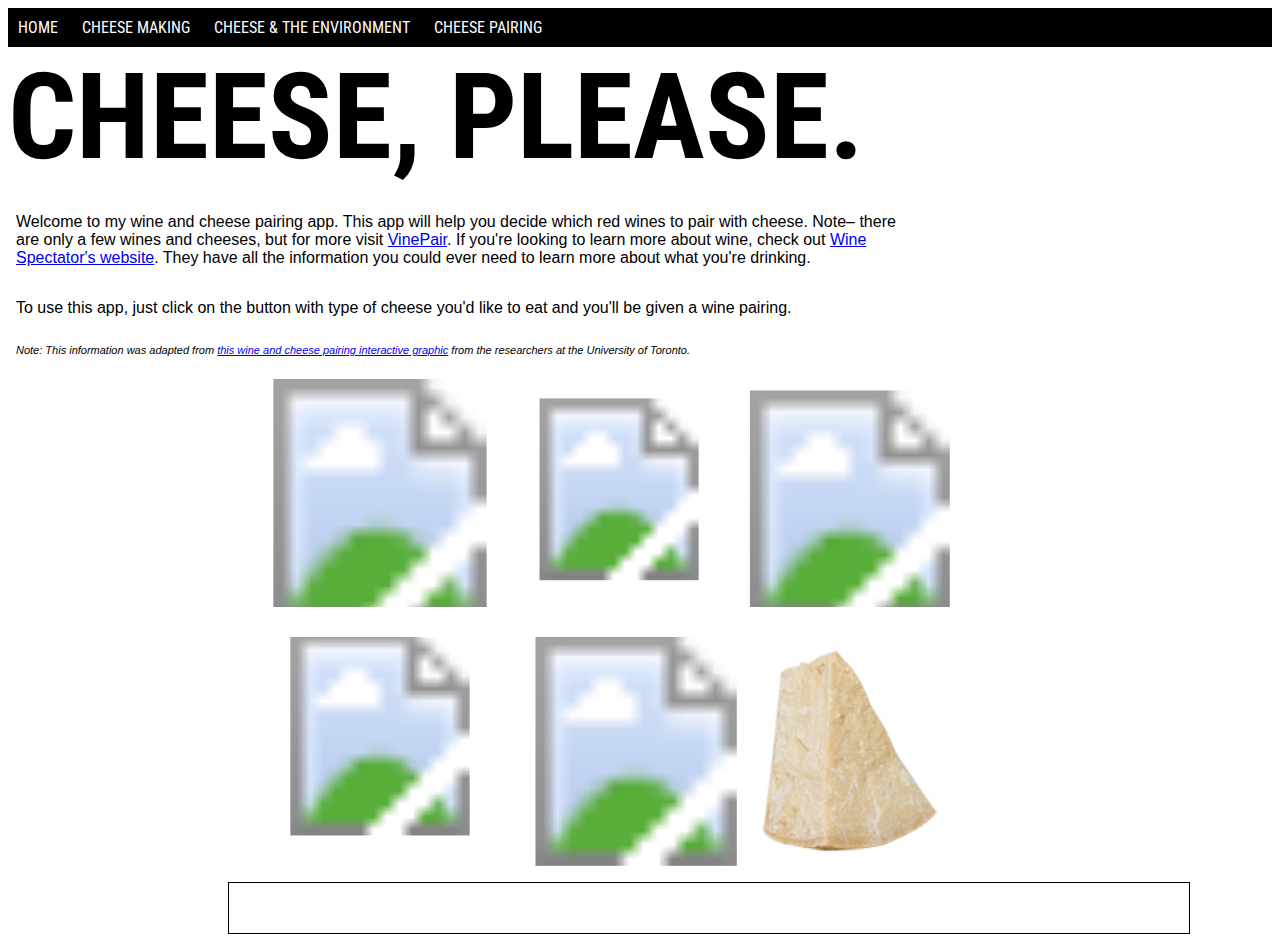
==== commit d5f39fd4: "Edited text" ====
--- a/cheese-pair.html
+++ b/cheese-pair.html
@@ -21,7 +21,7 @@
 </header>
 
   <h1>CHEESE, PLEASE.</h1>
-      <p>Welcome to my wine and cheese pairing app. This app will help you decide which red wines to pair with cheese. Note– there are only a few wines and cheeses, but for more visit <a href="https://vinepair.com/wine-cheese-pairing-app/">VinePair</a>. If you're looking to learn more about wine, check out <a href="http://www.winespectator.com/">Wine Spectator's website</a>. They have all the information your could need to learn more about what you're drinking.</p>
+      <p>Welcome to my wine and cheese pairing app. This app will help you decide which red wines to pair with cheese. Note– there are only a few wines and cheeses, but for more visit <a href="https://vinepair.com/wine-cheese-pairing-app/">VinePair</a>. If you're looking to learn more about wine, check out <a href="http://www.winespectator.com/">Wine Spectator's website</a>. They have all the information you could ever need to learn more about what you're drinking.</p>
 
       <p>To use this app, just click on the button with type of cheese you'd like to eat and you'll be given a wine pairing.</p>
 
--- a/style.css
+++ b/style.css
@@ -137,7 +137,11 @@
 */
 
 #modal {
-  /*position: relative;*/
-  /*text-align: center;*/
-  margin-left: 70px;
+  position: relative;
+  text-align: center;
+  margin-left: 220px;
+  /*z-index: 50px;*/
+  border: 1px solid black;
+  width: 960px;
+  height: 50px;
 }
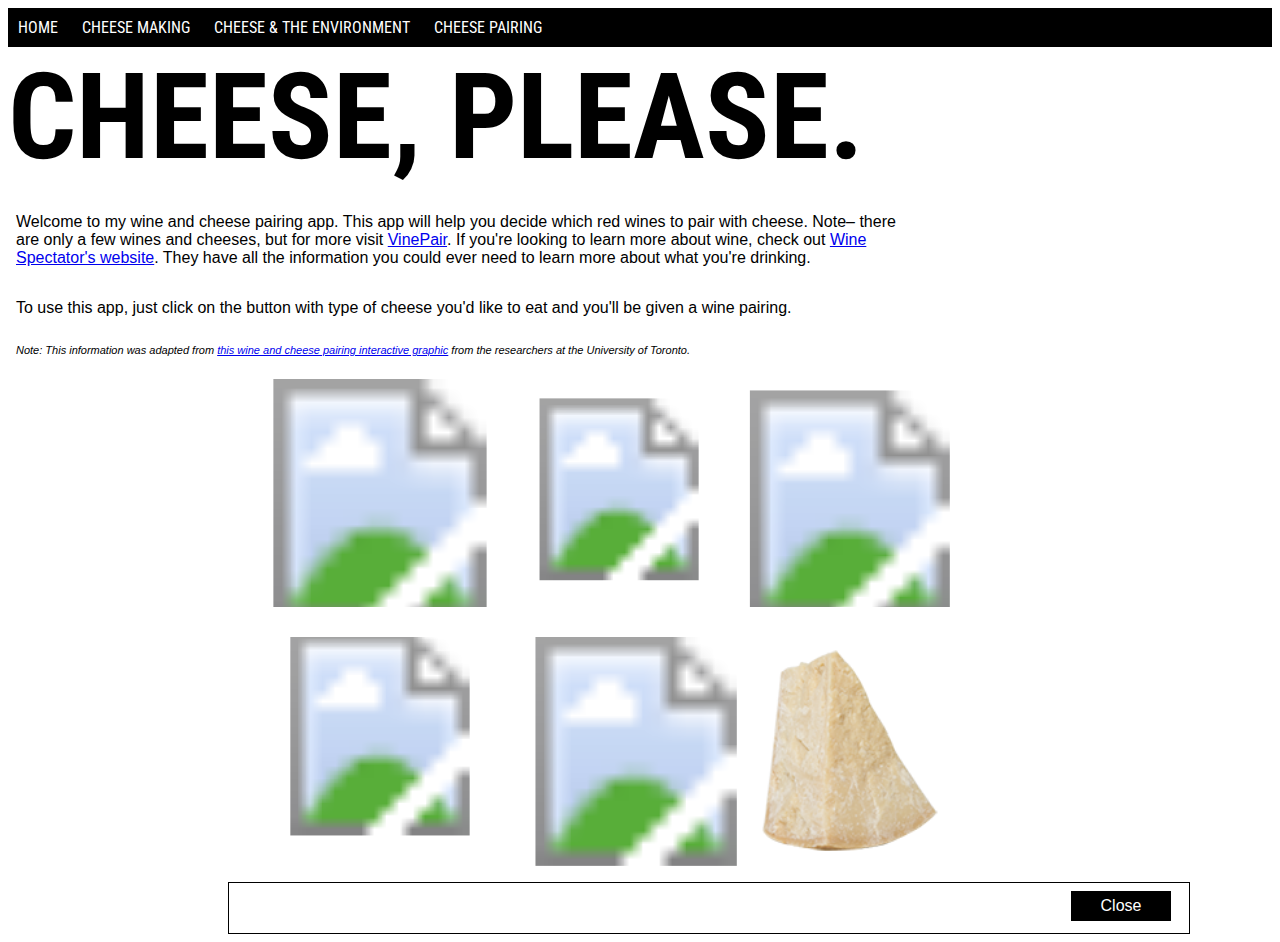
==== commit b8d605e0: "Added a close button" ====
--- a/cheese-pair.html
+++ b/cheese-pair.html
@@ -1137,6 +1137,7 @@
 
           <div id="modal">
              <p id="cheesename"></p>
+             <button id="closebutton">Close</button>
            </div>
 
 
--- a/style.css
+++ b/style.css
@@ -145,3 +145,20 @@
   width: 960px;
   height: 50px;
 }
+
+button {
+  color: white;
+}
+
+#closebutton {
+  font-size: 16px;
+   width: 100px;
+   height: 30px;
+   background-color: black;
+   border: none;
+   position: absolute;
+   right: 0;
+   bottom: 0;
+   margin-bottom: 12px;
+   margin-right: 18px;
+}
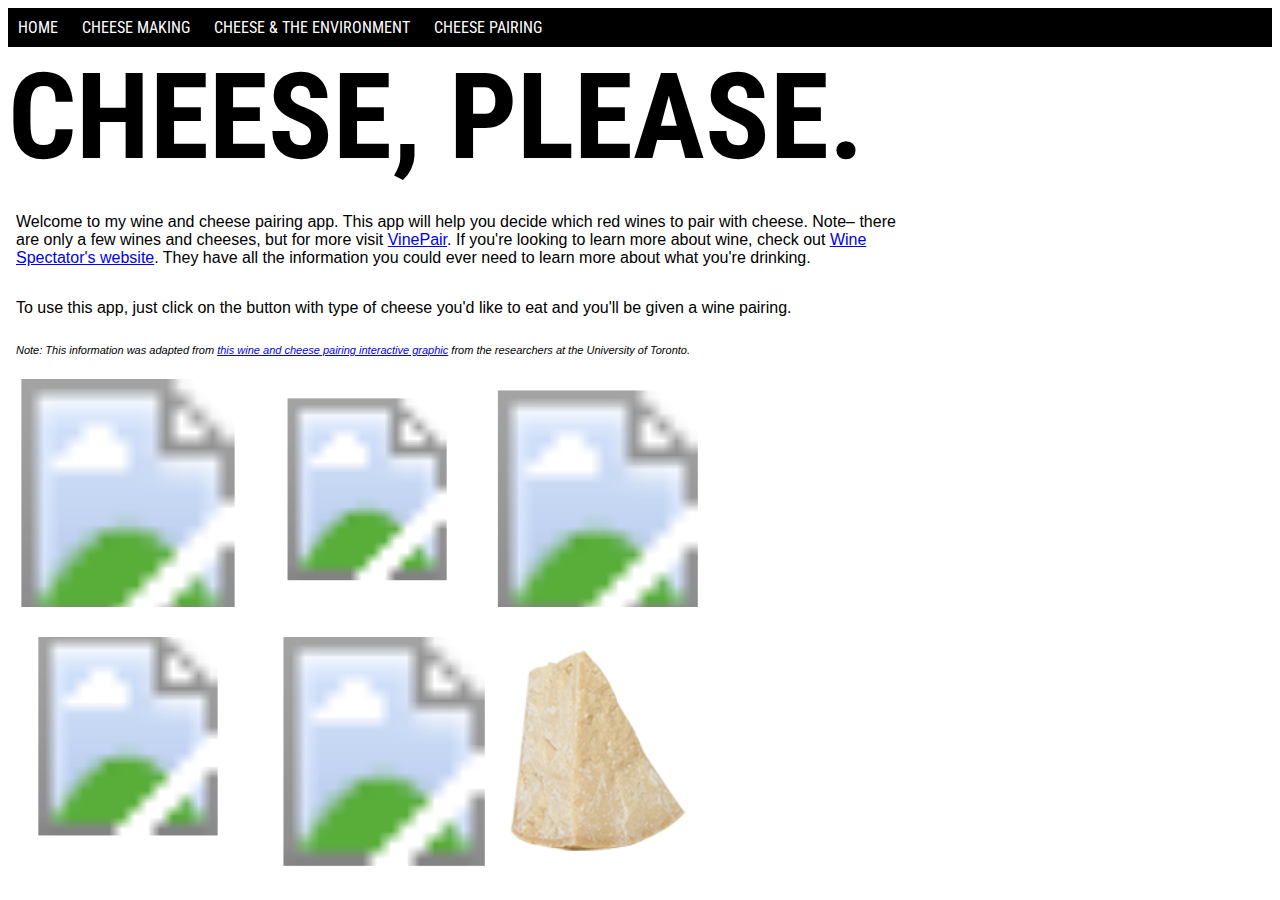
==== commit a9e2f0b6: "Added jquery" ====
--- a/cheese-pair.html
+++ b/cheese-pair.html
@@ -1143,6 +1143,9 @@
 
 <script src="script4.js"></script>
 <script src="data.json"></script>
+<script src="jquery.min.js"></script>
+<script src="http://ajax.googleapis.com/ajax/libs/jquery/1.7.1/jquery.min.js" type="text/javascript"></script>
+
 <!---non breaking line space-->
 
 
--- a/style.css
+++ b/style.css
@@ -41,17 +41,14 @@
   margin-left: 8px;
 }
 
- svg {
-   height: 180px;
-   width: 260px;
- }
-
- svg {
+svg {
    height: 240px;
    width: 240px;
    margin-right: 24px;
    margin-bottom: 5px;
    float: left;
+   max-width: 100%;
+   max-height: 100%;
  }
 
  svg #mouse{
@@ -76,8 +73,9 @@
 
  #container {
    width: 760px;
-   margin: 0 auto;
-
+   /*margin: 0 auto;*/
+   max-width: 100%;
+   max-height: 100%;
  }
 
  #classicblue {
@@ -131,6 +129,7 @@
   margin-right: 10px;
 }
 
+
 /*#cheesename {
 position: relative;
 }
@@ -139,12 +138,19 @@
 #modal {
   position: relative;
   text-align: center;
-  margin-left: 220px;
+  margin-left: 8px;
+  width: 720px;
   /*z-index: 50px;*/
   border: 1px solid black;
-  width: 960px;
   height: 50px;
+  display: none;
+  z-index: 100px; 
 }
+
+#modal p {
+float: left;
+}
+
 
 button {
   color: white;
